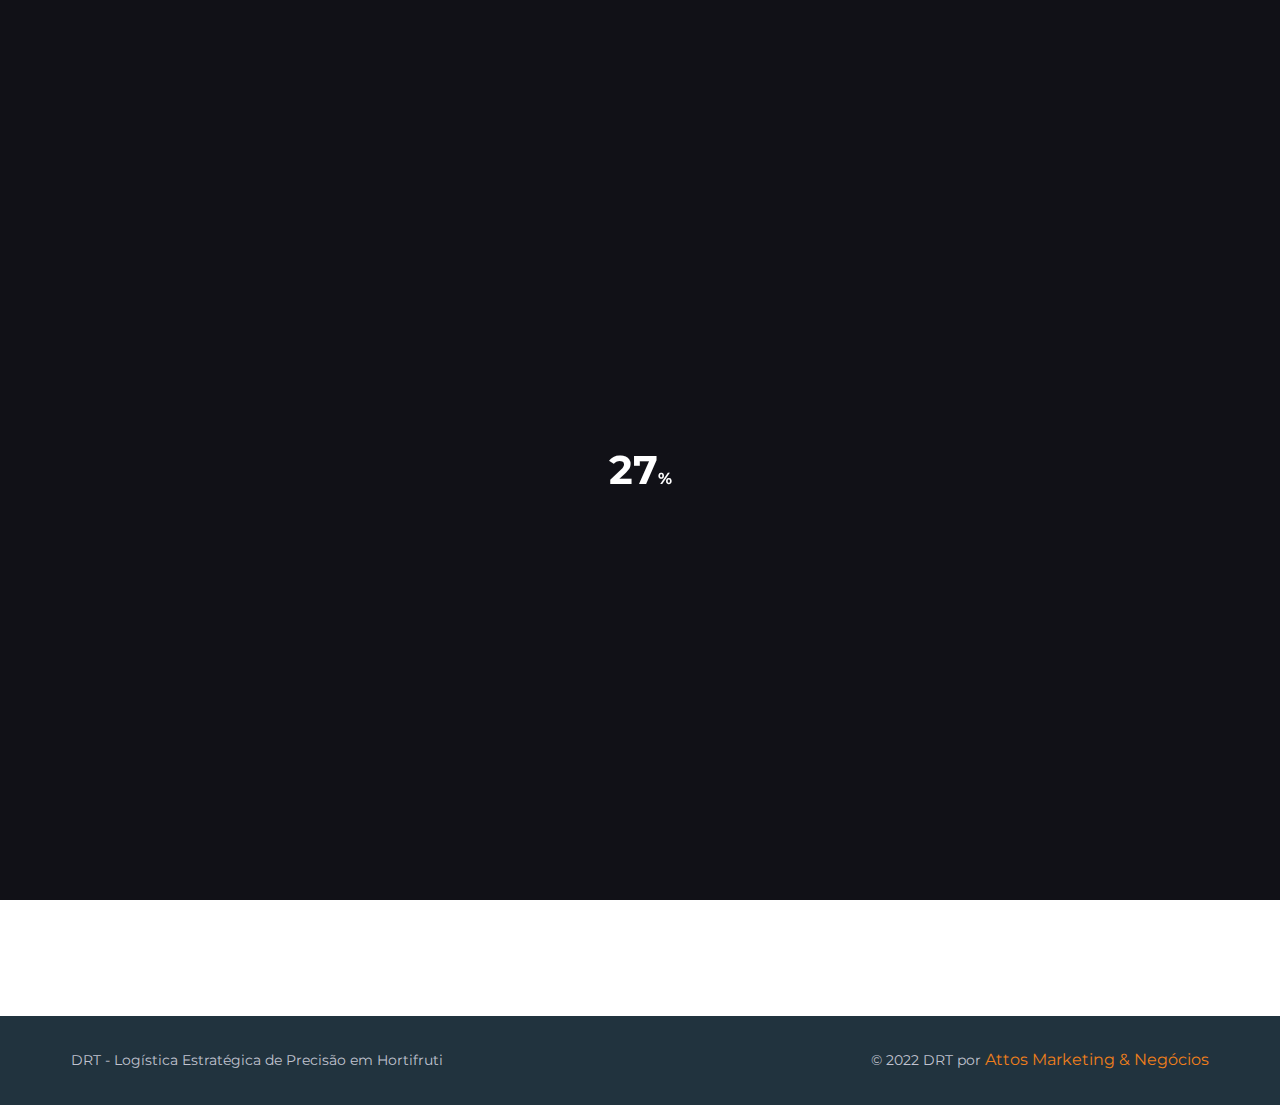
==== acordo.html @ 838e88f3 "DRT - first commit" ====
<!DOCTYPE html>

<html lang="pt-br">

    <head>

        <!-- ==============================================
        Basic Page Needs
        =============================================== -->
        <meta charset="utf-8">
        <meta http-equiv="x-ua-compatible" content="ie=edge">
        <meta name="viewport" content="width=device-width, initial-scale=1">

        <!--[if IE]><meta http-equiv="x-ua-compatible" content="IE=9" /><![endif]-->

        <title>DRT - Logística Estratégica de Precisão em Hortifruti</title>

        <meta name="description" content="Logística Estratégica de Precisão em Hortifruti">
        <meta name="subject" content="DRT">
        <meta name="author" content="Attos">

        <!-- ==============================================
        Favicons
        =============================================== -->
        <link rel="shortcut icon" href="assets/images/favicon.ico">
        <link rel="apple-touch-icon" href="assets/images/apple-touch-icon.png">
        <link rel="apple-touch-icon" sizes="72x72" href="assets/images/apple-touch-icon-72x72.png">
        <link rel="apple-touch-icon" sizes="114x114" href="assets/images/apple-touch-icon-114x114.png">

        <!-- ==============================================
        Vendor Stylesheet
        =============================================== -->
        <link rel="stylesheet" href="assets/css/vendor/bootstrap.min.css">
        <link rel="stylesheet" href="assets/css/vendor/slider.min.css">
        <link rel="stylesheet" href="assets/css/main.css">
        <link rel="stylesheet" href="assets/css/vendor/icons.min.css">
        <link rel="stylesheet" href="assets/css/vendor/icons-fa.min.css">
        <link rel="stylesheet" href="assets/css/vendor/animation.min.css">
        <link rel="stylesheet" href="assets/css/vendor/gallery.min.css">
        <link rel="stylesheet" href="assets/css/vendor/cookie-notice.min.css">

        <!-- ==============================================
        Custom Stylesheet
        =============================================== -->
        <link rel="stylesheet" href="assets/css/default.css">

        <!-- ==============================================
        Theme Color
        =============================================== -->
        <meta name="theme-color" content="#21333e">

        <!-- ==============================================
        Theme Settings
        =============================================== -->
        <style>
            :root {
                --hero-bg-color: #000000;
    
                --section-1-bg-color: #ffffff;
                --section-7-bg-color: #ffffff;

                --footer-bg-color: #111117;
            }
        </style>
        
    </head>

    <body class="home">
        
        <!-- Preloader -->
        <div id="preloader" data-timeout="2000" class="odd preloader counter">
            <div data-aos="fade-up" data-aos-delay="300" class="row justify-content-center text-center items">
                <div data-percent="100" class="radial">
                    <span></span>
                </div>
            </div>
        </div>

        <!-- Header -->
        <header id="inicio">

            <!-- Top Navbar -->
            <nav class="navbar navbar-expand top">
                <div class="container header">

                    <!-- Navbar Items [right] -->
                    <ul class="navbar-nav">
                        <li class="nav-item">
                            <a href="#" class="nav-link"><i class="fas fa-phone-alt mr-2"></i>(51) 3371-1617</a>
                        </li>
                        <li class="nav-item">
                            <a href="#" class="nav-link"><i class="fas fa-envelope mr-2"></i>contato@drtlog.com.br</a>
                        </li>
                    </ul>

                    <!-- Navbar Icons -->
                    <ul class="navbar-nav icons">
                        <li class="nav-item social">
                            <a href="https://www.facebook.com/drtgestaoelogistica/" target="_blank" class="nav-link"><i class="fab fa-facebook-f"></i></a>
                        </li>
                        <li class="nav-item social">
                            <a href="https://www.instagram.com/drtlogistica/" target="_blank" class="nav-link"><i class="fab fa-instagram"></i></a>
                        </li>
                        <li class="nav-item social">
                            <a href="https://web.whatsapp.com/send?phone=555180513866" target="_blank" class="nav-link"><i class="fab fa-whatsapp"></i></a>
                        </li>
                    </ul>

                </div>
            </nav>

            <!-- Navbar -->
            <nav class="navbar navbar-expand navbar-fixed sub">
                <div class="container header">

                    <!-- Navbar Brand-->
                    <a class="navbar-brand" href="index.html#inicio">
                        <img src="assets/images/nav_logo.png" alt="DRT">
                    </a>

                    <!-- Navbar Items -->
                    <ul class="navbar-nav items">
                        <li class="nav-item">
                            <a href="index.html#produto" class="nav-link">PRODUTO</a>
                        </li>
                        <li class="nav-item">
                            <a href="index.html#beneficios" class="nav-link">BENEFÍCIOS</a>
                        </li>
                        <li class="nav-item">
                            <a href="index.html#diferenciais" class="nav-link">DIFERENCIAIS</a>
                        </li>
                        <li class="nav-item">
                            <a href="index.html#empresa" class="nav-link">EMPRESA</a>
                        </li>
                        <li class="nav-item">
                            <a href="index.html#clientes" class="nav-link">CLIENTES</a>
                        </li>
                        <li class="nav-item">
                            <a href="index.html#galeria" class="nav-link">GALERIA</a>
                        </li>
                        <li class="nav-item">
                            <a href="index.html#contato" class="nav-link">CONTATO</a>
                        </li>
                    </ul>

                    <!-- Navbar Toggle -->
                    <ul class="navbar-nav toggle">
                        <li class="nav-item">
                            <a href="#" class="nav-link" data-toggle="modal" data-target="#menu">
                                <i class="icon-menu m-0"></i>
                            </a>
                        </li>
                    </ul>

                    <!-- Navbar Action -->
                    <ul class="navbar-nav action">
                        <li class="nav-item ml-3">
                            <a href="areacliente.html" class="btn ml-lg-auto primary-button">ÁREA DO CLIENTE</a>
                        </li>
                    </ul>
                </div>
            </nav>

        </header>

        <!-- Hero -->
        <section id="slider" class="hero p-0 odd featured slider-custom">
            <div class="swiper-container no-slider animation slider-h-10 slider-h-auto">
            </div>
        </section>

        <!-- About -->
        <section id="about" class="section-1 highlights team image-right">
            <div class="container">
                <div class="row">
                    <div class="col-12 col-lg-8 align-self-top text">
                        <div class="row intro m-0">
                            <div class="col-12 p-0">
                                <h2>Acordo</h2>
                            </div>
                        </div>
                        <div class="row">
                            <div class="col-12 p-0 pr-md-5">
                                <ol>
                                    <li>Formalização do acordo, definindo as questões comerciais, os dias de entrega e solicitação ao cliente do cadastro de suas lojas com a listagem de códigos de uso interno de cada item, para indexação com o Sistema DRT.</li>
                                    <li>Definição conjunta do padrão específico de trabalho para cada um dos itens, ocasião em que são informados, pelo cliente, os possíveis fornecedores para cada um deles.</li>
                                    <li>Operação de disponibilização para os fornecedores, em comodato, de caixas industrialmente higienizadas, em quantidade que lhes permita administrar as entregas previamente solicitadas.</li>
                                    <li>Definição sobre emissão de Notas Fiscais das caixas plásticas e dos <i>pallets</i>, ordem de entrega para as lojas e horários de recebimento.</li>
                                    <li>Envio dos pedidos pelos clientes, o que pode ocorrer de duas maneiras: a) por meio de um arquivo em formato específico que permite a importação direta para o Sistema DRT; b) digitação em grade Excel, criada e disponibilizada para o cliente, onde constam os fornecedores, os respectivos itens adquiridos e as lojas de destino.</li>
                                    <li>A operação do Sistema DRT, com registro de etapas, pode ser acompanhada em tempo real pelas plataformas disponibilizadas nos aplicativos Click-Cliente e Click-Fornecedor.</li>
                                </ol>                                
                            </div>
                        </div>
                    </div>
                    <div data-aos="zoom-in" class="col-12 col-lg-4 mt-5 mt-lg-0">
                                
                        <!-- Gallery -->
                        <div class="gallery row justify-content-center">
                            <a class="col-8 col-custom pl-0 item" href="assets/images/produto/acordo/acordo1.png">
                                <img src="assets/images/produto/acordo/acordo1.png" alt="Acordo 1" class="w-100">
                            </a>
                            <a class="col-8 col-custom pr-0 item" href="assets/images/produto/acordo/acordo2.png">
                                <img src="assets/images/produto/acordo/acordo2.png" alt="Acordo 2" class="w-100">
                            </a>
                        </div>
                    </div>
                    <div class="nav-item ml-0">
                        </br>
                        <a href="index.html#produto" class="btn primary-button">VOLTAR</a>
                    </div>
                </div>
            </div>
        </section>
        
        <!-- Footer -->
        <footer>

            <!-- Copyright -->
            <section id="copyright" class="p-3 odd copyright">
                <div class="container">
                    <div class="row">
                        <div class="col-12 col-md-6 p-3 text-center text-lg-left">
                            <p>DRT - Logística Estratégica de Precisão em Hortifruti</p>
                        </div>
                        <div class="col-12 col-md-6 p-3 text-center text-lg-right">
                            <p>© 2022 DRT por <a href="https://attosmktnegocios.com.br/" target="_blank">Attos Marketing & Negócios</a></p>
                        </div>
                    </div>
                </div>
            </section>
        </footer>

        <!-- Modal [responsive menu] -->
        <div id="menu" class="p-0 modal fade" role="dialog" aria-labelledby="menu" aria-hidden="true">
            <div class="modal-dialog modal-dialog-slideout" role="document">
                <div class="modal-content full">
                    <div class="modal-header" data-dismiss="modal">
                        <i class="icon-close fas fa-arrow-right"></i>
                    </div>
                    <div class="menu modal-body">
                        <div class="row w-100">
                            <a class="navbar-brand smooth-anchor logo-modal-menu" href="#inicio">
                                <img src="assets/images/nav_logo.png" alt="DRT">
                            </a>
                            <div class="items p-0 col-12 text-center">
                                <!-- Append [navbar] -->
                            </div>
                            <div class="contacts p-0 col-12 text-center">
                                <!-- Append [navbar] -->
                            </div>
                        </div>
                    </div>
                </div>
            </div>
        </div>

        <!-- Scroll [to top] -->
        <div id="scroll-to-top" class="scroll-to-top">
            <a href="#inicio" class="smooth-anchor">
                <i class="fas fa-arrow-up"></i>
            </a>
        </div>        

        <!-- ==============================================
        Vendor Scripts
        =============================================== -->
        <script src="assets/js/vendor/jquery.min.js"></script>
        <script src="assets/js/vendor/jquery.easing.min.js"></script>
        <script src="assets/js/vendor/jquery.inview.min.js"></script>
        <script src="assets/js/vendor/popper.min.js"></script>
        <script src="assets/js/vendor/bootstrap.min.js"></script>
        <script src="assets/js/vendor/ponyfill.min.js"></script>
        <script src="assets/js/vendor/slider.min.js"></script>
        <script src="assets/js/vendor/animation.min.js"></script>
        <script src="assets/js/vendor/progress-radial.min.js"></script>
        <script src="assets/js/vendor/bricklayer.min.js"></script>
        <script src="assets/js/vendor/gallery.min.js"></script>
        <script src="assets/js/vendor/shuffle.min.js"></script>
        <script src="assets/js/vendor/cookie-notice.min.js"></script>
        <script src="assets/js/vendor/particles.min.js"></script>
        <script src="assets/js/main.js"></script>

    </body>
</html>
---- assets/css/vendor/slider.min.css ----
@font-face{font-family:swiper-icons;src:url("data:application/font-woff;charset=utf-8;base64, [base64]//wADZ2x5ZgAAAywAAADMAAAD2MHtryVoZWFkAAABbAAAADAAAAA2E2+eoWhoZWEAAAGcAAAAHwAAACQC9gDzaG10eAAAAigAAAAZAAAArgJkABFsb2NhAAAC0AAAAFoAAABaFQAUGG1heHAAAAG8AAAAHwAAACAAcABAbmFtZQAAA/gAAAE5AAACXvFdBwlwb3N0AAAFNAAAAGIAAACE5s74hXjaY2BkYGAAYpf5Hu/j+W2+MnAzMYDAzaX6QjD6/4//Bxj5GA8AuRwMYGkAPywL13jaY2BkYGA88P8Agx4j+/8fQDYfA1AEBWgDAIB2BOoAeNpjYGRgYNBh4GdgYgABEMnIABJzYNADCQAACWgAsQB42mNgYfzCOIGBlYGB0YcxjYGBwR1Kf2WQZGhhYGBiYGVmgAFGBiQQkOaawtDAoMBQxXjg/wEGPcYDDA4wNUA2CCgwsAAAO4EL6gAAeNpj2M0gyAACqxgGNWBkZ2D4/wMA+xkDdgAAAHjaY2BgYGaAYBkGRgYQiAHyGMF8FgYHIM3DwMHABGQrMOgyWDLEM1T9/w8UBfEMgLzE////P/5//f/V/xv+r4eaAAeMbAxwIUYmIMHEgKYAYjUcsDAwsLKxc3BycfPw8jEQA/[base64]/uznmfPFBNODM2K7MTQ45YEAZqGP81AmGGcF3iPqOop0r1SPTaTbVkfUe4HXj97wYE+yNwWYxwWu4v1ugWHgo3S1XdZEVqWM7ET0cfnLGxWfkgR42o2PvWrDMBSFj/IHLaF0zKjRgdiVMwScNRAoWUoH78Y2icB/yIY09An6AH2Bdu/UB+yxopYshQiEvnvu0dURgDt8QeC8PDw7Fpji3fEA4z/PEJ6YOB5hKh4dj3EvXhxPqH/SKUY3rJ7srZ4FZnh1PMAtPhwP6fl2PMJMPDgeQ4rY8YT6Gzao0eAEA409DuggmTnFnOcSCiEiLMgxCiTI6Cq5DZUd3Qmp10vO0LaLTd2cjN4fOumlc7lUYbSQcZFkutRG7g6JKZKy0RmdLY680CDnEJ+UMkpFFe1RN7nxdVpXrC4aTtnaurOnYercZg2YVmLN/d/gczfEimrE/fs/bOuq29Zmn8tloORaXgZgGa78yO9/cnXm2BpaGvq25Dv9S4E9+5SIc9PqupJKhYFSSl47+Qcr1mYNAAAAeNptw0cKwkAAAMDZJA8Q7OUJvkLsPfZ6zFVERPy8qHh2YER+3i/BP83vIBLLySsoKimrqKqpa2hp6+jq6RsYGhmbmJqZSy0sraxtbO3sHRydnEMU4uR6yx7JJXveP7WrDycAAAAAAAH//wACeNpjYGRgYOABYhkgZgJCZgZNBkYGLQZtIJsFLMYAAAw3ALgAeNolizEKgDAQBCchRbC2sFER0YD6qVQiBCv/H9ezGI6Z5XBAw8CBK/m5iQQVauVbXLnOrMZv2oLdKFa8Pjuru2hJzGabmOSLzNMzvutpB3N42mNgZGBg4GKQYzBhYMxJLMlj4GBgAYow/P/PAJJhLM6sSoWKfWCAAwDAjgbRAAB42mNgYGBkAIIbCZo5IPrmUn0hGA0AO8EFTQAA") format("woff");font-weight:400;font-style:normal}:root{--swiper-theme-color:#007aff}.swiper-container{margin-left:auto;margin-right:auto;position:relative;overflow:hidden;list-style:none;padding:0;z-index:1}.swiper-container-vertical>.swiper-wrapper{flex-direction:column}.swiper-wrapper{position:relative;width:100%;height:100%;z-index:1;display:flex;transition-property:transform;box-sizing:content-box}.swiper-container-android .swiper-slide,.swiper-wrapper{transform:translate3d(0px,0,0)}.swiper-container-multirow>.swiper-wrapper{flex-wrap:wrap}.swiper-container-multirow-column>.swiper-wrapper{flex-wrap:wrap;flex-direction:column}.swiper-container-free-mode>.swiper-wrapper{transition-timing-function:ease-out;margin:0 auto}.swiper-slide{flex-shrink:0;width:100%;height:100%;position:relative;transition-property:transform}.swiper-slide-invisible-blank{visibility:hidden}.swiper-container-autoheight,.swiper-container-autoheight .swiper-slide{height:auto}.swiper-container-autoheight .swiper-wrapper{align-items:flex-start;transition-property:transform,height}.swiper-container-3d{perspective:1200px}.swiper-container-3d .swiper-cube-shadow,.swiper-container-3d .swiper-slide,.swiper-container-3d .swiper-slide-shadow-bottom,.swiper-container-3d .swiper-slide-shadow-left,.swiper-container-3d .swiper-slide-shadow-right,.swiper-container-3d .swiper-slide-shadow-top,.swiper-container-3d .swiper-wrapper{transform-style:preserve-3d}.swiper-container-3d .swiper-slide-shadow-bottom,.swiper-container-3d .swiper-slide-shadow-left,.swiper-container-3d .swiper-slide-shadow-right,.swiper-container-3d .swiper-slide-shadow-top{position:absolute;left:0;top:0;width:100%;height:100%;pointer-events:none;z-index:10}.swiper-container-3d .swiper-slide-shadow-left{background-image:linear-gradient(to left,rgba(0,0,0,.5),rgba(0,0,0,0))}.swiper-container-3d .swiper-slide-shadow-right{background-image:linear-gradient(to right,rgba(0,0,0,.5),rgba(0,0,0,0))}.swiper-container-3d .swiper-slide-shadow-top{background-image:linear-gradient(to top,rgba(0,0,0,.5),rgba(0,0,0,0))}.swiper-container-3d .swiper-slide-shadow-bottom{background-image:linear-gradient(to bottom,rgba(0,0,0,.5),rgba(0,0,0,0))}.swiper-container-css-mode>.swiper-wrapper{overflow:auto;scrollbar-width:none;-ms-overflow-style:none}.swiper-container-css-mode>.swiper-wrapper::-webkit-scrollbar{display:none}.swiper-container-css-mode>.swiper-wrapper>.swiper-slide{scroll-snap-align:start start}.swiper-container-horizontal.swiper-container-css-mode>.swiper-wrapper{scroll-snap-type:x mandatory}.swiper-container-vertical.swiper-container-css-mode>.swiper-wrapper{scroll-snap-type:y mandatory}:root{--swiper-navigation-size:44px}.swiper-button-next,.swiper-button-prev{position:absolute;top:50%;width:calc(var(--swiper-navigation-size)/ 44 * 27);height:var(--swiper-navigation-size);margin-top:calc(-1 * var(--swiper-navigation-size)/ 2);z-index:10;cursor:pointer;display:flex;align-items:center;justify-content:center;color:var(--swiper-navigation-color,var(--swiper-theme-color))}.swiper-button-next.swiper-button-disabled,.swiper-button-prev.swiper-button-disabled{opacity:.35;cursor:auto;pointer-events:none}.swiper-button-next:after,.swiper-button-prev:after{font-family:swiper-icons;font-size:var(--swiper-navigation-size);text-transform:none!important;letter-spacing:0;text-transform:none;font-variant:initial}.swiper-button-prev,.swiper-container-rtl .swiper-button-next{left:10px;right:auto}.swiper-button-prev:after,.swiper-container-rtl .swiper-button-next:after{content:'prev'}.swiper-button-next,.swiper-container-rtl .swiper-button-prev{right:10px;left:auto}.swiper-button-next:after,.swiper-container-rtl .swiper-button-prev:after{content:'next'}.swiper-button-next.swiper-button-white,.swiper-button-prev.swiper-button-white{--swiper-navigation-color:#ffffff}.swiper-button-next.swiper-button-black,.swiper-button-prev.swiper-button-black{--swiper-navigation-color:#000000}.swiper-button-lock{display:none}.swiper-pagination{position:absolute;text-align:center;transition:.3s opacity;transform:translate3d(0,0,0);z-index:10}.swiper-pagination.swiper-pagination-hidden{opacity:0}.swiper-container-horizontal>.swiper-pagination-bullets,.swiper-pagination-custom,.swiper-pagination-fraction{bottom:10px;left:0;width:100%}.swiper-pagination-bullets-dynamic{overflow:hidden;font-size:0}.swiper-pagination-bullets-dynamic .swiper-pagination-bullet{transform:scale(.33);position:relative}.swiper-pagination-bullets-dynamic .swiper-pagination-bullet-active{transform:scale(1)}.swiper-pagination-bullets-dynamic .swiper-pagination-bullet-active-main{transform:scale(1)}.swiper-pagination-bullets-dynamic .swiper-pagination-bullet-active-prev{transform:scale(.66)}.swiper-pagination-bullets-dynamic .swiper-pagination-bullet-active-prev-prev{transform:scale(.33)}.swiper-pagination-bullets-dynamic .swiper-pagination-bullet-active-next{transform:scale(.66)}.swiper-pagination-bullets-dynamic .swiper-pagination-bullet-active-next-next{transform:scale(.33)}.swiper-pagination-bullet{width:8px;height:8px;display:inline-block;border-radius:100%;background:#000;opacity:.2}button.swiper-pagination-bullet{border:none;margin:0;padding:0;box-shadow:none;-webkit-appearance:none;-moz-appearance:none;appearance:none}.swiper-pagination-clickable .swiper-pagination-bullet{cursor:pointer}.swiper-pagination-bullet-active{opacity:1;background:var(--swiper-pagination-color,var(--swiper-theme-color))}.swiper-container-vertical>.swiper-pagination-bullets{right:10px;top:50%;transform:translate3d(0px,-50%,0)}.swiper-container-vertical>.swiper-pagination-bullets .swiper-pagination-bullet{margin:6px 0;display:block}.swiper-container-vertical>.swiper-pagination-bullets.swiper-pagination-bullets-dynamic{top:50%;transform:translateY(-50%);width:8px}.swiper-container-vertical>.swiper-pagination-bullets.swiper-pagination-bullets-dynamic .swiper-pagination-bullet{display:inline-block;transition:.2s transform,.2s top}.swiper-container-horizontal>.swiper-pagination-bullets .swiper-pagination-bullet{margin:0 4px}.swiper-container-horizontal>.swiper-pagination-bullets.swiper-pagination-bullets-dynamic{left:50%;transform:translateX(-50%);white-space:nowrap}.swiper-container-horizontal>.swiper-pagination-bullets.swiper-pagination-bullets-dynamic .swiper-pagination-bullet{transition:.2s transform,.2s left}.swiper-container-horizontal.swiper-container-rtl>.swiper-pagination-bullets-dynamic .swiper-pagination-bullet{transition:.2s transform,.2s right}.swiper-pagination-progressbar{background:rgba(0,0,0,.25);position:absolute}.swiper-pagination-progressbar .swiper-pagination-progressbar-fill{background:var(--swiper-pagination-color,var(--swiper-theme-color));position:absolute;left:0;top:0;width:100%;height:100%;transform:scale(0);transform-origin:left top}.swiper-container-rtl .swiper-pagination-progressbar .swiper-pagination-progressbar-fill{transform-origin:right top}.swiper-container-horizontal>.swiper-pagination-progressbar,.swiper-container-vertical>.swiper-pagination-progressbar.swiper-pagination-progressbar-opposite{width:100%;height:4px;left:0;top:0}.swiper-container-horizontal>.swiper-pagination-progressbar.swiper-pagination-progressbar-opposite,.swiper-container-vertical>.swiper-pagination-progressbar{width:4px;height:100%;left:0;top:0}.swiper-pagination-white{--swiper-pagination-color:#ffffff}.swiper-pagination-black{--swiper-pagination-color:#000000}.swiper-pagination-lock{display:none}.swiper-scrollbar{border-radius:10px;position:relative;background:rgba(0,0,0,.1)}.swiper-container-horizontal>.swiper-scrollbar{position:absolute;left:1%;bottom:3px;z-index:50;height:5px;width:98%}.swiper-container-vertical>.swiper-scrollbar{position:absolute;right:3px;top:1%;z-index:50;width:5px;height:98%}.swiper-scrollbar-drag{height:100%;width:100%;position:relative;background:rgba(0,0,0,.5);border-radius:10px;left:0;top:0}.swiper-scrollbar-cursor-drag{cursor:move}.swiper-scrollbar-lock{display:none}.swiper-zoom-container{width:100%;height:100%;display:flex;justify-content:center;align-items:center;text-align:center}.swiper-zoom-container>canvas,.swiper-zoom-container>img,.swiper-zoom-container>svg{max-width:100%;max-height:100%;object-fit:contain}.swiper-slide-zoomed{cursor:move}.swiper-lazy-preloader{width:42px;height:42px;position:absolute;left:50%;top:50%;margin-left:-21px;margin-top:-21px;z-index:10;transform-origin:50%;animation:swiper-preloader-spin 1s infinite linear;box-sizing:border-box;border:4px solid var(--swiper-preloader-color,var(--swiper-theme-color));border-radius:50%;border-top-color:transparent}.swiper-lazy-preloader-white{--swiper-preloader-color:#fff}.swiper-lazy-preloader-black{--swiper-preloader-color:#000}@keyframes swiper-preloader-spin{100%{transform:rotate(360deg)}}.swiper-container .swiper-notification{position:absolute;left:0;top:0;pointer-events:none;opacity:0;z-index:-1000}.swiper-container-fade.swiper-container-free-mode .swiper-slide{transition-timing-function:ease-out}.swiper-container-fade .swiper-slide{pointer-events:none;transition-property:opacity}.swiper-container-fade .swiper-slide .swiper-slide{pointer-events:none}.swiper-container-fade .swiper-slide-active,.swiper-container-fade .swiper-slide-active .swiper-slide-active{pointer-events:auto}.swiper-container-cube{overflow:visible}.swiper-container-cube .swiper-slide{pointer-events:none;-webkit-backface-visibility:hidden;backface-visibility:hidden;z-index:1;visibility:hidden;transform-origin:0 0;width:100%;height:100%}.swiper-container-cube .swiper-slide .swiper-slide{pointer-events:none}.swiper-container-cube.swiper-container-rtl .swiper-slide{transform-origin:100% 0}.swiper-container-cube .swiper-slide-active,.swiper-container-cube .swiper-slide-active .swiper-slide-active{pointer-events:auto}.swiper-container-cube .swiper-slide-active,.swiper-container-cube .swiper-slide-next,.swiper-container-cube .swiper-slide-next+.swiper-slide,.swiper-container-cube .swiper-slide-prev{pointer-events:auto;visibility:visible}.swiper-container-cube .swiper-slide-shadow-bottom,.swiper-container-cube .swiper-slide-shadow-left,.swiper-container-cube .swiper-slide-shadow-right,.swiper-container-cube .swiper-slide-shadow-top{z-index:0;-webkit-backface-visibility:hidden;backface-visibility:hidden}.swiper-container-cube .swiper-cube-shadow{position:absolute;left:0;bottom:0px;width:100%;height:100%;background:#000;opacity:.6;-webkit-filter:blur(50px);filter:blur(50px);z-index:0}.swiper-container-flip{overflow:visible}.swiper-container-flip .swiper-slide{pointer-events:none;-webkit-backface-visibility:hidden;backface-visibility:hidden;z-index:1}.swiper-container-flip .swiper-slide .swiper-slide{pointer-events:none}.swiper-container-flip .swiper-slide-active,.swiper-container-flip .swiper-slide-active .swiper-slide-active{pointer-events:auto}.swiper-container-flip .swiper-slide-shadow-bottom,.swiper-container-flip .swiper-slide-shadow-left,.swiper-container-flip .swiper-slide-shadow-right,.swiper-container-flip .swiper-slide-shadow-top{z-index:0;-webkit-backface-visibility:hidden;backface-visibility:hidden}
---- assets/css/main.css ----
/*----------------------------------------------
*
* [Main Stylesheet]
*
* Theme    : NEXGEN
* Version  : 1.0
* Author   : Codings
* Support  : codings.dev
* 
----------------------------------------------*/

/*----------------------------------------------
*
* [Font Import]
*
* Poppins : https://fonts.google.com
* Montserrat : https://fonts.google.com
*
----------------------------------------------*/

@import url('https://fonts.googleapis.com/css2?family=Poppins:wght@800;900&display=swap');
@import url('https://fonts.googleapis.com/css2?family=Montserrat:wght@300;400;500;600;700&display=swap');

/*----------------------------------------------

[ALL CONTENTS]

1. Reset
2. General 
3. Section 
4. Helper Class
5. Header
6. Slider
7. Feature
8. Form and Field
9. List
10. Gallery
11. Footer
12. Modal
13. Miscellaneous
14. Keyframe
15. All Media Queries

----------------------------------------------*/

/*----------------------------------------------
1. Reset
HTML5 display-role reset for older browsers
----------------------------------------------*/

/* #region Reset */

html, body, div, span, applet, object, iframe, h1, h2, h3, h4, h5, h6, p, blockquote, pre, a, abbr, acronym, address, big, cite, code, del, dfn, em, img, ins, kbd, q, s, samp, small, strike, strong, sub, sup, tt, var, b, u, i, center, dl, dt, dd, ol, ul, li, fieldset, form, label, legend, table, caption, tbody, tfoot, thead, tr, th, td, article, aside, canvas, details, embed, figure, figcaption, footer, header, hgroup, menu, nav, output, ruby, section, summary, time, mark, audio, video {
	margin: 0;
	padding: 0;
	border: 0;
	font-size: 100%;
	vertical-align: baseline;
}

article, aside, details, figcaption, figure, footer, header, hgroup, menu, nav, section {
	display: block;
}

html {
    overflow-x: hidden;
    -webkit-overflow-scrolling: touch;
    -webkit-text-size-adjust: 100%;
}

body {
    width: 100%;
    height: 100%;
    background-color: var(--primary-bg-color);
    font-family: var(--p-font);
    color: var(--primary-p-color);
}

body.odd {
    background-color: var(--secondary-bg-color);
}

body .odd {
    color: var(--secondary-p-color);
}

ol, ul {
    padding-left: 20px;
    text-align: left;
}

ol {
    list-style: decimal;
}

ul {
    list-style: disc;
}

ul ul {
    list-style: circle;
}

pre {
    display: block;
    margin: 1rem 0;
    color: var(--primary-color);
}

code {
    display: inline;
    margin: 1rem 0;
    color: var(--primary-color);
}

blockquote, q {
    display: block;
    margin: 2rem 0;
    quotes: none;
    quotes: none;
    font-style: italic;
    padding: 1rem 1.5rem;
    border-left: 5px solid var(--primary-bg-color-3);
}

.text-center blockquote:not(.text-left),
.text-center q:not(.text-left) {
    border-top: 5px solid var(--primary-bg-color-3);
    border-bottom: 5px solid var(--primary-bg-color-3);
    border-left: none;
}

.text-right blockquote,
.text-right q {
    border-right: 5px solid var(--primary-bg-color-3);
    border-left: none;
}

.odd blockquote, q {
    border-color: var(--primary-color);
}

blockquote:before, blockquote:after, q:before, q:after {
    content: '';
    content: none;
}

blockquote p, q p {
    margin: 0;
}

.blockquote-footer {
    margin-top: 10px;
    font-size: 14px;
}

figure {
    margin-bottom: 1.5rem;
}

figcaption {
    margin-bottom: 1.5rem;
    font-style: italic;
    padding: 1rem 1.5rem;
    border-left: 5px solid var(--primary-bg-color-3);
}

.odd figcaption {
    border-left: 5px solid var(--secondary-bg-color-3);
}

table {
    border-collapse: collapse;
    border-spacing: 0;
}

.hidden-mobile{
    content-visibility: hidden;
}

/* #endregion Reset */

/*----------------------------------------------
2. General
----------------------------------------------*/

/* #region General */

::selection {
    background: rgba(166, 175, 189, 0.3);
}

::-moz-selection {
    background: rgba(166, 175, 189, 0.3);
}


*, *:after, *:before {
    -webkit-box-sizing: border-box;
    -moz-box-sizing: border-box;
    box-sizing: border-box;
}

a:not(.btn), a:link:not(.btn), a:visited:not(.btn), a:hover:not(.btn), a:active:not(.btn) {
    font-size: 1rem;
    font-weight: 400;
    line-height: 1.5;
    color: var(--primary-color);
    text-decoration: none;
}

a:not([href]),
a:not([href]):hover,
a:not([href]) i,
a:not([href]) i:hover {
    color: var(--primary-b-color);
}

p {
    margin: 1.5rem 0;
    font-size: var(--p-size);
    font-weight: var(--p-weight);
    line-height: 1.5;
}

p:first-child {
    margin-top: 0;
}

p:last-child {
    margin-bottom: 0;
}

h1,
.slide-content .title {
    margin-bottom: 1.5rem;
    font-size: var(--h1-size);
    font-weight: var(--h1-weight);
    line-height: 1.2;
    font-family: var(--h1-font);
    color: var(--primary-t-color);
    -ms-word-wrap: break-word;
    word-wrap: break-word;
}

.odd h1,
.odd .slide-content .title {
    color: var(--white-color);
}

h1 em,
.slide-content .title em {
    font-weight: 300;
    display: block;
    font-size: var(--h2-size);
}

h1 .featured {
    position: relative;
    display: inline-block;
    padding: 5px 15px;
    color: var(--primary-color);
}

.odd h1 .featured {
    color: var(--white-color);
}

h1 .featured:before {
    content: '';
    position: absolute;
    top: 0;
    left: 0;
    width: 100%;
    height: 100%;
    border-radius: 4px;
    background-color: var(--primary-color);
    opacity: 0.15;
}

h1 .featured span {
    position: relative;
}

h1 .featured.bottom {
    padding: 0;
}

h1 .featured.bottom:before {
    top: 50%;
    left: 3px;
    width: 100%;
    height: 42%;
    opacity: 0.15;
}

.odd h1 .featured.bottom:before {
    opacity: 0.5;
}

h1 .pre-title {
    position: relative;
    bottom: 10px;
    font-family: var(--p-font);
    font-size: 1rem;
    font-weight: 600;
}

.pre-title {
    width: fit-content;
    margin: auto;
    display: block;
    font-size: 0.9rem;
    font-weight: 700;
    text-transform: uppercase;
    color: var(--secondary-color);
}

h2 {
    margin: 1.5rem 0;
    font-size: var(--h2-size);
    font-weight: var(--h2-weight);
    line-height: 1.2;
    font-family: var(--h2-font);
    color: var(--primary-t-color);
    -ms-word-wrap: break-word;
    word-wrap: break-word;
}

h2 .featured {
    position: relative;
    display: inline-block;
    padding: 5px 15px;
    color: var(--primary-color);
}

.odd h2 .featured {
    color: var(--white-color);
}

h2 .featured:before {
    content: '';
    position: absolute;
    top: 0;
    left: 0;
    width: 100%;
    height: 100%;
    border-radius: 4px;
    background-color: var(--primary-color);
    opacity: 0.15;
}

.odd h2 .featured:before {
    background-color: var(--secondary-color);
}

h2 .featured span {
    position: relative;
}

h2 .featured.bottom {
    padding: 0;
}

h2 .featured.bottom:before {
    top: 50%;
    left: 3px;
    width: 100%;
    height: 42%;
    opacity: 0.15;
}

.odd h2 .featured.bottom:before {
    opacity: 0.5;
}

.title-icon {
    margin: 1.5rem 0;
}

.title-icon h2 .featured span {
    display: flex;
    align-items: center;
    justify-content: space-between;
}

.title-icon h2 .featured span .icon {
    margin-right: 10px;
}

.odd h2 {
    color: var(--white-color);
}

h3 {
    margin: 1.5rem 0;
    font-size: 2rem;
    font-weight: var(--h2-weight);
    line-height: 1.2;
    font-family: var(--h2-font);
    color: var(--primary-t-color);
    -ms-word-wrap: break-word;
    word-wrap: break-word;
}

.odd h3 {
    color: var(--white-color);
}

h4 {
    margin: 1.5rem 0;
    font-size: 1.5rem;
    font-weight: 700;
    line-height: 1.2;
    color: var(--primary-t-color);
    -ms-word-wrap: break-word;
    word-wrap: break-word;
}

h4 i {
    position: relative;
    display: inline-flex;
    vertical-align: baseline;
    font-size: 1.5rem;
    color: var(--primary-color);
}

.odd h4 {
    color: var(--secondary-t-color);
}

.odd h4 i {
    position: relative;
    color: var(--secondary-color);
}

h5 {
    margin: 1.5rem 0;
    font-size: 1.2rem;
    font-weight: var(--h2-weight);
    line-height: 1.2;
    font-family: var(--h2-font);
    color: var(--primary-t-color);
    -ms-word-wrap: break-word;
    word-wrap: break-word;
}

.odd h5 {
    color: var(--white-color);
}

h6 {
    margin: 1.5rem 0;
    font-size: 1rem;
    font-weight: var(--h2-weight);
    line-height: 1.2;
    font-family: var(--h2-font);
    color: var(--primary-t-color);
    -ms-word-wrap: break-word;
    word-wrap: break-word;
}

.odd h6 {
    color: var(--white-color);
}

b, strong {
    font-weight: 700;
}

li {
    margin: 0.5rem 0;
    font-size: 1rem;
    font-weight: 400;
    line-height: 1.5;
}

img {
    max-width: 100%;
    height: auto;
    vertical-align: middle;
}

table {
    border-collapse: separate;
    border-spacing: 10px;
}

table td {
    padding: 10px 0;
}

table th {
    padding: 10px 0;
}

dt {
    margin: 15px 0;
}

address {
    margin-bottom: 1rem;
}

form {
    width: 100%;
}

form label {
    width: 100%;
}

input, select {
    width: 100%;
    height: 44px;
    background: no-repeat;
    box-shadow: none;
    padding: 0.7rem 1rem;
    border-color: var(--primary-l-color);
    border-width: 1px;
    border-radius: 2px;
}

textarea {
    width: 100%;
    height: auto;
    background: no-repeat;
    box-shadow: none;
    padding: 0.7rem 1rem;
    border-color: var(--primary-l-color);
    border-width: 1px;
    border-radius: 2px;
}

input:focus, textarea:focus, select:focus {
    background: no-repeat;
    color: inherit;
    outline: none;
    border-color: inherit;
    box-shadow: none;
}

input {
    border-color: var(--primary-l-color);
    color: var(--primary-t-color);
}

input:focus {
    border-color: var(--primary-t-color);
    color: var(--primary-t-color);
}

input[type="radio"] {
    height: initial;
}

input[type="submit"] {
    border: 1px solid;
    padding: 2.5px 10px;
    display: block;
    width: fit-content;
    max-width: 200px;
    text-align: center;
    color: var(--primary-color);
}

input[type="submit"]:hover {
    background-color: var(--primary-color);
    color: var(--primary-b-color);
    border-color: var(--primary-color);
}

input[type=checkbox] {
    width: 20px;
    height: 20px;
}

textarea {
    height: 100px;
    resize: none;
    border-color: var(--primary-l-color);
    color: var(--primary-t-color);
}

textarea:focus {
    border-color: var(--primary-t-color);
    color: var(--primary-t-color);
}

select {
    -webkit-appearance: none;
    -moz-appearance: none;
    text-indent: 1px;
    text-overflow: '';
    line-height: 1.2;
    border-color: var(--primary-l-color);
    color: #6c757d;
}

select:focus {
    border-color: var(--primary-t-color);
    color: var(--primary-t-color);
}

select option {
    color: #2f323a;
}

hr {
    margin: 35px 0;
    border-top: 1px dashed var(--primary-l-color);
}

.odd hr {
    margin: 35px 15px;
    border-top: 1px dashed var(--secondary-l-color);
}

table {
    width: 100%;
}

tr:not(:last-child) {
    border-bottom: 1px solid;
    border-color: var(--primary-l-color);
}

.odd tr:not(:last-child) {
    border-bottom: 1px solid;
    border-color: var(--secondary-l-color);
}

td {
    padding: 10px 0;
}

/* #endregion General */

/*----------------------------------------------
3. Section
----------------------------------------------*/

/* #region Section */

section {
    position: relative;
    width: 100%;
    padding: 130px 0;
    background-size: cover;
    background-attachment: fixed;
    background-position: center;
}

section.hero       { background-color: var(--hero-bg-color); }
section.section-1  { background-color: var(--section-1-bg-color);  background-image: var(--section-1-bg-image); }
section.section-2  { background-color: var(--section-2-bg-color);  background-image: var(--section-2-bg-image); }
section.section-3  { background-color: var(--section-3-bg-color);  background-image: var(--section-3-bg-image); }
section.section-4  { background-color: var(--section-4-bg-color);  background-image: var(--section-4-bg-image); }
section.section-5  { background-color: var(--section-5-bg-color);  background-image: var(--section-5-bg-image); }
section.section-6  { background-color: var(--section-6-bg-color);  background-image: var(--section-6-bg-image); }
section.section-7  { background-color: var(--section-7-bg-color);  background-image: var(--section-7-bg-image); }
section.section-8  { background-color: var(--section-8-bg-color);  background-image: var(--section-8-bg-image); }
section.section-9  { background-color: var(--section-9-bg-color);  background-image: var(--section-9-bg-image); }
section.section-10 { background-color: var(--section-10-bg-color); background-image: var(--section-10-bg-image); }
section.section-11 { background-color: var(--section-11-bg-color); background-image: var(--section-11-bg-image); }
section.section-12 { background-color: var(--section-12-bg-color); background-image: var(--section-12-bg-image); }
section.section-13 { background-color: var(--section-13-bg-color); background-image: var(--section-13-bg-image); }
section.section-14 { background-color: var(--section-14-bg-color); background-image: var(--section-14-bg-image); }
section.section-15 { background-color: var(--section-15-bg-color); background-image: var(--section-15-bg-image); }

.footer {
    background-image: var(--footer-bg-image);
}

section.featured {
    position: relative;
}

section.featured.right:before {
    content: '';
    position: absolute;
    z-index: 1;
    top: 100%;
    right: 0;
    width: 50%;
    border-bottom: 1px dashed var(--primary-l-color);
}

section.odd.featured.right:before {
    border-bottom: 1px dashed var(--secondary-l-color);
}

section.featured.left:before {
    content: '';
    position: absolute;
    z-index: 1;
    top: 100%;
    left: 0;
    width: 50%;
    border-bottom: 1px dashed var(--primary-l-color);
}

section.odd.featured.left:before {
    border-bottom: 1px dashed var(--secondary-l-color);
}

section.featured.all:before {
    content: '';
    position: absolute;
    z-index: 1;
    top: 100%;
    left: 0;
    width: 100%;
    border-bottom: 1px dashed var(--primary-l-color);
}

section.featured.right .odd:before {
    content: '';
    position: absolute;
    z-index: 1;
    top: calc(100% - 1px);
    right: 0;
    width: 50%;
    border-bottom: 1px dashed var(--secondary-l-color);
}

section.featured.left .odd:before {
    content: '';
    position: absolute;
    z-index: 1;
    top: calc(100% - 1px);
    left: 0;
    width: 50%;
    border-bottom: 1px dashed var(--secondary-l-color);
}

section.featured.all .odd:before {
    content: '';
    position: absolute;
    z-index: 1;
    top: calc(100% - 1px);
    left: 0;
    width: 100%;
    border-bottom: 1px dashed var(--secondary-l-color);
}

section.odd.featured.all:before {
    border-bottom: 1px dashed var(--secondary-l-color);
}

main {
    padding: 0;
}

aside {
    padding: 0;
}

.container {
    max-width: 1170px;
    padding: 0;
}

.container.header {
    max-width: 1140px;
}

.container.header.full {
    max-width: 100%;
}

.container.header.full-grid {
    max-width: 100%;
    margin: 0 5px;
}

.container.header.smaller {
    max-width: 940px;
}

.container.disabled {
    width: auto;
    max-width: 100%;
}

.container.disabled .content-inner {
    padding: 0;
}

.container.full {
    max-width: 100%;
}

.container.full-grid {
    padding: 0;
    max-width: calc(100% - 30px);
    margin: 0 15px;
}

.container.smaller {
    max-width: 970px;
}

.row {
    margin-left: 0;
    margin-right: 0;
}

.vh-100 {
    height: 100vh;
}

.vh-75 {
    height: 75vh;
}

.clearfix {
    display: block;
    content: "";
    clear: both;
}

.overflow-holder {
    overflow: hidden;
    margin-top: -25px;
    margin-bottom: -25px;
    padding-top: 25px;
    padding-bottom: 25px;
}

/* #endregion Section */

/*----------------------------------------------
4. Helper Class
----------------------------------------------*/

/* #region Helper Class */

.intro {
    margin-bottom: 50px;
}

.intro h1:first-child, .intro h2:first-child, .intro h3:first-child {
    margin-top: 0;
}

.intro .text-max-800 {
    margin-right: auto;
    margin-left: auto;
}

.blog-listing .items {
    margin-bottom: 30px;
}

.blog-listing .items .item {
    margin-bottom: 30px;
}

.blog-grid:not(.masonry) .items {
    margin-bottom: 30px;
}

.blog-grid:not(.masonry) .items .item {
    margin-bottom: 30px;
}

.blog-grid:not(.masonry) .items .item.sticky .card:before {
    top: -10px;
    right: 0;
    bottom: 0;
    left: -10px;position: absolute;
    z-index: -1;
    content: '';
    width: calc(50% + 10px);
    height: calc(50% + 10px);
    border: none;
    background-color: var(--primary-color);
    transition-timing-function: cubic-bezier(.25, .25, .75, .75);
    transition-duration: 0.4s;
    transition-property: opacity, transform;
}

.post-meta {
    margin: 35px 0 0;
}

.post-meta span {
    margin-right: 10px;
    display: inline-block;
    font-size: 1rem;
    color: var(--primary-color);
}

.post-meta i {
    width: 40px;
    height: 40px;
    margin-right: 5px;
    display: inline-block;
    background: var(--primary-bg-color-3);
    border-radius: 100px;
    text-align: center;
    line-height: 40px;
    font-size: 18px;
    color: var(--primary-color);
}

.post-holder {
    list-style: none;
    width: 100%;
    border-left: 5px solid var(--primary-bg-color-3);
    background-color: var(--primary-bg-color-2);
    padding: 25px;
    margin-top: 35px;
}

.posted-on a:not(.btn) {
    font-weight: 700;
}

.sidebar .item {
    margin-bottom: 50px;
}

.sidebar ol,
.sidebar ul {
    list-style: none;
    padding: 0;
}

.sidebar ol ol, .sidebar ul ul {
    padding: 15px;
}

.sidebar ul.children {
    padding: 0;
}

.sidebar .sub-menu {
    padding: 0;
}

.sidebar ul li:not(.nav-item):not(.list-group-item) {
    position: relative;
    padding-left: 0;
}

.sidebar ul ul li:not(.nav-item):not(.list-group-item) {
    padding-left: 20px;
}

.sidebar li:hover:before {
    background-color: var(--primary-color);
}

.sidebar ul li a:not(.btn) {
    color: inherit;
    overflow-wrap: break-word;
}

.sidebar ul li a:not(.btn):hover {
    color: var(--primary-color);
}

.sidebar .title {    
    width: 100%;
    margin-top: 0;
    list-style: none;
}

.list-group .list-group-item .icon {
    color: var(--primary-color);
    margin-right: 15px;
    display: flex;
    align-items: center;
    justify-content: center;
}

.highlights.image-right .image {
    position: absolute;
    top: 0;
    right: 0;
    height: 100%;
}

.highlights.image-left .image {
    position: absolute;
    top: 0;
    left: 0;
    height: 100%;
}

.highlights .items .item {
    margin-bottom: 35px;
}

.highlights .items .item:last-child {
    margin-bottom: 0;
}

.highlights p {
    white-space: pre-wrap;
}

.highlights .items .item .icon {
    color: var(--primary-color);
}

.offers .items .item {
    margin-bottom: 30px;
}

.offers .items .item .icon {
    margin: 0;
    color: var(--primary-color);
}

.offers .items .item .icon.featured {
    width: 65px;
    height: 65px;
    background: var(--primary-bg-color-3);
    border-radius: 100px;
    text-align: center;
    line-height: 65px;
    font-size: 32px;
}

.offers.secondary .items .item h4 {
    margin-top: 0;
}

.offers .card:hover .btn-icon {
    opacity: 1;
}

.images .image-over {
    margin-bottom: -1px;
    border-radius: 10px 10px 0 0;
}

.images .items .item .content {
    border-radius: 0 0 10px 10px;
    border: 1px solid rgba(0, 0, 0, 0.15);
}

.images .items .item .content p {
    margin: 1.5rem 0;
}

.team .items .item {
    margin-bottom: 50px;
}

.team .items h4 {
    margin: 0 0 10px;
}

.team .items p {
    margin: 10px 0;
    font-size: 14px;
    font-weight: 500;
}

.team .share-list .nav-item {
    margin: 0;
}

.team .items .share-list .nav-link {
    padding: 0;
}

.team .items .share-list .nav-link:hover i {
    opacity: 1;
}

.team .quote {
    width: 100%;
    height: auto;
    display: flex;
    align-items: center;
    justify-content: center;
    padding: 35px;
    background-color: var(--primary-color);
    border-radius: 4px;
    color: var(--primary-bg-color-2);
}

.team .quote h4 {
    margin-top: 0;
    color: var(--white-color);
}

.team .quote p {
    opacity: 0.85;
}

.team .quote h5 {
    margin-bottom: 0;
    font-family: var(--p-font);
    font-size: 1rem;
    color: var(--white-color);
    opacity: 0.85;
}

.team .quote .quote-left {
    position: absolute;
    top: 35px;
    left: 50px;
    font-size: 1.5rem;
    color: rgba(0, 0, 0, 0.25);
}

.team .quote .quote-right {
    position: absolute;
    bottom: 35px;
    right: 50px;
    font-size: 1.5rem;
    color: rgba(0, 0, 0, 0.25);
}

.team .quote .list-group-item {
    border-color: var(--secondary-l-color);
}

.team .quote .list-group .list-group-item .icon {
    color: var(--white-color);
}

.testimonials .card {
    padding: 35px 25px;
    background-color: var(--white-color);
}

.testimonials .card:not(.no-hover):hover {
    transform: none;
}

.odd.testimonials .card:not(.no-hover):hover p,
.odd.testimonials .card:not(.no-hover):hover i {
    color: inherit;
}

.testimonials .card .logo {
    width: auto;
    max-width: 100%;
    height: 25px;
    margin-right: auto;
    margin-bottom: 1.5rem;
    display: block;
}

.testimonials .card .quote-right {
    position: absolute;
    bottom: 0;
    right: 0;
    font-size: 1.5rem;
    color: rgba(0, 0, 0, 0.2);
}

.odd.testimonials .card .quote-right {
    color: rgba(255, 255, 255, 0.2);
}

.partners img {
    width: auto;
    max-width: 100%;
    opacity: 0.5;
    -webkit-transition: all .3s ease-out 0s;
    -o-transition: all .3s ease-out 0s;
    -moz-transition: all .3s ease-out 0s;
    transition: all .3s ease-out 0s;
}

.partners img:hover {
    opacity: 1;
}

.odd.partners img {
    filter: brightness(0) invert(1);
}

.projects .btn-icon {
    color: var(--white-color);
    opacity: 0;
}

.projects .card:hover .btn-icon {
    opacity: 1;
}

.process .items {
    position: relative;
    cursor: crosshair;
}

.process .items:before {
    content: '';
    position: absolute;
    z-index: 0;
    top: 21px;
    left: 0;
    width: 100%;
    height: 5px;
    background-color: var(--primary-bg-color-3);
}

.process .step {
    position: relative;
    width: 45px;
    height: 45px;
    margin: auto;
    font-size: 1.2rem;
    font-weight: 700;
    line-height: 45px;
    color: var(--primary-color);
}

.process .step:before {
    content: '';
    position: absolute;
    top: 0;
    left: 0;
    width: 100%;
    height: 100%;
    border-radius: 100%;
    background-color: #daeced;
    -webkit-transition: all .3s ease-out 0s;
    -o-transition: all .3s ease-out 0s;
    -moz-transition: all .3s ease-out 0s;
    transition: all .3s ease-out 0s;
}

.process .step span {
    position: relative;
}

.process .items .item:hover .step span {
    color: var(--white-color);
}
.process .items .item:hover .step:before {
    background-color: var(--primary-color);
}

.counter.skills .items .item {
    padding: 35px 0 10px;
}

.counter .radial {
    position: relative;
    width: 110px;
    display: inline-block;
    text-align: center;
}

.counter .radial.left {
    width: auto;
    text-align: left;
}

.counter .radial canvas {
    height: 70px;
    vertical-align: middle;
    visibility: hidden;
}

.counter.skills .radial canvas {
    height: auto;
    visibility: visible;
}

.counter .radial span {
    position: absolute;
    top: 35px;
    left: 0;
    width: 100%;
    text-align: center;
    line-height: 40px;
    font-size: 2rem;
    font-weight: 700;
}

.counter.preloader .radial span {
    font-size: 2.5rem;
    color: var(--white-color);
}

.counter.funfacts .radial span {
    font-size: 2.5rem;
    color: var(--secondary-color);
}

.counter .radial span i {
    font-style: normal;
    font-size: 1rem;
    font-weight: 700;
}

.plans .items .item {
    margin-bottom: 30px;
}

.plans .items .item .card:hover .btn-icon {
    opacity: 1;
}

.plans .items .item .icon {
    color: var(--primary-color);
}

.plans .items .item .btn {
    margin-top: 25px;
}

.plans .items .item .list-group-item {
    padding: 10px 0;
    border: none;
}

.plans .items .item .card:hover {
    transform: translateY(-7.5px);
}

.plans .items .item .card:hover .btn {
    background: none;
    border: 1px solid var(--secondary-l-color);
}

.plans .items .item .card:hover .btn:after, .plans .items .item .card:hover .btn:before {
    content: none;
}

.plans .items .item .card:hover * {
    border-color: var(--secondary-l-color);
}

.plans .items .item h4 {
    margin: 1rem 0;
}

.plans .items .item .most-popular {
    padding: 60px 45px;
}

.plans .items .item .badge {
    position: absolute;
    top: 15px;
    left: 0;
    padding: 7.5px 15px 7.5px 10px;
    border-radius: 0 100px 100px 0px;
    text-align: left;
    font-size: 13px;
    font-weight: 500;
    color: var(--white-color);
    background: var(--secondary-color);
}

.plans .icon-min {
    font-size: 1rem;
    color: var(--primary-color);
}

.choose-plan {
    position: absolute;
    top: 25px;
    right: 25px;
}

.choose-plan .btn-icon {
    position: relative;
    top: 0;
    right: 0;
    bottom: 0;
    left: 0;
    opacity: 0;
}

.price {
    margin-bottom: 1rem;
    font-size: 42px;
    font-weight: 700;
    color: var(--primary-color);
}

.price i {
    margin: 0 5px 0;
    font-size: 24px;
    font-style: normal;
    font-weight: 500;
}

.price .plan {
    display: inline-block;
    margin: 0 0 0 5px;
    font-size: 1rem;
    font-weight: 500;
    line-height: 1;
}

.invert {
    filter: brightness(0) invert(1);
}

.grayscale {
    filter: grayscale(1);
}

.showcase.masonry .card {
    background-color: var(--white-color);
    box-shadow: 3px 3px 3px rgba(0, 0, 0, 0.1);
}

.showcase .items .item .card.no-image .image-over:before {
    background-color: var(--white-color);
}

.showcase.filter-section .card:hover .card-caption {
    opacity: 1;
}

.showcase .card {
    overflow: hidden;
    height: auto;
    background-color: transparent;
}

.showcase .card:not(.no-hover):hover {
    transform: none;
}

.showcase .card .image-over {
    overflow: hidden;
}

.showcase .card .image-over:before {
    content: '';
    position: absolute;
    z-index: 0;
    top: 0;
    right: 0;
    bottom: 0;
    left: 0;
    width: 100%;
    height: 100%;
    background-color: var(--dark-grey-color);
    border-radius: 10px;
    opacity: 0.5;
    -webkit-transition: all .2s ease-out 0s;
    -o-transition: all .2s ease-out 0s;
    -moz-transition: all .2s ease-out 0s;
    transition: all .2s ease-out 0s;
}

.showcase .card .image-over img {
    position: relative;
    z-index: -1;
    height: auto;
    min-height: 360px;
    object-fit: cover;
    object-position: center;
    -webkit-transition: all .3s ease-out 0s;
    -o-transition: all .3s ease-out 0s;
    -moz-transition: all .3s ease-out 0s;
    transition: all .3s ease-out 0s;
}

.showcase .card .card-body {
    padding: 50px 25px;
    transform: translateY(100px);
    -webkit-transition: all 0.3s cubic-bezier(0.645, 0.045, 0.355, 1);
    -o-transition: all 0.3s cubic-bezier(0.645, 0.045, 0.355, 1);
    -moz-transition: all 0.3s cubic-bezier(0.645, 0.045, 0.355, 1);
    transition: all 0.3s cubic-bezier(0.645, 0.045, 0.355, 1);
}

.showcase .card:hover .card-body {
    transform: translateY(0);
}

.showcase .card:hover .card-footer {
    transform: translateY(0);
    opacity: 1;
}

.showcase .card .card-body h4 {
    margin-bottom: 50px;
    -webkit-transition: all 0.3s cubic-bezier(0.645, 0.045, 0.355, 1);
    -o-transition: all 0.3s cubic-bezier(0.645, 0.045, 0.355, 1);
    -moz-transition: all 0.3s cubic-bezier(0.645, 0.045, 0.355, 1);
    transition: all 0.3s cubic-bezier(0.645, 0.045, 0.355, 1);
}

.showcase .card:hover .card-body h4 {
    margin-bottom: 1.5rem;
}

.showcase .card .card-body p {
    margin: 1.5rem 0 0;
    -webkit-transition: all 0.3s cubic-bezier(0.645, 0.045, 0.355, 1);
    -o-transition: all 0.3s cubic-bezier(0.645, 0.045, 0.355, 1);
    -moz-transition: all 0.3s cubic-bezier(0.645, 0.045, 0.355, 1);
    transition: all 0.3s cubic-bezier(0.645, 0.045, 0.355, 1);
    opacity: 0;
}

.showcase .card:hover .card-body p {
    opacity: 1;
}

.showcase .card .card-footer .btn-icon {
    margin: 0;
}

.showcase .card .card-footer .btn-icon {
    margin: 0;
    color: var(--white-color);
    opacity: 1;
}

.showcase .card-caption {
    position: absolute;
    width: 100%;
    bottom: 0;
}

.showcase .no-image .card-caption {
    position: relative;
}

.showcase .card-caption *, .showcase .card-caption *:not(.btn) {
    color: var(--primary-bg-color);
}

.showcase .no-image .card-caption *, .showcase .no-image .card-caption *:not(.btn) {
    color: var(--primary-t-color);
}

.showcase.odd .no-image .card-caption *, .showcase.odd .no-image .card-caption *:not(.btn) {
    color: var(--secondary-t-color);
}

.showcase .no-image .card-caption .card-body p {
    color: var(--primary-p-color);
}

.showcase.odd .no-image .card-caption .card-body p {
    color: var(--secondary-p-color);
}

.showcase .card-footer {
    position: absolute;
    top: 0;
    width: 100%;
    margin: auto;
    padding: 50px 25px;
    border: none;
    -webkit-transition: all 0.3s cubic-bezier(0.645, 0.045, 0.355, 1);
    -o-transition: all 0.3s cubic-bezier(0.645, 0.045, 0.355, 1);
    -moz-transition: all 0.3s cubic-bezier(0.645, 0.045, 0.355, 1);
    transition: all 0.3s cubic-bezier(0.645, 0.045, 0.355, 1);
    opacity: 0;
    transform: translateY(-100px);
}

.padding-bottom-0{
	padding-bottom: 0px!important;
}

.showcase .card-footer a:not(.btn) {
    line-height: 1.2;
    text-align: center;
    color: var(--white-color);
}

.showcase .no-image .card-footer {
    border-color: rgba(0, 0, 0, 0.15);
}

.showcase .card:hover .image-over:before {
    opacity: 0.75;
}

.showcase .card:hover .image-over .mask-radius-full {
    opacity: 0;
}

.showcase .card:hover .image-over img {
    transform: scale(1.1);
    filter: blur(2px);
}

.showcase .card:hover .image-over .play-video-full {
    transform: translateY(-15%);
}

.filter-section .btn-group {
    margin: 0 0 35px;
    display: block;
}

.filter-section .btn-group .btn {
    display: inline-flex;
    align-items: center;
    margin: 0 10px;
    padding: 10px;
    font-size: 1rem;
    font-weight: 500;
    text-transform: uppercase;
    color: var(--primary-p-color);
}

.odd.filter-section .btn-group .btn {
    color: var(--secondary-p-color);
}

.filter-section .btn-group .btn.focus {
    outline: none;
    box-shadow: none;
}

.filter-section .btn-group .btn:hover {
    color: var(--primary-t-color);
}

.odd.filter-section .btn-group .btn:hover {
    color: var(--white-color);
}

.filter-section .btn-group .btn.active {
    color: var(--primary-t-color);
}

.odd.filter-section .btn-group .btn.active {
    color: var(--white-color);
}

.filter-section .btn-group .btn.active:before {
    content: '';
    position: absolute;
    top: 0;
    left: 0;
    width: 100%;
    height: 100%;
    border-radius: 4px;
    background-color: var(--primary-color);
    opacity: 0.15;
}

.filter-section .btn-group .btn i {
    margin: 0 10px 0;
}

.subscribe .items .item {
    padding: 0 10px;
}

.contacts h4 {
    margin-top: 0;
}

.contacts a:not(.btn) {
    padding: 5px 0;
    font-size: 1.2rem;
    font-weight: 400;
    color: var(--primary-color);
}

.contacts li {
    margin: 6.1px 0;
}

.contacts i {
    width: 45px;
    height: 45px;
    background: var(--primary-bg-color-3);
    border-radius: 100px;
    text-align: center;
    line-height: 45px;
    font-size: 20px;
}

.form .message {
    position: absolute;
    top: 0;
    left: 15px;
    width: 100%;
    height: 100%;
    padding: 35px;
    z-index: 3;
    display: flex;
    align-items: center;
    justify-content: center;
    text-align: center;
    transform: scale(0);
    border-radius: 5px;
    background-color: var(--card-bg-color);
    -webkit-box-shadow: 0px 0px 15px 0px rgba(0, 0, 0, 0.1);
    box-shadow: 0px 0px 15px 0px rgba(0, 0, 0, 0.1);
}

.form .message .icon {
    margin: auto;
    color: var(--primary-color);
}

.form .message h3 {
    color: var(--primary-color);
}

.form .message .done {
    display: none;
}

.form .message.active {
    transform: scale(1);
}

.form-group-margin {
    margin: 0 -7.5px;
}

.widget-services .list-group .list-group-item .icon {
    width: 100px;
    height: 100px;
    margin-right: 25px;
    border-radius: 10px;
    background-color: var(--primary-bg-color-3);
}

.widget-services .list-group-item .h-img {
    width: auto;
    margin-right: 25px;
    padding: 7.5px;
}

.widget-author .items .item {
    margin-bottom: 0;
}

.widget-author .card {
    background-color: var(--primary-bg-color-3);
}

.widget-author .card:hover {
    transform: initial;
}

.widget-author .person {
    width: 128px;
    height: 128px;
    border-radius: 100%;
}

/* #endregion Helper Class */

/*----------------------------------------------
5. Header
----------------------------------------------*/

/* #region Header */

header {
    position: relative;
    z-index: 5;
}

.navbar-holder {
    position: relative;
    z-index: -100;
    min-height: auto;
    pointer-events: none;
    background-color: var(--nav-holder-bg-color);
}

#contato a {
    padding-left: 20px;
    padding-right: 20px;
}

#contato .outline-button {
    min-width: 160px;
}

.navbar {    
    -webkit-transition: all .15s ease-out 0s!important;
    -o-transition: all .15s ease-out 0s!important;
    -moz-transition: all .15s ease-out 0s!important;
    transition: all .15s ease-out 0s!important;
}

.navbar.top {
    position: relative;
    z-index: 5;
    height: 50px;
    padding: 0;
    background-color: var(--nav-top-bg-color);
}

.navbar.sub {
    top: 50px;
}

header .navbar-sticky {
    -webkit-transition: all .15s ease-out 0s!important;
    -o-transition: all .15s ease-out 0s!important;
    -moz-transition: all .15s ease-out 0s!important;
    transition: all .15s ease-out 0s!important;
    /* ! important is necessary to avoid conflict with the AOS animate. */
}

header .navbar-sticky.sub.hidden {
    -webkit-transform: translate3d(0, -101%, 0)!important;
    -ms-transform: translate3d(0,-101%, 0)!important;
    -moz-transform: translate3d(0, -101%, 0)!important;
    transform: translate3d(0, -101%, 0)!important;
    /* ! important is necessary to avoid conflict with the AOS animate. */
}

header .navbar-sticky.sub.visible {
    -webkit-transform: translate3d(0,0,0)!important;
    -ms-transform: translate3d(0,0,0)!important;
    -moz-transform: translate3d(0,0,0)!important;
    transform: translate3d(0,0,0)!important;
    /* ! important is necessary to avoid conflict with the AOS animate. */
}

header .navbar-sticky.sub {
    top: 0;
    padding: 10px 25px;
    background-color: var(--header-bg-color);
    -webkit-box-shadow: 0 2px 28px 0 rgba(0, 0, 0, 0.09);
    box-shadow: 0 2px 28px 0 rgba(0, 0, 0, 0.09);
    -webkit-transform: translate3d(0, -101%, 0)!important;
    -ms-transform: translate3d(0,-101%, 0)!important;
    -moz-transform: translate3d(0, -101%, 0)!important;
    transform: translate3d(0, -101%, 0)!important;
    /* ! important is necessary to avoid conflict with the AOS animate. */
}

header .navbar-expand {
    position: fixed;
    top: 0;
    z-index: 2;
    width: 100%;
    padding: 20px 25px;
}

header .navbar-expand.relative {
    position: relative;
}

header .navbar-expand .navbar-nav {
    display: inline-block;
}

header .navbar-expand .navbar-nav.toggle {
    display: none;
}

header .navbar-expand .navbar-nav.toggle i {
    font-size: 20px;
}

header .navbar-expand .navbar-brand {
    padding: 0;
    font-weight: 700;
    font-size: 1.2rem;
    line-height: 1;
    color: var(--secondary-p-color);
}

header .navbar-expand .navbar-brand.light {
    color: var(--nav-item-color);
}

header .navbar-expand .navbar-brand i {
    color: var(--primary-color);
}

header .navbar-expand .navbar-brand img {
    height: var(--nav-brand-height);
}

header .navbar-expand .navbar-brand .brand {
    letter-spacing: 5px;
}

header .navbar-expand .navbar-brand .featured {
    position: relative;
    display: inline-block;
    padding: 13px 2px 14px 30px;
}

header .navbar-expand .navbar-brand .featured:before {
    content: '';
    position: absolute;
    top: 0;
    left: 0;
    width: calc(100% + 7.5px);
    height: 100%;
    border-radius: 100px 0 0 100px;
    background-color: var(--secondary-color);
    opacity: 0.15;
}

header .navbar-expand .navbar-brand .featured .first {
    position: relative;
    margin-right: -10px;
    color: var(--secondary-color);
}

.navbar-expand .navbar-nav .nav-item {
    margin: 0;
    display: inline-flex;
}

.navbar-expand .navbar-nav ul .nav-item {
    display: block;
}

.navbar-expand.top .navbar-nav .nav-item a:not(.btn) {
    font-size: 0.9rem;
    font-weight: 400;
    color: var(--secondary-p-color);
}

.navbar-expand.top .navbar-nav .nav-item a:not(.btn):hover {
    color: var(--secondary-color);
}

.navbar-expand .navbar-nav .nav-item a:not(.btn) {
    position: relative;
    display: flex;
    align-items: center;
    font-size: 1rem;
    font-weight: 500;
}

.navbar-expand .navbar-nav .nav-link:not(.btn) {
    padding-right: 0.35em;
    padding-left: 0.35rem;
    color: var(--nav-item-color);
    -webkit-transition: all .4s ease-out 0s;
    -o-transition: all .4s ease-out 0s;
    -moz-transition: all .4s ease-out 0s;
    transition: all .4s ease-out 0s;
}

.navbar-expand .navbar-nav.items .nav-link:not(.btn):not(.title):hover,
.navbar-expand .navbar-nav.icons .nav-link:not(.btn):not(.title):hover {
    color: var(--secondary-color);
}

.navbar-expand .navbar-nav.items .nav-link.active:not(.btn):not(.title) {
    color: var(--secondary-color);
}

.navbar-expand .navbar-nav .dropdown-menu .nav-link:not(.btn) {
    min-height: 35px;
    display: flex;
    align-items: center;
    justify-content: space-between;
    padding: 0.35rem 1rem;
    font-size: 0.9rem;
    font-weight: 400;
    color: var(--primary-t-color);
}

.navbar-expand .navbar-nav .dropdown-menu .nav-link:not(.btn) span {
    width: 24px;
    height: 24px;
    margin-left: 10px;
    display: inline-block;
    border-radius: 100px;
    background-color: var(--primary-bg-color-3);
    line-height: 24px;
    text-align: center;
    font-weight: 500;
    color: var(--primary-color);
}

.odd .navbar-expand .navbar-nav .dropdown-menu .nav-link:not(.btn) {
    color: var(--secondary-t-color);
}

.navbar-expand .navbar-nav .dropdown-menu .nav-link.title {
    font-weight: 700;
    color: var(--primary-t-color);
    opacity: 0.8;
}

.navbar-expand .navbar-nav .dropdown-menu .nav-link:not(.btn):not(.title):before,
.navbar-expand .navbar-nav .dropdown-menu .nav-link:not(.btn):not(.title):after {
    content: none;
}

.navbar-expand .navbar-nav .dropdown-menu .nav-link:not(.btn):not(.title).active,
.navbar-expand .navbar-nav .dropdown-menu .nav-link:not(.btn):not(.title):hover {
    background-color: var(--primary-bg-color-3);
    color: var(--primary-color);
}

.navbar-expand .navbar-nav .dropdown-menu .nav-link:not(.btn):not(.title):hover span {
    background-color: var(--primary-bg-color);
}

.navbar-nav i.icon-arrow-down {
    position: relative;
    top: 1.5px;
    margin: 0 0 0 0.3rem;
    font-size: 12px;
    font-weight: 700;
}

.navbar-nav i.icon-arrow-right {
    position: relative;
    left: 5px;
    top: 0;
    margin: 0 0 0 0.3rem;
    font-size: 10px;
    font-weight: 700;
}

.navbar-expand .icons i {
    font-weight: 400;
}

.dropdown .dropdown-menu {
    background-color: var(--primary-bg-color);
    width: max-content;
    min-width: 120px;
    display: block;
    visibility: hidden;
    opacity: 0;
    border: none;
    border-radius: 0;
    -webkit-box-shadow: 0px 0px 15px 0px rgba(0, 0, 0, 0.1);
    box-shadow: 0px 0px 15px 0px rgba(0, 0, 0, 0.1);
}

.odd .dropdown .dropdown-menu {
    background-color: var(--secondary-bg-color-2);
}

.dropdown:hover > .dropdown-menu {
    visibility: unset;
    opacity: 1;
    margin: 0;
    transition-timing-function: ease;
    transition-duration: .4s;
    transition-property: opacity, transform;
}

.dropdown-menu .dropdown-menu {
    position: absolute;
    top: -8px;
    left: 100%;
    border-radius: 0;
}

.dropdown-item.active, .dropdown-item:hover, .dropdown-item:active {
    color: inherit;
    text-decoration: none;
    background-color: inherit;
    box-shadow: none;
    outline: none;
}

.menu .items {
    margin-left: -5px;
    width: calc(100% + 10px);
}

.menu .navbar-nav {
    font-size: 1.5rem;
    font-weight: 400;
    line-height: 1;
}

.menu .nav-item {
    margin: 0;
}

.menu .dropdown .dropdown-menu {
    display: none;
    width: 100%;
    visibility: visible;
    opacity: 1;
    background: none;
    box-shadow: none;
    border: none;
    text-align: center;
    padding: 0 0 0 20px;
    margin: 0 0 15px;
    list-style: none;
    color: var(--secondary-p-color);
}

.menu .dropdown .dropdown-menu.show {
    display: block;
}

.menu .dropdown-menu .dropdown-menu {
    position: relative;
    top: initial;
    left: initial;
}

.menu .dropdown .dropdown-menu .left,
.menu .dropdown .dropdown-menu .right {
    width: 50%;
}

.menu .nav-link:not(.btn) {
    font-size: 1rem;
    font-weight: 400;
    border: 1px solid var(--primary-l-color);
    color: var(--primary-p-color);
    display: inline-block;
    width: calc(100% - 12px);
    vertical-align: top;
    padding: 10px 5px;
    margin: 0 5px;
    border-radius: 4px;
}

.odd .menu .nav-link:not(.btn) {
    border: 1px solid var(--secondary-l-color);
    color: var(--secondary-p-color);
}

.menu .nav-link:not(.btn):hover,
.odd .menu .nav-link:not(.btn):hover {
    color: var(--primary-color);
}

.menu .dropdown .dropdown-menu .nav-link.title {
    font-weight: 700;
    color: var(--primary-t-color);
    border: none;
    opacity: 0.8;
}

.odd .menu .dropdown .dropdown-menu .nav-link.title {
    color: var(--secondary-t-color);
}

.menu .dropdown .dropdown-menu .nav-item .nav-link {
    font-size: 1rem;
    font-weight: 400;
    background: none;
    color: var(--primary-p-color);
    display: flex;
    justify-content: space-between;
    width: calc(100% - 12px);
    vertical-align: top;
    padding: 0;
    margin: 0 5px 10px;
    border-radius: 4px;
    text-align: left;
}

.menu .dropdown .dropdown-menu .nav-item .nav-link span {
    width: 18px;
    height: 18px;
    display: inline-block;
    border-radius: 100px;
    line-height: 18px;
    text-align: center;
    font-size: 13px;
    font-weight: 500;
}

.odd .menu .dropdown .dropdown-menu .nav-item .nav-link {
    color: var(--secondary-p-color);
}

.menu .dropdown .dropdown-menu .nav-link:hover,
.odd .menu .dropdown .dropdown-menu .nav-link:hover {
    color: var(--primary-color);
}

.menu .dropdown:first-child {
    margin-top: 0;
}

.menu .nav-link:first-child {
    padding-left: 0;
    padding-right: 0;
    display: flex;
    justify-content: space-between;
    align-items: center;
    font-size: 1.5rem;
    font-weight: 700;
    border: none;
    color: var(--primary-t-color);
}

.odd .menu .nav-link:first-child {
    margin-bottom: 0;
    font-weight: 700;
    border: none;
    color: var(--secondary-t-color);
}

.menu .dropdown-menu .dropdown > .nav-link:first-child {
    font-size: 1rem;
    font-weight: 700;
}

.menu .navbar-nav i.icon-arrow-down {
    font-size: 18px;
}

/* #endregion Header */

/*----------------------------------------------
6. Slider
----------------------------------------------*/

/* #region Slider */

.slider-h-auto {
    width: 100%;
    height: auto;
    display: flex;
    align-items: center;
}

.slider-h-auto .swiper-wrapper,
.slider-h-auto .swiper-slide {
    min-height: 75vh;
}

.slider-h-auto.no-slider .inner {
    top: 0;
    padding-top: 100px;
    padding-bottom: 100px;
}

.slider-h-100 {
    width: 100%;
    height: calc(100vh - 50px);
}

.slider-h-100.slider-h-auto {
    min-height: calc(100vh - 50px);
}

.slider-h-85 {
    width: 100%;
    height: 85vh;
}

.slider-h-75 {
    width: 100%;
    height: 75vh;
}

.slider-h-75.slider-h-auto {
    min-height: 75vh;
}

.slider-h-70 {
    width: 100%;
    height: 70vh;
}

.slider-h-65 {
    width: 100%;
    height: 65vh;
}

.slider-h-60 {
    width: 100%;
    height: 60vh;
}

.slider-h-50 {
    width: 100%;
    height: 50vh;
}

.slider-h-50.slider-h-auto {
    min-height: 50vh;
}

.slider-h-25 {
    width: 100%;
    height: 25vh;
}

.slider-h-25.slider-h-auto {
    min-height: 25vh;
}

.w-60 {
    width: 60%!important;
}

.margin-left-40{
    margin-left: 40%!important;  
}

.margin-left-50{
    margin-left: 50%!important; 
    font-size: 0.8rem!important; 
}

.btn-small{
    font-size: 0.8rem!important;
}

.margin-top-2rem{
    margin-top: 2rem!important;
}

.top-logo{
    max-width: 120%!important;
}

.slider-h-10{
    min-height: 10vh!important;
}

.col-custom{
    padding-right: 0px!important;
    padding-left: 0px!important;
}



.hero .parallax-y-bg {
    position: absolute;
    top: 0;
    left: 0;
    width: 100%;
    height: 100%;
    background-size: cover;
    background-attachment: fixed;
    background-position: center;
}

.hero .parallax-x-bg {
    position: absolute;
    top: 0;
    left: 0;
    width: 200%;
    height: 100%;
    -webkit-background-size: cover;
    background-size: cover;
    background-position: center;
}

.hero.slider-parallax {
    position: fixed;
    top: 0;
    min-height: auto;
    -webkit-transition: all .4s ease-out 0s;
    -o-transition: all .4s ease-out 0s;
    -moz-transition: all .4s ease-out 0s;
    transition: all .4s ease-out 0s;
}

.slider-parallax-holder {
    position: relative;
    z-index: -100;
    min-height: 100vh;
    pointer-events: none;
}

.mid-slider {
    overflow: hidden;
    padding: 0 15px;
}

.mid-slider-simple {
    padding: 0 15px;
}

.mid-slider-simple .card:not(.no-hover):hover {
    transform: initial;
}

.full-slider {
    cursor: w-resize;
}

.full-slider .inner,
.no-slider .inner {
    top: 0;
    max-width: 1140px;
    padding: 0;
    margin: auto;
}

.no-slider.slider-h-75 .inner {
    top: 10px;
}

.full-slider .inner .center,
.no-slider .inner .center {    
    width: 100%;
    padding: 3rem 0;
}

.full-slider .inner .left,
.no-slider .inner .left {
    width: 60%;
    padding: 3rem 0;
}

.full-slider .inner .right,
.no-slider .inner .right {
    width: 45%;
    padding: 3rem 0;
}

.full-slider.featured .inner .left:before,
.no-slider.featured .inner .left:before {
    content: '';
    position: absolute;
    z-index: -1;
    top: 5%;
    right: 0;
    bottom: 0;
    left: 5%;
    width: 45%;
    height: 95%;
    border-top: 4px solid;
    border-right: 4px solid;
    transform: rotate(-15deg);
    border-image: -webkit-linear-gradient(to right, transparent 55%, var(--primary-color) 55%, var(--primary-color) 100%) 30;
    border-image: linear-gradient(to right, transparent 55%, var(--primary-color) 55%, var(--primary-color) 100%) 30;
    transition-timing-function: cubic-bezier(.25, .25, .75, .75);
    transition-duration: 0.6s;
    transition-property: opacity, transform;
    opacity: 0;
}

.full-slider.featured .inner .left:after,
.no-slider.featured .inner .left:after {
    content: '';
    position: absolute;
    z-index: 1;
    top: 5%;
    right: 0;
    bottom: 0;
    left: 5%;
    width: 45%;
    height: 95%;
    border-left: 4px solid;
    border-bottom: 4px solid;
    transform: rotate(-15deg);
    border-image: -webkit-linear-gradient(to bottom, transparent 83%, var(--primary-color) 83%, var(--primary-color) 100%) 30;
    border-image: linear-gradient(to bottom, transparent 83%, var(--primary-color) 83%, var(--primary-color) 100%) 30;
    transition-timing-function: cubic-bezier(.25, .25, .75, .75);
    transition-duration: 0.6s;
    transition-property: opacity, transform;
    opacity: 0;
}

.full-slider.featured .inner .right:before,
.no-slider.featured .inner .right:before {
    content: '';
    position: absolute;
    z-index: -1;
    top: 5%;
    bottom: 0;
    right: 5%;
    width: 45%;
    height: 95%;
    border-top: 4px solid;
    border-right: 4px solid;
    transform: rotate(-15deg);
    border-image: -webkit-linear-gradient(to right, transparent 55%, var(--primary-color) 55%, var(--primary-color) 100%) 30;
    border-image: linear-gradient(to right, transparent 55%, var(--primary-color) 55%, var(--primary-color) 100%) 30;
    transition-timing-function: cubic-bezier(.25, .25, .75, .75);
    transition-duration: 0.6s;
    transition-property: opacity, transform;
    opacity: 0;
}

.full-slider.featured .inner .right:after,
.no-slider.featured .inner .right:after {
    content: '';
    position: absolute;
    z-index: 1;
    top: 5%;
    right: 5%;
    bottom: 0;
    width: 45%;
    height: 95%;
    border-left: 4px solid;
    border-bottom: 4px solid;
    transform: rotate(-15deg);
    border-image: -webkit-linear-gradient(to bottom, transparent 83%, var(--primary-color) 83%, var(--primary-color) 100%) 30;
    border-image: linear-gradient(to bottom, transparent 83%, var(--primary-color) 83%, var(--primary-color) 100%) 30;
    transition-timing-function: cubic-bezier(.25, .25, .75, .75);
    transition-duration: 0.6s;
    transition-property: opacity, transform;
    opacity: 0;
}

.full-slider .inner .left.off:before,
.full-slider .inner .left.off:after,
.full-slider .inner .right.off:before,
.full-slider .inner .right.off:after {
    content: none;
}

.full-slider .inner .left.init:before,
.full-slider .inner .left.init:after,
.no-slider .inner .left.init:before,
.no-slider .inner .left.init:after,
.full-slider .inner .right.init:before,
.full-slider .inner .right.init:after,
.no-slider .inner .right.init:before,
.no-slider .inner .right.init:after {
    opacity: 1;
}

.full-slider.featured .inner .left .title,
.no-slider.featured .inner .left .title,
.full-slider.featured .inner .right .title,
.no-slider.featured .inner .right .title {
    max-width: 85%;
}

.full-slider .slide-content .center .description,
.no-slider .slide-content .center .description {
    max-width: 800px;
    font-size: 1.2rem;
}

.full-slider .slide-content .center .description.smaller,
.no-slider .slide-content .center .description.smaller {
    max-width: 500px;
}

.full-slider .slide-content .left .description,
.no-slider .slide-content .left .description,
.full-slider .slide-content .right .description,
.no-slider .slide-content .right .description {
    max-width: 550px;
    margin-bottom: 1.5rem;
    font-size: 0.8rem;
}

.full-slider.featured .inner .right .description {
    right: 15%;
    position: relative;
}

.full-slider .slide-content .description.bigger,
.no-slider .slide-content .description.bigger {
    max-width: 100%;
    color: var(--primary-t-color);
    font-size: 1.5rem;
    font-weight: 400;
}

.odd .full-slider .slide-content .description.bigger,
.odd .no-slider .slide-content .description.bigger {
    color: var(--secondary-p-color)
}

.full-slider .swiper-button-next {
    right: 1.5rem;
}

.full-slider .swiper-button-prev {
    left: 1.5rem;
}

.full-slider .swiper-button-next:focus,
.full-slider .swiper-button-prev:focus {
    outline: none;
}

.full-slider .swiper-button-next,
.full-slider .swiper-button-prev {
    top: calc(50% + 60px);
    background-image: -webkit-linear-gradient(45deg, var(--secondary-color) 0%, var(--primary-color) 55%);
    background-image: linear-gradient(45deg, var(--secondary-color) 0%, var(--primary-color) 55%);
    opacity: 0.25;
    padding: 2rem 1.5rem;
    transition-timing-function: ease-in;
    transition: 0.2s;
}

.full-slider .swiper-button-next:hover,
.full-slider .swiper-button-prev:hover {
    background-image: -webkit-linear-gradient(45deg, var(--secondary-color) 0%, var(--primary-color) 55%);
    background-image: linear-gradient(45deg, var(--secondary-color) 0%, var(--primary-color) 55%);
}

.full-slider .swiper-button-next:after,
.full-slider .swiper-button-prev:after {
    font-size: 3rem;
}

.mid-slider {
    cursor: w-resize;
}

.min-slider {
    cursor: w-resize;
}

.slide-center {
    display: -webkit-box;
    display: -ms-flexbox;
    display: -webkit-flex;
    display: flex;
    -webkit-box-pack: center;
    -ms-flex-pack: center;
    -webkit-justify-content: center;
    justify-content: center;
    -webkit-box-align: center;
    -ms-flex-align: center;
    -webkit-align-items: center;
    align-items: center;
}

.slide-content {
    position: relative;
    z-index: 1;
    width: 100%;
}

.swiper-slide .aos-animate {
    display: none;
}

.swiper-slide.swiper-slide-active .aos-animate {
    display: block;
}

.swiper-slide .fit-image.aos-init {
    opacity: 1;
}

.swiper-slide .fit-image.aos-animate {
    visibility: hidden;
    display: block;
}

.swiper-slide.swiper-slide-active .fit-image.aos-animate {
    visibility: visible;
    display: block;
    transform: translateZ(0) scale(1.2);
    transition-timing-function: cubic-bezier(.25, .25, .75, .75);
    transition-duration: 3s;
    transition-property: opacity, transform;
}

.full-slider.swiper-container-horizontal > .swiper-pagination-bullets {
    position: absolute;
    top: calc(50% - 50px);
    right: 40px;
    left: initial;
    width: fit-content;
}

.swiper-pagination-bullet {
    width: 10px;
    height: 35px;
    margin: 7.5px 0!important;
    display: block;
    border-radius: 10px;
    background-color: transparent;
    border: 1px solid var(--primary-color);
    opacity: 0.5;
    outline: none;
    /* ! important is necessary to avoid conflict with the Swipper Slider. */
}

.swiper-pagination-bullet:hover {
    opacity: 1;
}

.swiper-pagination-bullet-active {
    background-color: var(--primary-color);
    opacity: 1;
}

.swiper-pagination-bullet-active:hover {
    background-color: var(--primary-color);
}

.pagination {
    width: fit-content;
    margin: auto;
    -webkit-box-shadow: 0px 0px 15px 0px rgba(0, 0, 0, 0.1);
    box-shadow: 0px 0px 15px 0px rgba(0, 0, 0, 0.1);
    transition: all 0.3s cubic-bezier(.25, .8, .25, 1);
}

.pagination .page-item {
    margin: 0;
}

.pagination .page-item:focus {
    outline: none;
    box-shadow: none;
}

.pagination .page-item .page-link {
    width: 50px;
    height: 50px;
    line-height: 50px;
    display: flex;
    align-items: center;
    justify-content: center;
    font-size: 17px;
    font-weight: 400;
    background-color: var(--primary-bg-color);
    border-radius: 2px;
    border: 1px solid;
    border-color: var(--primary-bg-color-2);
    color: var(--primary-t-color);
}

.odd .pagination .page-item .page-link {
    background-color: var(--secondary-bg-color);
    border-color: var(--secondary-bg-color-2);
}

.pagination .page-item.active .page-link {
    background-color: var(--primary-color);
    border-color: var(--primary-color);
    color: var(--white-color);
}

.odd .pagination .page-item.active .page-link {
    background-color: var(--secondary-bg-color);
}

.pagination .page-item .page-link:hover {
    background-color: var(--primary-color);
    border-color: var(--primary-color);
    color: var(--primary-bg-color);
}

.odd .pagination .page-item .page-link:hover {
    color: var(--secondary-bg-color);
}

.pagination .page-item .page-link:focus {
    outline: none;
    box-shadow: none;
}

/* #endregion Slider */

/*----------------------------------------------
7. Feature
----------------------------------------------*/

/* #region Feature */

.preloader {
    position: fixed;
    z-index: 100;
    top: 0;
    left: 0;
    width: 100%;
    height: 100%;
    display: flex;
    align-items: center;
    justify-content: center;
    background-color: var(--dark-grey-color);
    transition-timing-function: cubic-bezier(.25, .25, .75, .75);
    transition-duration: 0.4s;
    transition-property: opacity, transform;
}

.preloader.ready {
    z-index: -100;
    opacity: 0;
}

.icon  {
    width: 44px;
    height: 44px;
    line-height: 44px;
    text-align: center;
    font-size: 44px;
    display: block;
    margin: auto;
    -webkit-transition: all .4s ease-out 0s;
    -o-transition: all .4s ease-out 0s;
    -moz-transition: all .4s ease-out 0s;
    transition: all .4s ease-out 0s;
}

.icon.smaller {
    width: 24px;
    height: 24px;
    line-height: 24px;
    font-size: 24px;
}

.icon.bigger {
    width: 5rem;
    height: 5rem;
    margin: 0;
    font-size: 5rem;
    line-height: 5rem;
    font-weight: bold;
}

.icon.circle {
    border-radius: 100px;
    font-size: 28px;
}

.bricklayer {
	display: -webkit-box;
	display: -webkit-flex;
	display: -ms-flexbox;
	display: flex;
	-webkit-box-align: start;
	-webkit-align-items: flex-start;
	-ms-flex-align: start;
	align-items: flex-start;
	-webkit-box-pack: center;
	-webkit-justify-content: center;
	-ms-flex-pack: center;
	justify-content: center;
	-webkit-flex-wrap: wrap;
	-ms-flex-wrap: wrap;
	flex-wrap: wrap;
}

.bricklayer-column-sizer {
	width: 33.3333%;
	display: none;
}

.columns-1 .bricklayer-column-sizer {
	width: 100%;
}

.columns-2 .bricklayer-column-sizer {
	width: 50%;
}

.columns-3 .bricklayer-column-sizer {
	width: 33.3333%;
}

.columns-4 .bricklayer-column-sizer {
	width: 25%;
}

.columns-5 .bricklayer-column-sizer {
	width: 20%;
}

.columns-6 .bricklayer-column-sizer {
	width: 16.6666%;
}

.bricklayer-column {
	-webkit-box-flex: 1;
	-webkit-flex: 1;
	-ms-flex: 1;
	flex: 1;
    margin: 0 15px;
}

.bricklayer .item {
    margin: 0 0 30px 0;
}

.card-columns {
    margin: 0 15px;
    column-gap: 30px;
}

.card-columns .card {
    margin-bottom: 30px;
}

.card {
    position: relative;
    z-index: 1;
    width: 100%;
    min-height: 100%;
    padding: 30px;
    border-radius: 10px;
    border: none;
    background-color: var(--card-bg-color);
    -webkit-transition: all .4s ease-out 0s;
    -o-transition: all .4s ease-out 0s;
    -moz-transition: all .4s ease-out 0s;
    transition: all .4s ease-out 0s;
}

.card.no-hover {
    background-color: transparent;
    box-shadow: none;
}

.odd:not(.custom) .card:not(.no-hover) {
    background-color: rgba(255, 255, 255, 0.035);
}

.card p {
    margin: 0 0 10px;
    white-space: pre-wrap;
    -webkit-transition: all .4s ease-out 0s;
    -o-transition: all .4s ease-out 0s;
    -moz-transition: all .4s ease-out 0s;
    transition: all .4s ease-out 0s;
}

.card-img-top {
    border-radius: 0;
}

.card-body {
    -ms-flex: 1 1 auto;
    flex: 1 1 auto;
    min-height: 1px;
    padding: 35px 30px;
}

.card-body h3, .card-body h4, .card-body h5, .card-body h6 {
    margin-top: 0;
}

.card-footer {
    border-radius: 0;
    background: none;
    padding: 30px 0;
    margin: 0 30px;
    border-top: 1px solid var(--primary-l-color);
}

.card-footer a {
    margin: 0 10px;
}

.card-footer a:not(.btn) {
    line-height: 1.2;
    text-align: left;
    color: var(--primary-p-color);
}

.card-footer i {
    margin: 0 10px 2.5px 0;
}

.card.simple {
    box-shadow: none;
    background: none;
    padding: 0 2rem;
}

.card.simple:hover {
    background: none;
}

.card:not(.no-hover):hover {
    transform: translateY(-7.5px);
    color: var(--primary-b-color);
}

.sticky.card:not(.no-hover) {
    background: -webkit-linear-gradient(45deg, var(--secondary-color) 15%, var(--primary-color) 65%);
    background: linear-gradient(45deg, var(--secondary-color) 15%, var(--primary-color) 65%);
}

.masonry .card:not(.no-hover):hover {
    transform: translateY(0);
}

.card:not(.no-hover):hover:before,
.card:not(.no-hover):hover:after {
    opacity: 0;
}

.card:hover .image-person img {
    transform: scale(1.1);
}

.odd .card:not(.no-hover):hover h3,
.odd .card:not(.no-hover):hover h4,
.odd .card:not(.no-hover):hover p {
    color: var(--primary-bg-color);
}

.odd .card:not(.no-hover):hover span,
.odd .card.stycky:not(.no-hover) span {
    color: var(--primary-bg-color);
}

.odd .card:not(.no-hover):hover a,
.odd .card.sticky:not(.no-hover) a {
    color: var(--primary-bg-color);
}

.odd .card:not(.no-hover):hover i,
.odd .card.sticky:not(.no-hover) i {
    color: var(--primary-bg-color);
}

.odd .card:not(.no-hover):hover .icon,
.card.sticky:not(.no-hover) .icon {
    background-color: transparent;
    color: var(--primary-bg-color);
}

.odd.features .card:not(.no-hover):hover .icon {
    background-color: var(--primary-color);
}

.odd .card:hover .card-footer,
.odd .card.sticky .card-footer {
    color: var(--primary-bg-color);
    border-color: rgba(255, 255, 255, 0.25);
}

.odd .card:hover .btn-icon {
    opacity: 1;
    color: var(--primary-bg-color);
}

.odd .card:hover .share-list i {
    color: var(--primary-bg-color);
}

.showcase .card .card-body .badges {
    transform: translateY(100px);
}

.showcase .card:hover .card-body .badges {
    transform: translateY(0);
}

.card .badges a:first-child .badge {
    margin-bottom: 15px;
}

.card .badges .badge {
    width: 100%;
    margin: 0;
}

.badges {
    display: inline-block;
}

.badges .badge {
    margin: 0 10px 12.5px 0;
    -webkit-transition: all .2s ease-out 0s;
    -o-transition: all .2s ease-out 0s;
    -moz-transition: all .2s ease-out 0s;
    transition: all .2s ease-out 0s;
}

.badges .badge a:not(.btn) {
    line-height: 1;
}

.badges .badge:hover {
    color: var(--white-color);
    background-color: var(--secondary-color);
}

.badges .badge a:not(.btn):hover {
    color: var(--white-color);
}

.badge {
    padding: 10px;
    font-size: 14px;
    font-weight: 500;
    color: var(--secondary-color);
    background-color: var(--primary-bg-color-3);
}

.badge.circle {
    display: flex;
    align-items: center;
    justify-content: center;
    width: 30px;
    height: 30px;
    line-height: 30px;
    border-radius: 100%;
    background-color: var(--primary-bg-color-3);
}

.badge.tag {
    margin: 0.3rem;
    padding: 0.5rem 1rem;
    border-radius: 2px;
    font-size: 1rem;
    font-weight: 400;
    color: var(--primary-p-color);
    border: 1px solid var(--primary-l-color);
    -webkit-transition: all .4s ease-out 0s;
    -o-transition: all .4s ease-out 0s;
    -moz-transition: all .4s ease-out 0s;
    transition: all .4s ease-out 0s;
}

.badge.tag:hover,
.badge.tag.active {
    color: var(--white-color);
    background-color: var(--primary-color);
}

.breadcrumb {
    margin: 0;
    background: none;
    justify-content: center;
    color: inherit;
}

.breadcrumb-item {
    font-size: 1rem;
    font-weight: 400;
}

.breadcrumb-item a:not(.btn) {
    color: inherit;
}

.breadcrumb-item a:hover {
    color: var(--primary-color);
}

.breadcrumb-item+.breadcrumb-item::before {
    font-weight: 400;
}

.breadcrumb-item.active {
    color: var(--secondary-color);
}

.breadcrumb-item.active:hover {
    color: var(--secondary-color);
}

.share-list {
    margin: 0.5rem 0 0 0;
    display: -webkit-inline-box;
}

.sidebar .share-list {
    margin: 0;
}

.share-list .nav-link i {
    width: 40px;
    height: 40px;
    margin-right: 5px;
    display: inline-block;
    background: var(--primary-bg-color-3);
    border-radius: 100px;
    text-align: center;
    line-height: 40px;
    font-size: 18px;
    color: var(--primary-color);
    -webkit-transition: all .2s ease-out 0s;
    -o-transition: all .2s ease-out 0s;
    -moz-transition: all .2s ease-out 0s;
    transition: all .2s ease-out 0s;
}

.share-list .nav-link i:hover {
    background-color: var(--primary-color);
    color: var(--white-color);
}

.share-list li:first-child i {
    margin-left: 0;
}

.share-list .nav-item {
    margin: 0;
}

.share-list .nav-link {
    padding: 0;
}

.image-over {
    overflow: hidden;
    border-radius: 10px;
}

.image-person img {
    transition-timing-function: cubic-bezier(.25, .25, .75, .75);
    transition-duration: 0.4s;
}

.person {
    width: 100%;
    border-radius: 5px;
}

.square-image {
    max-width: 900px;
    margin: auto;
    border-radius: 4px;
    background: rgba(25, 42, 86, 0.1);
}

.square-image .icon {
    position: absolute;
    z-index: 1;
    color: var(--white-color);
    opacity: 0.75;
    transition-timing-function: cubic-bezier(.25, .25, .75, .75);
    transition-duration: 0.3s;
    transition-property: opacity, transform;
}

.square-image .icon.clone {
    margin: -17.5px -10px 0;
    color: var(--secondary-color);
    opacity: 0.75;
}

.square-image img {
    opacity: 0.85;
    transition-timing-function: cubic-bezier(.25, .25, .75, .75);
    transition-duration: 0.3s;
    transition-property: opacity, transform;
}

.square-image:hover img {
    opacity: 0.75;
    filter: none;
}

.square-image:hover .icon {
    transform: scale(1.1);
    opacity: 1;
}

.mask-radius {
    content: '';
    position: absolute;
    z-index: 1;
    right: 15px;
    bottom: 0;
    width: 58%;
    height: 58%;
    background-image: -webkit-linear-gradient(45deg, var(--secondary-color) 0%, var(--primary-color) 55%);
    background-image: linear-gradient(45deg, var(--secondary-color) 0%, var(--primary-color) 55%);
    border-radius: 100% 0 0 0;
    opacity: 0.25;
}

.mask-radius-full {
    content: '';
    position: absolute;
    z-index: 1;
    right: 0;
    bottom: 0;
    width: 100%;
    height: 100%;
    background-image: -webkit-linear-gradient(45deg, var(--secondary-color) 0%, var(--primary-color) 55%);
    background-image: linear-gradient(45deg, var(--secondary-color) 0%, var(--primary-color) 55%);
    opacity: 0.5;
}

.play-video {
    position: absolute;
    z-index: 2;
    right: 15%;
    bottom: 15%;
    padding: 1.75rem 1.5rem 1.75rem 2rem;
    border-radius: 100%;
    font-size: 3rem;
    background-image: -webkit-linear-gradient(45deg, var(--secondary-color) 0%, var(--primary-color) 55%);
    background-image: linear-gradient(45deg, var(--secondary-color) 0%, var(--primary-color) 55%);
    background-size: 200% auto;
    color: var(--primary-b-color);
}

.play-video-full {
    position: absolute;
    z-index: 2;
    top: 0;
    right: 0;
    left: 0;
    bottom: 0;
    width: auto;
    height: auto;
    margin: auto;
    display: flex;
    align-items: center;
    justify-content: center;
    border-radius: 100%;
    font-size: 4rem;
    color: var(--primary-b-color);
    -webkit-transition: all .4s ease-out 0s;
    -o-transition: all .4s ease-out 0s;
    -moz-transition: all .4s ease-out 0s;
    transition: all .4s ease-out 0s;
}

.full-image[data-mask="90"] {
    opacity: 0.1;
}

.full-image[data-mask="80"] {
    opacity: 0.2;
}

.full-image[data-mask="70"] {
    opacity: 0.3;
}

.full-image[data-mask="60"] {
    opacity: 0.4;
}

.full-image[data-mask="50"] {
    opacity: 0.5;
}

.full-image[data-mask="40"] {
    opacity: 0.6;
}

.full-image[data-mask="30"] {
    opacity: 0.7;
}

.full-image[data-mask="20"] {
    opacity: 0.8;
}

.full-image[data-mask="10"] {
    opacity: 0.9;
}

.full-image[data-mask="0"] {
    opacity: 1;
}

.full-image {
    position: absolute;
    right: 0;
    bottom: 0;
    width: 100%;
    height: 100%;
    object-fit: cover;
    object-position: top;
}

.full-image.to-bottom {
    object-position: bottom;
}

.hero-image {
    position: absolute;
    right: 10%;
    bottom: 0;
    width: auto;
    height: 85%;
}

.hero-image-left {
    position: absolute;
    left: 10%;
    bottom: 0;
    width: auto;
    height: 85%;
}

.fit-image {
    width: 100%;
    height: 100%;
    object-fit: cover;
    object-position: center;
}

.fit-image.w-85 {
    width: 85%;
}

.fit-image.top {
    object-position: top;
}

.fit-image.bottom {
    object-position: bottom;
}

.btn {
    width: fit-content;
    max-width: 300px;
    display: flex;
    align-items: center;
    justify-content: center;
    text-align: center;
    padding: .5rem 1.25rem;
    border-width: 0;
    border-radius: 2px;
}

.btn.smaller, .btn.smaller:active, .btn.smaller:focus {
    width: fit-content;
    box-sizing: content-box; 
    margin: 0 5px;
    padding: 7.5px 12.5px;
    display: inline-block;
}

.btn.w-100 {
    max-width: 100%;
}

.btn-primary:not(:disabled):not(.disabled).active:focus, .btn-primary:not(:disabled):not(.disabled):active:focus, .show>.btn-primary.dropdown-toggle:focus,
.btn:hover, .btn:focus {
    outline: none;
    box-shadow: none;
}

.btn i {
    margin-right: 0.5rem;
}

.btn i.left {
    margin-right: 0;
    margin-left: 0.5rem;
}

.btn-icon {
    position: absolute;
    top: 43px;
    right: 45px;
    width: 24px;
    height: 24px;
    line-height: 24px;
    font-size: 24px;
    text-align: center;
    cursor: pointer;
    color: var(--primary-color);
    opacity: 0.5;
    -webkit-transition: all .4s ease-out 0s;
    -o-transition: all .4s ease-out 0s;
    -moz-transition: all .4s ease-out 0s;
    transition: all .4s ease-out 0s;
}

.card:hover .btn-icon.pulse:after {
    content: '';
    position: absolute;
    z-index: -1;
    top: 0;
    left: 0;
    width: 100%;
    height: 100%;
    border-radius: 100%;
    animation: pulse 1.5s infinite;
    -webkit-animation: pulse 1.5s infinite;
}

/* #endregion Feature */

/*----------------------------------------------
8. Form and Field
----------------------------------------------*/

/* #region Form and Field */

.grecaptcha-badge {
    visibility: hidden;
    z-index: -100;
}

.form-control {
    width: 100%;
    height: 50px;
    background: no-repeat;
    box-shadow: none;
    padding: 1rem;
    background-color: rgba(0, 0, 0, 0.075);
    border: none;
    border-radius: 4px;
    line-height: 1.2;
    color: var(--primary-t-color);
}

.form-control.less-opacity {
    background-color: rgba(0, 0, 0, 0.75);
}

.odd .form-control {
    background-color: rgba(255, 255, 255, 0.05);
    color: var(--secondary-t-color);
}

.odd .form-control.less-opacity {
    background-color: rgba(255, 255, 255, 0.5);
    color: var(--primary-t-color);
}

select.form-control {
    color: #6c757d;
}

.odd select.form-control {
    color: #6c757d;
}

.form-control:disabled, .form-control[readonly] {
    background-color: inherit;
    opacity: 0.75;
    cursor: no-drop;
}

.form-control:focus {
    background-color: rgba(0, 0, 0, 0.1);
    outline: none;
    color: var(--primary-t-color);
    border: none;
    box-shadow: none;
}

.form-control.less-opacity:focus {
    background-color: rgba(0, 0, 0, 0.9);
}

.odd .form-control:focus {
    background-color: rgba(255, 255, 255, 0.075);
    outline: none;
    color: var(--secondary-t-color);
    border: none;
    box-shadow: none;
}

.odd .form-control.less-opacity:focus {
    background-color: rgba(255, 255, 255, 0.9);
    color: var(--primary-t-color);
}

.form-control.valid {
    background-color: rgba(0, 122, 77, 0.25);
}

.form-control.less-opacity.valid {
    background-color: rgba(0, 122, 77, 0.5);
    color: var(--white-color);
}

.form-control.invalid {
    background-color: rgba(227, 79, 79, 0.25);
}

.form-control.less-opacity.invalid {
    background-color: rgba(227, 79, 79, 0.5);
    color: var(--white-color);
}

textarea.form-control {
    width: 100%;
    min-height: 152px;
}

.input-group > .custom-select:not(:first-child), .input-group > .form-control:not(:first-child) {
    border-radius: 2px;
}

.input-group {
    margin: 10px 0;
}

.input-group .icon-arrow-down {
    position: absolute;
    top: calc(50% - 8px);
    right: 8px;
    color: var(--primary-t-color);
}

.odd .input-group .icon-arrow-down {
    color: var(--secondary-l-color);
}

button:disabled {
    cursor: no-drop;
}

.form-alert {
    margin: 1rem 0;
    display: block;
    color: var(--invalid-color);
}

.form-alert.valid {
    color: var(--valid-color);
}

.form-alert.invalid {
    color: var(--invalid-color);
}

/* #endregion Form and Field */

/*----------------------------------------------
8.1 Multi-Step Form
----------------------------------------------*/

/* #region Multi-Step Form */

.multi-step-form {
    min-height: 575px;
}

.multi-step-form fieldset {
    width: 100%;
    position: relative;
}

.multi-step-form fieldset:not(:first-of-type) {
    display: none;
}

.multi-step-form input {
    width: 100%;
}

.multi-step-form .mask-radius {
    width: calc(58% + 15px);
    right: 0;
}

.multi-step-form .step-images {
    min-height: 575px;
}

.multi-step-form .content-images .step-image .fit-image {
    min-height: 575px;
}

.progressbar {
    margin-bottom: 25px;
    padding: 0;
    overflow: hidden;
    counter-reset: step;
}

.progressbar:after {
    content: '';
    width: 100%;
    height: 6px;
    background-color: var(--primary-bg-color-3);
    position: absolute;
    right: 0;
    top: 25px;
    z-index: 0;
}

.odd .progressbar:after {
    background-color: var(--secondary-bg-color-3);
}

.progressbar.complete:after {
    background: linear-gradient(to right, var(--primary-color) 20%, var(--secondary-color) 40%, var(--secondary-color) 60%, var(--primary-color) 80%);
    background-size: 200% auto;
}

.progressbar li.active:before, .progressbar li.active:after {
    background: linear-gradient(to right, var(--primary-color) 20%, var(--secondary-color) 40%, var(--secondary-color) 60%, var(--primary-color) 80%);
    background-size: 200% auto;
    -webkit-animation: effect 1s linear infinite;
    animation: effect 1s linear infinite;
    color: var(--primary-bg-color);
}

.odd .progressbar li.active:before, .progressbar li.active:after {
    color: var(--secondary-bg-color);
}

.progressbar li {
    list-style-type: none;
    font-size: 1rem;
    font-weight: 700;
    text-align: center;
    width: 33.3333%;
    float: left;
    position: relative;
    color: var(--primary-t-color);
}

form[data-steps="1"] .progressbar {
    display: none;
}

form[data-steps="1"] .progressbar li {
    width: 100%;
}

form[data-steps="2"] .progressbar li {
    width: 50%;
}

form[data-steps="3"] .progressbar li {
    width: 33.3333%;
}

.odd .progressbar li {
    color: var(--secondary-t-color);
}

.progressbar li:before {
    position: relative;
    z-index: 2;
    content: counter(step);
    counter-increment: step;
    width: 40px;
    height: 40px;
    line-height: 40px;
    display: block;
    font-size: 1.2rem;
    font-weight: 700;
    text-align: center;
    color: var(--primary-t-color);
    background-color: var(--primary-bg-color-3);
    border-radius: 100px;
    margin: 0 auto 10px auto;
}

.odd .progressbar li:before {
    color: var(--secondary-t-color);
    background-color: var(--secondary-bg-color-3);
}

.progressbar li:after {
    content: '';
    width: 100%;
    height: 6px;
    background-color: var(--primary-bg-color-3);
    position: absolute;
    left: -50%;
    top: 17px;
    z-index: 1;
}

.odd .progressbar li:after {
    background-color: var(--secondary-bg-color-3);
}

/* #endregion Multi-Step Form */

/*----------------------------------------------
9. List
----------------------------------------------*/

/* #region List */

.list-group-item {
    margin: 0;
    background: none;
    font-size: 1rem;
    padding-right: 0;
    padding-left: 0;
    border-color: var(--primary-l-color);
}

.odd .list-group-item {
    border-color: var(--secondary-l-color);
}

.list-group-item a:hover {
    color: var(--primary-color);
}

.list-group-item img {
    width: 65px;
    height: 65px;
    display: block;
    margin-right: 50px;
    border-radius: 4px;
    background-color: var(--primary-bg-color-3);
    transition: all 0.3s cubic-bezier(.25, .8, .25, 1);
    -webkit-box-shadow: 0px 0px 15px 0px rgba(0, 0, 0, 0.1);
    box-shadow: 0px 0px 15px 0px rgba(0, 0, 0, 0.1);
}

.odd .list-group-item img {
    background-color: var(--secondary-bg-color-3);
}

.list-group-item a:not(.btn) {
    color: inherit;
}

.list-group-item .icon {
    font-size: 34px;
    text-align: left;
}

.list-group-item:last-child .list-group-content {
    padding-bottom: 0;
}

.list-group-content {
    padding: 10px 0;
}

.list-group-content h4 {
    margin: 0 0 5px;
}

.list-group-content p {
    margin: 0;
}

/* #endregion List */

/*----------------------------------------------
10. Gallery
----------------------------------------------*/

/* #region Gallery */

.gallery {
    position: relative;
    overflow: hidden;
}

.content .gallery {
    margin: 35px 0 0 0;
}

.gallery .item:not(:last-child) {
    margin-bottom: 30px;
}

.gallery img {
    border-radius: 4px;
    transition: all 0.3s cubic-bezier(.25, .8, .25, 1);
    -webkit-box-shadow: 0px 0px 15px 0px rgba(0, 0, 0, 0.1);
    box-shadow: 0px 0px 15px 0px rgba(0, 0, 0, 0.1);
    height: 100%;
}

.gallery .fit-image {
    width: 100%;
    height: 100%;
}

.gallery img:hover {
    box-shadow: 0 14px 28px rgba(0, 0, 0, 0.25), 0 10px 10px rgba(0, 0, 0, 0.22);
}

.gallery a:hover img {
    -webkit-box-shadow: 0px 0px 15px 0px rgba(0, 0, 0, 0.1);
    box-shadow: 0px 0px 15px 0px rgba(0, 0, 0, 0.1);
}

.gallery.featured {
    transform: scale(1);
}

.gallery.featured a:first-child:before {
    content: '';
    position: absolute;
    z-index: -1;
    top: -30px;
    left: -15px;
    width: 90%;
    height: 90%;
    border: 4px solid;
    border-color: var(--primary-color);
    transition-timing-function: cubic-bezier(.25, .25, .75, .75);
    transition-duration: 0.6s;
    transition-property: opacity, transform;
}

.gallery.featured a:last-child:before {
    content: '';
    position: absolute;
    z-index: -1;
    right: -15px;
    bottom: 0;
    width: 90%;
    height: 90%;
    border: 4px solid;
    border-color: var(--primary-color);
    transition-timing-function: cubic-bezier(.25, .25, .75, .75);
    transition-duration: 0.6s;
    transition-property: opacity, transform;
}

/* #endregion Gallery */

/*----------------------------------------------
11. Footer
----------------------------------------------*/

/* #region Footer */

footer {
    position: relative;
    background-color: var(--footer-bg-color);
}

footer.odd {
    background-color: #111111;
}

footer .card h4 {
    margin-top: 0;
}

footer .card i {
    margin-right: 10px;
}

footer .items .card a:not(.btn) {
    margin: 0 0 0.5rem;
    display: block;
    color: var(--primary-p-color);
}

footer .odd .items .card a:not(.btn):last-child {
    margin-bottom: 5px;
}

footer .odd .items .card a:not(.btn) {
    color: var(--secondary-p-color);
}

footer .items .card:not(.no-hover):hover a:not(.btn):hover {
    color: var(--secondary-color);
}

footer .items .card a:not(.btn):hover i {
    color: var(--secondary-color);
}

footer a.navbar-brand:not(.btn) {
    padding: 0;
    font-weight: 700;
    font-size: 1.5rem;
    line-height: 1;
    color: var(--nav-item-color);
}

footer .navbar-brand i {
    color: var(--primary-color);
}

footer .navbar-brand img {
    height: var(--nav-brand-height);
}

footer .navbar-brand .brand {
    letter-spacing: 5px;
    color: var(--secondary-p-color);
}

footer .navbar-brand .featured {
    position: relative;
    display: inline-block;
    padding: 13px 2px 14px 30px;
}

footer .navbar-brand .featured:before {
    content: '';
    position: absolute;
    top: 0;
    left: 0;
    width: calc(100% + 7.5px);
    height: 100%;
    border-radius: 100px 0 0 100px;
    background-color: var(--secondary-color);
    opacity: 0.15;
}

footer .navbar-brand .featured .first {
    position: relative;
    margin-right: -10px;
    color: var(--secondary-color);
}

footer .brand .logo {
    font-size: 2.5rem;
    font-weight: 700;
    line-height: 0.8;
    color: var(--primary-color);
}

footer .brand .logo img {
    width: auto;
    height: var(--footer-brand-height);
}

footer .brand a:hover {
    text-decoration: none;
}

footer .title {
    margin-top: 0;
}

footer .contacts {
    position: relative;
    top: 2.5rem;
    left: 2.5rem;
}

footer .contacts .nav-item {
    position: relative;
    z-index: 1;
}

.nav-item-padding-5{
    padding-top: 5px!important;
    padding-bottom: 5px!important;
}

footer .contacts:hover:before,
footer .contacts:hover:after {
    border-color: var(--primary-color);
}

footer .contacts li {
    margin: 0;
    font-size: 1.2rem;
}

footer .nav-item {
    margin: 0;
}

footer .nav-item .nav-link {
    font-weight: 400;
    line-height: 1.4;
    color: inherit;
}

footer.odd .nav-item .nav-link {
    color: var(--secondary-p-color);
}

footer .nav-item .nav-link:hover {
    color: var(--primary-color);
    outline: none;
}

footer .copyright {
    background-color: var(--header-bg-color)
}

footer .copyright p {
    font-size: 14px;
    line-height: 1.8;
}

/* #endregion Footer */

/*----------------------------------------------
12. Modal
----------------------------------------------*/

/* #region Modal */

.modal-open {
    overflow-y: hidden;
    overflow-x: hidden;
}

.modal-dialog-slideout {
    min-height: 100%;
    margin: 0 0 0 auto;
}

.modal.fade .modal-dialog.modal-dialog-slideout {
    -webkit-transform: translate(100%, 0)scale(1);
    transform: translate(100%, 0)scale(1);
    -webkit-box-shadow: 0px 0px 15px 0px rgba(0, 0, 0, 0.1);
    box-shadow: 0px 0px 15px 0px rgba(0, 0, 0, 0.1);
    height: 100%;
}

.modal.fade.show .modal-dialog.modal-dialog-slideout {
    -webkit-transform: translate(0, 0);
    transform: translate(0, 0);
    display: flex;
    align-items: start;
    -webkit-box-align: start;
    height: 100%;
}

.modal-content {
    border: none;
    border-radius: 0;
    overflow-x: hidden;
    background-color: var(--primary-bg-color);
}

.odd .modal-content {
    background-color: var(--secondary-bg-color-2);
}

.modal-content.full {
    height: 100%;
}

.modal-header {
    align-items: center;
    padding: 25px;
    border: none;
    font-weight: 700;
    color: var(--primary-t-color);
    border-radius: 0;
}

.odd .modal-header {
    color: var(--secondary-t-color);
}

.modal-header .modal-title {
    line-height: 0;
}

.modal-header .icon-close {
    font-size: 24px;
    cursor: pointer;
}

.modal-header .icon-close:hover {
    color: var(--primary-color);
}

.modal-header.absolute {
    position: absolute;
    z-index: 1;
    top: 0;
    right: 0;
}

.modal-header.absolute .icon-close {
    width: 45px;
    height: 45px;
    line-height: 45px;
    text-align: center;
    border-radius: 100px;
    background-color: rgba(5, 130, 131, 0.65);
    color: var(--white-color);
    -webkit-transition: all .3s ease-out 0s;
    -o-transition: all .3s ease-out 0s;
    -moz-transition: all .3s ease-out 0s;
    transition: all .3s ease-out 0s;
}

.modal-header.absolute .icon-close:hover {
    background-color: var(--primary-color);
}

.modal-body {
    width: 100%;
    display: flex;
    align-items: center;
    padding: 25px 25px 75px;
}

.modal-body iframe {
    width: 100%;
    height: 100%;
}

/* #endregion Modal */

/*----------------------------------------------
13. Miscellaneous
----------------------------------------------*/

/* #region Miscellaneous */

.spinner-grow {
    color: var(--primary-color);
}

.scroll-to-top {
    display: none;
    position: fixed;
    z-index: 5;
    right: 25px;
    bottom: 25px;
    opacity: 0.75;
    transition-timing-function: ease;
    transition-duration: .4s;
    transition-property: opacity, transform;
}

.scroll-to-top:hover {
    opacity: 1;
}

.scroll-to-top i {
    width: 48px;
    height: 48px;
    line-height: 48px;
    font-weight: 700;
    display: flex;
    align-items: center;
    justify-content: center;
    border-radius: 100%;
    font-size: 22px;
    background-color: var(--primary-bg-color-2);
    box-shadow: 0 3px 6px rgba(0, 0, 0, 0.16), 0 3px 6px rgba(0, 0, 0, 0.23);
}

.odd.scroll-to-top i {
    background-color: var(--secondary-bg-color-2);
}

.scroll-to-top i:hover,
.scroll-to-top i:focus {
    box-shadow: 0 14px 28px rgba(0, 0, 0, 0.25), 0 10px 10px rgba(0, 0, 0, 0.22);
}

.inline{
    display: inline !important;
}

/* #endregion Miscellaneous */

/*----------------------------------------------
14. Keyframe
----------------------------------------------*/

/* #region Keyframe */

@-webkit-keyframes effect {
    to {
        background-position: -200% center;
    }
}

@keyframes effect {
    to {
        background-position: -200% center;
    }
}

/* #endregion Keyframe */

/*----------------------------------------------
15. All Media Queries
----------------------------------------------*/

/* #region All Media Queries */

@media(max-width: 1199px) {

    /* #region Header */

    body header .navbar-expand .navbar-nav.toggle {
        display: flex;
    }

    body header .navbar-expand .navbar-nav.toggle a:not(.btn) {
        padding-right: 0;
    }

    body header .navbar-expand .navbar-nav.contacts,
    body header .navbar-expand .navbar-nav.items,
    body header .navbar-expand .navbar-nav.icons .social,
    body header .navbar-expand .navbar-nav.action {
        display: none;
    }

    body header .navbar.top {
        display: none;
    }

    body header .navbar.sub {
        top: 0;
    }

    /* #endregion Header */

    /* #region Slider */   

    body .full-slider .inner, body .no-slider .inner {
        padding: 0 25px;
    }

    body .full-slider .inner .right, .no-slider .inner .right {
        width: 65%;
    }

    body .full-slider.featured .inner .left:before,
    body .full-slider.featured .inner .left:after,
    body .no-slider.featured .inner .left:before,
    body .no-slider.featured .inner .left:after,
    body .full-slider.featured .inner .right:before,
    body .full-slider.featured .inner .right:after,
    body .no-slider.featured .inner .right:before,
    body .no-slider.featured .inner .right:after {
        content: none;
    }   

    body .full-slider.featured .inner .left .title,
    body .no-slider.featured .inner .left .title,
    body .full-slider.featured .inner .right .title,
    body .no-slider.featured .inner .right .title {
        max-width: 100%;
    }

    .full-slider.featured .inner .right .description {
        right: initial;
        position: inherit;
    }

    body .full-slider .inner button {
        margin: auto;
    }

    body .full-slider.swiper-container-horizontal > .swiper-pagination-bullets {
        right: 25px;
    }

    body .full-slider .swiper-button-next {
        right: 0;
        padding: 1.5rem 1rem;
    }

    body .full-slider .swiper-button-prev {
        left: 0;
        padding: 1.5rem 1rem;
    }

    body .full-slider .swiper-button-next:after,
    body .full-slider .swiper-button-prev:after {
        font-size: 2rem;
    }

    /* #endregion Slider */

    /* #region Section */

    body .container {
        padding: 0 10px;
        max-width: 100%;
    }

    body .container.header.full-grid {
        margin: 0;
    }

    body .container.full-grid {
        padding: 0;
        max-width: calc(100% - 20px);
        margin: 0 10px;
    }

    /* #endregion Section */

    /* #region Feature */

    body .bricklayer-column-sizer {
		width: 33.3333%;
    }

    body .columns-1 .bricklayer-column-sizer {
        width: 100%;
    }
    
    body .columns-2 .bricklayer-column-sizer,
    body .columns-3 .bricklayer-column-sizer,
    body .columns-4 .bricklayer-column-sizer,
    body .columns-5 .bricklayer-column-sizer,
    body .columns-6 .bricklayer-column-sizer {
        width: 33.3333%;
    }

    body .card-columns {
        column-count: 3;
    }    
    
    body .card-footer {
        margin: 0;
    }

    body .play-video {
        right: 40px;
        bottom: 30px;
        font-size: 2.5rem;
    }

    /* #endregion Feature */

    /* #region Gallery */

    body .gallery.featured a:first-child:before,
    body .gallery.featured a:last-child:before {
        content: none;
    }

    .hidden-mobile{
        content-visibility: visible!important;
    }

    /* #endregion Gallery */

    .menu .nav-link:first-child {
        justify-content: center;
        align-items: center;
        color: var(--white-color);
    }

    .modal-content{
        background-color: var(--dark-grey-color);
    }

    .logo-modal-menu{
        padding-bottom: 20%;
        text-align: center;
        display: flex;
        align-items: center;
        justify-content: center;
    }

    .logo-modal-menu img{
        max-width: 50%;
    }

    .modal-header{
        color: var(--white-color);
    }
}

@media(max-width: 991px) {

    /* #region General */

    body h1,
    body .slide-content .title {
        font-size: 3.5rem;
    }

    body h2 {
        font-size: 2rem;
    }

    /* #endregion General */

    /* #region Slider */

    body .slider-h-100 {
        height: auto;
    }

    body .slider-h-100.alt {
        height: auto;
    }

    body .slider-h-100.slider-h-auto.alt {
        height: auto;
    }

    /* #endregion Slider */

    /* #region Section */

    body aside {
        margin-top: 60px;
    }

    body .team .quote {
        height: auto;
    }    

    body .subscribe .items .item {
        padding: 0;
    }

    body .contact form {
        width: 100%;
        margin-bottom: 35px;
    }

    body .process .items:before {
        content: none;
    }

    body .footer {
        text-align: center;
    }

    body .footer .navbar-nav {
        text-align: center;
    }

    body .footer .btn {
        margin: 10px auto 50px;
    }

    body footer .card i {
        display: none;
    }

    /* #endregion Section */

    /* #region Feature */

    body .bricklayer-column-sizer {
		width: 50%;
    }

    body .columns-1 .bricklayer-column-sizer {
        width: 100%;
    }
    
    body .columns-2 .bricklayer-column-sizer,
    body .columns-3 .bricklayer-column-sizer,
    body .columns-4 .bricklayer-column-sizer,
    body .columns-5 .bricklayer-column-sizer,
    body .columns-6 .bricklayer-column-sizer {
        width: 50%;
    }

    body .card-columns {
        column-count: 2;
    }

    .primary-button{
        padding-top: 8px!important;
        padding-right: 20px!important;
        padding-bottom: 8px!important;
        padding-left: 20px!important;
    }

    /* #endregion Feature */
}

@media(max-width: 767px) {

    /* #region General */

    body h1,
    body .slide-content .title {
        font-size: 3rem;
    }
    
    /* #endregion General */

    /* #region Helper Class */
    
    body .intro .btn {
        margin-top: 30px;
    }

    body .highlights:not(.image-right):not(.image-center) .intro {
        margin-top: 50px;
    }

    body .highlights .items .item:last-child {
        margin-bottom: 35px;
    }

    body .highlights:not(.image-left) .items:last-child .item:last-child {
        margin-bottom: 70px;
    }

    body .offers .items .item {
        margin-bottom: 0;
    }

    body .offers .items .item {
        margin-bottom: 30px;
    }

    body .blog-grid:not(.masonry) .items .item {
        margin-bottom: 0;
    }

    body .blog-grid:not(.masonry) .items .item {
        margin-bottom: 30px;
    }

    /* #endregion Helper Class

    /* #region Header */

    body header .navbar-expand .navbar-nav.action .btn {
        padding: 5px 10px;
        font-size: 0;
    }

    body header .navbar-expand .navbar-nav.action .btn i {
        font-size: initial;
        margin: 0;
    }

    body .navbar-brand {
        margin: 0;
    }

    /* #endregion Header */

    /* #region Slider */    

    body .full-slider .slide-content .inner .left, 
    body .no-slider .slide-content .inner .left,
    body .full-slider .slide-content .inner .right, 
    body .no-slider .slide-content .inner .right,
    body .full-slider .slide-content .inner .center, 
    body .no-slider .slide-content .inner .center {
        width: 90%;
    }  

    body .no-slider .slide-content .inner .right.alt {
        width: 100%;
    }

    body .full-slider .slide-content .inner .left a.btn-primary-color:after,
    body .no-slider .slide-content .inner .left button.btn-primary-color:after,
    body .full-slider .slide-content .inner .right a.btn-primary-color:after,
    body .no-slider .slide-content .inner .right button.btn-primary-color:after {
        content: none;
    }

    body .full-slider .hero-image,
    body .no-slider .hero-image {
        right: -15%;
    }

    body .full-slider .hero-image-left,
    body .no-slider .hero-image-left {
        left: initial;
    }

    body .full-slider .hero-image.alt,
    body .no-slider .hero-image.alt {
        top: 22%;
    }

    body .full-slider .hero-image-left.alt,
    body .no-slider .hero-image-left.alt {
        top: 22%;
    }

    body .full-slider .slide-content .inner .description, 
    body .no-slider .slide-content .inner .description {
        max-width: 100%;
        font-size: 1rem;
    }

    body .slide-content .buttons .btn {
        min-width: 180px;
        font-size: 0.9rem;
    }

    /* #endregion Slider */

    /* #region Section */

    body section {
        padding: 90px 0;
    }

    body section.bg-image-1,
    body section.bg-image-2 {
        background-image: none;
    }

    body .highlights.image-right .image {
        position: relative;
    }

    body .highlights.image-right .image img {
        width: calc(100% - 30px);
        height: auto;
        margin: 0 15px;
    }

    body footer .navbar-nav {
        margin-bottom: 35px;
    }

    /* #endregion Section */

    /* #region List */

    body .list-group-item img {
        margin-right: 90px;
    }

    /* #endregion List */

    /* #region Features */

    body .filter-section .btn-group .btn {
        font-size: 1rem;
    }

    /* #endregion Features */

    /* #region Multi-Step Form */

    body .form .message {
        width: calc(100% - 30px);
    }

    body .step-prev, body .step-next, body .send {
        width: calc(50% - 12px);
    }

    /* #endregion Multi-Step Form */

    /* #region Footer */

    body footer .contacts {
        left: 0;
    }

    body footer .contacts {
        margin-bottom: 30px;
    }

    body footer .contacts:after {
        left: 0;
        width: 100%;
    }

    body footer .contacts:before {
        left: 0;
        width: 100%;
    }

    #contato .outline-button {
        min-width: -webkit-fill-available;
    }

    #slider .btn{
        font-size: 0.6rem!important;
        padding: 10px 20px !important;
        width: auto;
    }

    /* #endregion Footer */
}

@media (max-width: 576px) {

    /* #region Feature */

    body .bricklayer-column-sizer {
		width: 100%;
    }

    body .columns-1 .bricklayer-column-sizer,
    body .columns-2 .bricklayer-column-sizer,
    body .columns-3 .bricklayer-column-sizer,
    body .columns-4 .bricklayer-column-sizer,
    body .columns-5 .bricklayer-column-sizer,
    body .columns-6 .bricklayer-column-sizer {
        width: 100%;
    }

    body .card-columns {
        column-count: 1;
    }
    
    /* #endregion Feature */

    /* #region Modal */
    
    body .modal-body {
        align-items: start;
    }

    #produto h4{
        font-size: 1.1rem;
    }

    #galeria h3{
        font-size: 1.4rem;
    }
    
    /* #endregion Modal */
}

@media(max-width: 374px) {

    /* #region General */

    body h1,
    body .slide-content .title {
        font-size: 2.5rem;
    }

    .slider-custom{
        height: 120px;
    }
    
    /* #endregion General */
}

/* #endregion All Media Queries */
---- assets/css/vendor/icons.min.css ----
@font-face {font-family: 'icons';src: url('../../fonts/icons/Icons-Line.eot?v=2.4.0');src: url('../../fonts/icons/Icons-Line.eot?v=2.4.0#iefix') format('embedded-opentype'), url('../../fonts/icons/Icons-Line.woff2?v=2.4.0') format('woff2'), url('../../fonts/icons/Icons-Line.ttf?v=2.4.0') format('truetype'), url('../../fonts/icons/Icons-Line.woff?v=2.4.0') format('woff'), url('../../fonts/icons/Icons-Line.svg?v=2.4.0#icons') format('svg');font-weight: normal;font-style: normal;}.icon-user, .icon-people, .icon-user-female, .icon-user-follow, .icon-user-following, .icon-user-unfollow, .icon-login, .icon-logout, .icon-emotsmile, .icon-phone, .icon-call-end, .icon-call-in, .icon-call-out, .icon-map, .icon-location-pin, .icon-direction, .icon-directions, .icon-compass, .icon-layers, .icon-menu, .icon-list, .icon-options-vertical, .icon-options, .icon-arrow-down, .icon-arrow-left, .icon-arrow-right, .icon-arrow-up, .icon-arrow-up-circle, .icon-arrow-left-circle, .icon-arrow-right-circle, .icon-arrow-down-circle, .icon-check, .icon-clock, .icon-plus, .icon-minus, .icon-close, .icon-event, .icon-exclamation, .icon-organization, .icon-trophy, .icon-screen-smartphone, .icon-screen-desktop, .icon-plane, .icon-notebook, .icon-mustache, .icon-mouse, .icon-magnet, .icon-energy, .icon-disc, .icon-cursor, .icon-cursor-move, .icon-crop, .icon-chemistry, .icon-speedometer, .icon-shield, .icon-screen-tablet, .icon-magic-wand, .icon-hourglass, .icon-graduation, .icon-ghost, .icon-game-controller, .icon-fire, .icon-eyeglass, .icon-envelope-open, .icon-envelope-letter, .icon-bell, .icon-badge, .icon-anchor, .icon-wallet, .icon-vector, .icon-speech, .icon-puzzle, .icon-printer, .icon-present, .icon-playlist, .icon-pin, .icon-picture, .icon-handbag, .icon-globe-alt, .icon-globe, .icon-folder-alt, .icon-folder, .icon-film, .icon-feed, .icon-drop, .icon-drawer, .icon-docs, .icon-doc, .icon-diamond, .icon-cup, .icon-calculator, .icon-bubbles, .icon-briefcase, .icon-book-open, .icon-basket-loaded, .icon-basket, .icon-bag, .icon-action-undo, .icon-action-redo, .icon-wrench, .icon-umbrella, .icon-trash, .icon-tag, .icon-support, .icon-frame, .icon-size-fullscreen, .icon-size-actual, .icon-shuffle, .icon-share-alt, .icon-share, .icon-rocket, .icon-question, .icon-pie-chart, .icon-pencil, .icon-note, .icon-loop, .icon-home, .icon-grid, .icon-graph, .icon-microphone, .icon-music-tone-alt, .icon-music-tone, .icon-earphones-alt, .icon-earphones, .icon-equalizer, .icon-like, .icon-dislike, .icon-control-start, .icon-control-rewind, .icon-control-play, .icon-control-pause, .icon-control-forward, .icon-control-end, .icon-volume-1, .icon-volume-2, .icon-volume-off, .icon-calendar, .icon-bulb, .icon-chart, .icon-ban, .icon-bubble, .icon-camrecorder, .icon-camera, .icon-cloud-download, .icon-cloud-upload, .icon-envelope, .icon-eye, .icon-flag, .icon-heart, .icon-info, .icon-key, .icon-link, .icon-lock, .icon-lock-open, .icon-magnifier, .icon-magnifier-add, .icon-magnifier-remove, .icon-paper-clip, .icon-paper-plane, .icon-power, .icon-refresh, .icon-reload, .icon-settings, .icon-star, .icon-symbol-female, .icon-symbol-male, .icon-target, .icon-credit-card, .icon-paypal, .icon-social-tumblr, .icon-social-twitter, .icon-social-facebook, .icon-social-instagram, .icon-social-linkedin, .icon-social-pinterest, .icon-social-github, .icon-social-google, .icon-social-reddit, .icon-social-skype, .icon-social-dribbble, .icon-social-behance, .icon-social-foursqare, .icon-social-soundcloud, .icon-social-spotify, .icon-social-stumbleupon, .icon-social-youtube, .icon-social-dropbox, .icon-social-vkontakte, .icon-social-steam {font-family: 'icons';font-style: normal;font-weight: normal;font-variant: normal;text-transform: none;line-height: 1;-webkit-font-smoothing: antialiased;-moz-osx-font-smoothing: grayscale;}.icon-user:before {content: "\e005";}.icon-people:before {content: "\e001";}.icon-user-female:before {content: "\e000";}.icon-user-follow:before {content: "\e002";}.icon-user-following:before {content: "\e003";}.icon-user-unfollow:before {content: "\e004";}.icon-login:before {content: "\e066";}.icon-logout:before {content: "\e065";}.icon-emotsmile:before {content: "\e021";}.icon-phone:before {content: "\e600";}.icon-call-end:before {content: "\e048";}.icon-call-in:before {content: "\e047";}.icon-call-out:before {content: "\e046";}.icon-map:before {content: "\e033";}.icon-location-pin:before {content: "\e096";}.icon-direction:before {content: "\e042";}.icon-directions:before {content: "\e041";}.icon-compass:before {content: "\e045";}.icon-layers:before {content: "\e034";}.icon-menu:before {content: "\e601";}.icon-list:before {content: "\e067";}.icon-options-vertical:before {content: "\e602";}.icon-options:before {content: "\e603";}.icon-arrow-down:before {content: "\e604";}.icon-arrow-left:before {content: "\e605";}.icon-arrow-right:before {content: "\e606";}.icon-arrow-up:before {content: "\e607";}.icon-arrow-up-circle:before {content: "\e078";}.icon-arrow-left-circle:before {content: "\e07a";}.icon-arrow-right-circle:before {content: "\e079";}.icon-arrow-down-circle:before {content: "\e07b";}.icon-check:before {content: "\e080";}.icon-clock:before {content: "\e081";}.icon-plus:before {content: "\e095";}.icon-minus:before {content: "\e615";}.icon-close:before {content: "\e082";}.icon-event:before {content: "\e619";}.icon-exclamation:before {content: "\e617";}.icon-organization:before {content: "\e616";}.icon-trophy:before {content: "\e006";}.icon-screen-smartphone:before {content: "\e010";}.icon-screen-desktop:before {content: "\e011";}.icon-plane:before {content: "\e012";}.icon-notebook:before {content: "\e013";}.icon-mustache:before {content: "\e014";}.icon-mouse:before {content: "\e015";}.icon-magnet:before {content: "\e016";}.icon-energy:before {content: "\e020";}.icon-disc:before {content: "\e022";}.icon-cursor:before {content: "\e06e";}.icon-cursor-move:before {content: "\e023";}.icon-crop:before {content: "\e024";}.icon-chemistry:before {content: "\e026";}.icon-speedometer:before {content: "\e007";}.icon-shield:before {content: "\e00e";}.icon-screen-tablet:before {content: "\e00f";}.icon-magic-wand:before {content: "\e017";}.icon-hourglass:before {content: "\e018";}.icon-graduation:before {content: "\e019";}.icon-ghost:before {content: "\e01a";}.icon-game-controller:before {content: "\e01b";}.icon-fire:before {content: "\e01c";}.icon-eyeglass:before {content: "\e01d";}.icon-envelope-open:before {content: "\e01e";}.icon-envelope-letter:before {content: "\e01f";}.icon-bell:before {content: "\e027";}.icon-badge:before {content: "\e028";}.icon-anchor:before {content: "\e029";}.icon-wallet:before {content: "\e02a";}.icon-vector:before {content: "\e02b";}.icon-speech:before {content: "\e02c";}.icon-puzzle:before {content: "\e02d";}.icon-printer:before {content: "\e02e";}.icon-present:before {content: "\e02f";}.icon-playlist:before {content: "\e030";}.icon-pin:before {content: "\e031";}.icon-picture:before {content: "\e032";}.icon-handbag:before {content: "\e035";}.icon-globe-alt:before {content: "\e036";}.icon-globe:before {content: "\e037";}.icon-folder-alt:before {content: "\e039";}.icon-folder:before {content: "\e089";}.icon-film:before {content: "\e03a";}.icon-feed:before {content: "\e03b";}.icon-drop:before {content: "\e03e";}.icon-drawer:before {content: "\e03f";}.icon-docs:before {content: "\e040";}.icon-doc:before {content: "\e085";}.icon-diamond:before {content: "\e043";}.icon-cup:before {content: "\e044";}.icon-calculator:before {content: "\e049";}.icon-bubbles:before {content: "\e04a";}.icon-briefcase:before {content: "\e04b";}.icon-book-open:before {content: "\e04c";}.icon-basket-loaded:before {content: "\e04d";}.icon-basket:before {content: "\e04e";}.icon-bag:before {content: "\e04f";}.icon-action-undo:before {content: "\e050";}.icon-action-redo:before {content: "\e051";}.icon-wrench:before {content: "\e052";}.icon-umbrella:before {content: "\e053";}.icon-trash:before {content: "\e054";}.icon-tag:before {content: "\e055";}.icon-support:before {content: "\e056";}.icon-frame:before {content: "\e038";}.icon-size-fullscreen:before {content: "\e057";}.icon-size-actual:before {content: "\e058";}.icon-shuffle:before {content: "\e059";}.icon-share-alt:before {content: "\e05a";}.icon-share:before {content: "\e05b";}.icon-rocket:before {content: "\e05c";}.icon-question:before {content: "\e05d";}.icon-pie-chart:before {content: "\e05e";}.icon-pencil:before {content: "\e05f";}.icon-note:before {content: "\e060";}.icon-loop:before {content: "\e064";}.icon-home:before {content: "\e069";}.icon-grid:before {content: "\e06a";}.icon-graph:before {content: "\e06b";}.icon-microphone:before {content: "\e063";}.icon-music-tone-alt:before {content: "\e061";}.icon-music-tone:before {content: "\e062";}.icon-earphones-alt:before {content: "\e03c";}.icon-earphones:before {content: "\e03d";}.icon-equalizer:before {content: "\e06c";}.icon-like:before {content: "\e068";}.icon-dislike:before {content: "\e06d";}.icon-control-start:before {content: "\e06f";}.icon-control-rewind:before {content: "\e070";}.icon-control-play:before {content: "\e071";}.icon-control-pause:before {content: "\e072";}.icon-control-forward:before {content: "\e073";}.icon-control-end:before {content: "\e074";}.icon-volume-1:before {content: "\e09f";}.icon-volume-2:before {content: "\e0a0";}.icon-volume-off:before {content: "\e0a1";}.icon-calendar:before {content: "\e075";}.icon-bulb:before {content: "\e076";}.icon-chart:before {content: "\e077";}.icon-ban:before {content: "\e07c";}.icon-bubble:before {content: "\e07d";}.icon-camrecorder:before {content: "\e07e";}.icon-camera:before {content: "\e07f";}.icon-cloud-download:before {content: "\e083";}.icon-cloud-upload:before {content: "\e084";}.icon-envelope:before {content: "\e086";}.icon-eye:before {content: "\e087";}.icon-flag:before {content: "\e088";}.icon-heart:before {content: "\e08a";}.icon-info:before {content: "\e08b";}.icon-key:before {content: "\e08c";}.icon-link:before {content: "\e08d";}.icon-lock:before {content: "\e08e";}.icon-lock-open:before {content: "\e08f";}.icon-magnifier:before {content: "\e090";}.icon-magnifier-add:before {content: "\e091";}.icon-magnifier-remove:before {content: "\e092";}.icon-paper-clip:before {content: "\e093";}.icon-paper-plane:before {content: "\e094";}.icon-power:before {content: "\e097";}.icon-refresh:before {content: "\e098";}.icon-reload:before {content: "\e099";}.icon-settings:before {content: "\e09a";}.icon-star:before {content: "\e09b";}.icon-symbol-female:before {content: "\e09c";}.icon-symbol-male:before {content: "\e09d";}.icon-target:before {content: "\e09e";}.icon-credit-card:before {content: "\e025";}.icon-paypal:before {content: "\e608";}.icon-social-tumblr:before {content: "\e00a";}.icon-social-twitter:before {content: "\e009";}.icon-social-facebook:before {content: "\e00b";}.icon-social-instagram:before {content: "\e609";}.icon-social-linkedin:before {content: "\e60a";}.icon-social-pinterest:before {content: "\e60b";}.icon-social-github:before {content: "\e60c";}.icon-social-google:before {content: "\e60d";}.icon-social-reddit:before {content: "\e60e";}.icon-social-skype:before {content: "\e60f";}.icon-social-dribbble:before {content: "\e00d";}.icon-social-behance:before {content: "\e610";}.icon-social-foursqare:before {content: "\e611";}.icon-social-soundcloud:before {content: "\e612";}.icon-social-spotify:before {content: "\e613";}.icon-social-stumbleupon:before {content: "\e614";}.icon-social-youtube:before {content: "\e008";}.icon-social-dropbox:before {content: "\e00c";}.icon-social-vkontakte:before {content: "\e618";}.icon-social-steam:before {content: "\e620";}
---- assets/css/vendor/icons-fa.min.css ----
.fa,.fab,.fad,.fal,.far,.fas{-moz-osx-font-smoothing:grayscale;-webkit-font-smoothing:antialiased;display:inline-block;font-style:normal;font-variant:normal;text-rendering:auto;line-height:1}.fa-lg{font-size:1.33333em;line-height:.75em;vertical-align:-.0667em}.fa-xs{font-size:.75em}.fa-sm{font-size:.875em}.fa-1x{font-size:1em}.fa-2x{font-size:2em}.fa-3x{font-size:3em}.fa-4x{font-size:4em}.fa-5x{font-size:5em}.fa-6x{font-size:6em}.fa-7x{font-size:7em}.fa-8x{font-size:8em}.fa-9x{font-size:9em}.fa-10x{font-size:10em}.fa-fw{text-align:center;width:1.25em}.fa-ul{list-style-type:none;margin-left:2.5em;padding-left:0}.fa-ul>li{position:relative}.fa-li{left:-2em;position:absolute;text-align:center;width:2em;line-height:inherit}.fa-border{border:.08em solid #eee;border-radius:.1em;padding:.2em .25em .15em}.fa-pull-left{float:left}.fa-pull-right{float:right}.fa.fa-pull-left,.fab.fa-pull-left,.fal.fa-pull-left,.far.fa-pull-left,.fas.fa-pull-left{margin-right:.3em}.fa.fa-pull-right,.fab.fa-pull-right,.fal.fa-pull-right,.far.fa-pull-right,.fas.fa-pull-right{margin-left:.3em}.fa-spin{-webkit-animation:fa-spin 2s linear infinite;animation:fa-spin 2s linear infinite}.fa-pulse{-webkit-animation:fa-spin 1s steps(8) infinite;animation:fa-spin 1s steps(8) infinite}@-webkit-keyframes fa-spin{0%{-webkit-transform:rotate(0deg);transform:rotate(0deg)}to{-webkit-transform:rotate(1turn);transform:rotate(1turn)}}@keyframes fa-spin{0%{-webkit-transform:rotate(0deg);transform:rotate(0deg)}to{-webkit-transform:rotate(1turn);transform:rotate(1turn)}}.fa-rotate-90{-webkit-transform:rotate(90deg);transform:rotate(90deg)}.fa-rotate-180{-webkit-transform:rotate(180deg);transform:rotate(180deg)}.fa-rotate-270{-webkit-transform:rotate(270deg);transform:rotate(270deg)}.fa-flip-horizontal{-webkit-transform:scaleX(-1);transform:scaleX(-1)}.fa-flip-vertical{-webkit-transform:scaleY(-1);transform:scaleY(-1)}.fa-flip-both,.fa-flip-horizontal.fa-flip-vertical{-webkit-transform:scale(-1);transform:scale(-1)}:root .fa-flip-both,:root .fa-flip-horizontal,:root .fa-flip-vertical,:root .fa-rotate-90,:root .fa-rotate-180,:root .fa-rotate-270{-webkit-filter:none;filter:none}.fa-stack{display:inline-block;height:2em;line-height:2em;position:relative;vertical-align:middle;width:2.5em}.fa-stack-1x,.fa-stack-2x{left:0;position:absolute;text-align:center;width:100%}.fa-stack-1x{line-height:inherit}.fa-stack-2x{font-size:2em}.fa-inverse{color:#fff}.fa-500px:before{content:"\f26e"}.fa-accessible-icon:before{content:"\f368"}.fa-accusoft:before{content:"\f369"}.fa-acquisitions-incorporated:before{content:"\f6af"}.fa-ad:before{content:"\f641"}.fa-address-book:before{content:"\f2b9"}.fa-address-card:before{content:"\f2bb"}.fa-adjust:before{content:"\f042"}.fa-adn:before{content:"\f170"}.fa-adobe:before{content:"\f778"}.fa-adversal:before{content:"\f36a"}.fa-affiliatetheme:before{content:"\f36b"}.fa-air-freshener:before{content:"\f5d0"}.fa-airbnb:before{content:"\f834"}.fa-algolia:before{content:"\f36c"}.fa-align-center:before{content:"\f037"}.fa-align-justify:before{content:"\f039"}.fa-align-left:before{content:"\f036"}.fa-align-right:before{content:"\f038"}.fa-alipay:before{content:"\f642"}.fa-allergies:before{content:"\f461"}.fa-amazon:before{content:"\f270"}.fa-amazon-pay:before{content:"\f42c"}.fa-ambulance:before{content:"\f0f9"}.fa-american-sign-language-interpreting:before{content:"\f2a3"}.fa-amilia:before{content:"\f36d"}.fa-anchor:before{content:"\f13d"}.fa-android:before{content:"\f17b"}.fa-angellist:before{content:"\f209"}.fa-angle-double-down:before{content:"\f103"}.fa-angle-double-left:before{content:"\f100"}.fa-angle-double-right:before{content:"\f101"}.fa-angle-double-up:before{content:"\f102"}.fa-angle-down:before{content:"\f107"}.fa-angle-left:before{content:"\f104"}.fa-angle-right:before{content:"\f105"}.fa-angle-up:before{content:"\f106"}.fa-angry:before{content:"\f556"}.fa-angrycreative:before{content:"\f36e"}.fa-angular:before{content:"\f420"}.fa-ankh:before{content:"\f644"}.fa-app-store:before{content:"\f36f"}.fa-app-store-ios:before{content:"\f370"}.fa-apper:before{content:"\f371"}.fa-apple:before{content:"\f179"}.fa-apple-alt:before{content:"\f5d1"}.fa-apple-pay:before{content:"\f415"}.fa-archive:before{content:"\f187"}.fa-archway:before{content:"\f557"}.fa-arrow-alt-circle-down:before{content:"\f358"}.fa-arrow-alt-circle-left:before{content:"\f359"}.fa-arrow-alt-circle-right:before{content:"\f35a"}.fa-arrow-alt-circle-up:before{content:"\f35b"}.fa-arrow-circle-down:before{content:"\f0ab"}.fa-arrow-circle-left:before{content:"\f0a8"}.fa-arrow-circle-right:before{content:"\f0a9"}.fa-arrow-circle-up:before{content:"\f0aa"}.fa-arrow-down:before{content:"\f063"}.fa-arrow-left:before{content:"\f060"}.fa-arrow-right:before{content:"\f061"}.fa-arrow-up:before{content:"\f062"}.fa-arrows-alt:before{content:"\f0b2"}.fa-arrows-alt-h:before{content:"\f337"}.fa-arrows-alt-v:before{content:"\f338"}.fa-artstation:before{content:"\f77a"}.fa-assistive-listening-systems:before{content:"\f2a2"}.fa-asterisk:before{content:"\f069"}.fa-asymmetrik:before{content:"\f372"}.fa-at:before{content:"\f1fa"}.fa-atlas:before{content:"\f558"}.fa-atlassian:before{content:"\f77b"}.fa-atom:before{content:"\f5d2"}.fa-audible:before{content:"\f373"}.fa-audio-description:before{content:"\f29e"}.fa-autoprefixer:before{content:"\f41c"}.fa-avianex:before{content:"\f374"}.fa-aviato:before{content:"\f421"}.fa-award:before{content:"\f559"}.fa-aws:before{content:"\f375"}.fa-baby:before{content:"\f77c"}.fa-baby-carriage:before{content:"\f77d"}.fa-backspace:before{content:"\f55a"}.fa-backward:before{content:"\f04a"}.fa-bacon:before{content:"\f7e5"}.fa-bacteria:before{content:"\f959"}.fa-bacterium:before{content:"\f95a"}.fa-bahai:before{content:"\f666"}.fa-balance-scale:before{content:"\f24e"}.fa-balance-scale-left:before{content:"\f515"}.fa-balance-scale-right:before{content:"\f516"}.fa-ban:before{content:"\f05e"}.fa-band-aid:before{content:"\f462"}.fa-bandcamp:before{content:"\f2d5"}.fa-barcode:before{content:"\f02a"}.fa-bars:before{content:"\f0c9"}.fa-baseball-ball:before{content:"\f433"}.fa-basketball-ball:before{content:"\f434"}.fa-bath:before{content:"\f2cd"}.fa-battery-empty:before{content:"\f244"}.fa-battery-full:before{content:"\f240"}.fa-battery-half:before{content:"\f242"}.fa-battery-quarter:before{content:"\f243"}.fa-battery-three-quarters:before{content:"\f241"}.fa-battle-net:before{content:"\f835"}.fa-bed:before{content:"\f236"}.fa-beer:before{content:"\f0fc"}.fa-behance:before{content:"\f1b4"}.fa-behance-square:before{content:"\f1b5"}.fa-bell:before{content:"\f0f3"}.fa-bell-slash:before{content:"\f1f6"}.fa-bezier-curve:before{content:"\f55b"}.fa-bible:before{content:"\f647"}.fa-bicycle:before{content:"\f206"}.fa-biking:before{content:"\f84a"}.fa-bimobject:before{content:"\f378"}.fa-binoculars:before{content:"\f1e5"}.fa-biohazard:before{content:"\f780"}.fa-birthday-cake:before{content:"\f1fd"}.fa-bitbucket:before{content:"\f171"}.fa-bitcoin:before{content:"\f379"}.fa-bity:before{content:"\f37a"}.fa-black-tie:before{content:"\f27e"}.fa-blackberry:before{content:"\f37b"}.fa-blender:before{content:"\f517"}.fa-blender-phone:before{content:"\f6b6"}.fa-blind:before{content:"\f29d"}.fa-blog:before{content:"\f781"}.fa-blogger:before{content:"\f37c"}.fa-blogger-b:before{content:"\f37d"}.fa-bluetooth:before{content:"\f293"}.fa-bluetooth-b:before{content:"\f294"}.fa-bold:before{content:"\f032"}.fa-bolt:before{content:"\f0e7"}.fa-bomb:before{content:"\f1e2"}.fa-bone:before{content:"\f5d7"}.fa-bong:before{content:"\f55c"}.fa-book:before{content:"\f02d"}.fa-book-dead:before{content:"\f6b7"}.fa-book-medical:before{content:"\f7e6"}.fa-book-open:before{content:"\f518"}.fa-book-reader:before{content:"\f5da"}.fa-bookmark:before{content:"\f02e"}.fa-bootstrap:before{content:"\f836"}.fa-border-all:before{content:"\f84c"}.fa-border-none:before{content:"\f850"}.fa-border-style:before{content:"\f853"}.fa-bowling-ball:before{content:"\f436"}.fa-box:before{content:"\f466"}.fa-box-open:before{content:"\f49e"}.fa-box-tissue:before{content:"\f95b"}.fa-boxes:before{content:"\f468"}.fa-braille:before{content:"\f2a1"}.fa-brain:before{content:"\f5dc"}.fa-bread-slice:before{content:"\f7ec"}.fa-briefcase:before{content:"\f0b1"}.fa-briefcase-medical:before{content:"\f469"}.fa-broadcast-tower:before{content:"\f519"}.fa-broom:before{content:"\f51a"}.fa-brush:before{content:"\f55d"}.fa-btc:before{content:"\f15a"}.fa-buffer:before{content:"\f837"}.fa-bug:before{content:"\f188"}.fa-building:before{content:"\f1ad"}.fa-bullhorn:before{content:"\f0a1"}.fa-bullseye:before{content:"\f140"}.fa-burn:before{content:"\f46a"}.fa-buromobelexperte:before{content:"\f37f"}.fa-bus:before{content:"\f207"}.fa-bus-alt:before{content:"\f55e"}.fa-business-time:before{content:"\f64a"}.fa-buy-n-large:before{content:"\f8a6"}.fa-buysellads:before{content:"\f20d"}.fa-calculator:before{content:"\f1ec"}.fa-calendar:before{content:"\f133"}.fa-calendar-alt:before{content:"\f073"}.fa-calendar-check:before{content:"\f274"}.fa-calendar-day:before{content:"\f783"}.fa-calendar-minus:before{content:"\f272"}.fa-calendar-plus:before{content:"\f271"}.fa-calendar-times:before{content:"\f273"}.fa-calendar-week:before{content:"\f784"}.fa-camera:before{content:"\f030"}.fa-camera-retro:before{content:"\f083"}.fa-campground:before{content:"\f6bb"}.fa-canadian-maple-leaf:before{content:"\f785"}.fa-candy-cane:before{content:"\f786"}.fa-cannabis:before{content:"\f55f"}.fa-capsules:before{content:"\f46b"}.fa-car:before{content:"\f1b9"}.fa-car-alt:before{content:"\f5de"}.fa-car-battery:before{content:"\f5df"}.fa-car-crash:before{content:"\f5e1"}.fa-car-side:before{content:"\f5e4"}.fa-caravan:before{content:"\f8ff"}.fa-caret-down:before{content:"\f0d7"}.fa-caret-left:before{content:"\f0d9"}.fa-caret-right:before{content:"\f0da"}.fa-caret-square-down:before{content:"\f150"}.fa-caret-square-left:before{content:"\f191"}.fa-caret-square-right:before{content:"\f152"}.fa-caret-square-up:before{content:"\f151"}.fa-caret-up:before{content:"\f0d8"}.fa-carrot:before{content:"\f787"}.fa-cart-arrow-down:before{content:"\f218"}.fa-cart-plus:before{content:"\f217"}.fa-cash-register:before{content:"\f788"}.fa-cat:before{content:"\f6be"}.fa-cc-amazon-pay:before{content:"\f42d"}.fa-cc-amex:before{content:"\f1f3"}.fa-cc-apple-pay:before{content:"\f416"}.fa-cc-diners-club:before{content:"\f24c"}.fa-cc-discover:before{content:"\f1f2"}.fa-cc-jcb:before{content:"\f24b"}.fa-cc-mastercard:before{content:"\f1f1"}.fa-cc-paypal:before{content:"\f1f4"}.fa-cc-stripe:before{content:"\f1f5"}.fa-cc-visa:before{content:"\f1f0"}.fa-centercode:before{content:"\f380"}.fa-centos:before{content:"\f789"}.fa-certificate:before{content:"\f0a3"}.fa-chair:before{content:"\f6c0"}.fa-chalkboard:before{content:"\f51b"}.fa-chalkboard-teacher:before{content:"\f51c"}.fa-charging-station:before{content:"\f5e7"}.fa-chart-area:before{content:"\f1fe"}.fa-chart-bar:before{content:"\f080"}.fa-chart-line:before{content:"\f201"}.fa-chart-pie:before{content:"\f200"}.fa-check:before{content:"\f00c"}.fa-check-circle:before{content:"\f058"}.fa-check-double:before{content:"\f560"}.fa-check-square:before{content:"\f14a"}.fa-cheese:before{content:"\f7ef"}.fa-chess:before{content:"\f439"}.fa-chess-bishop:before{content:"\f43a"}.fa-chess-board:before{content:"\f43c"}.fa-chess-king:before{content:"\f43f"}.fa-chess-knight:before{content:"\f441"}.fa-chess-pawn:before{content:"\f443"}.fa-chess-queen:before{content:"\f445"}.fa-chess-rook:before{content:"\f447"}.fa-chevron-circle-down:before{content:"\f13a"}.fa-chevron-circle-left:before{content:"\f137"}.fa-chevron-circle-right:before{content:"\f138"}.fa-chevron-circle-up:before{content:"\f139"}.fa-chevron-down:before{content:"\f078"}.fa-chevron-left:before{content:"\f053"}.fa-chevron-right:before{content:"\f054"}.fa-chevron-up:before{content:"\f077"}.fa-child:before{content:"\f1ae"}.fa-chrome:before{content:"\f268"}.fa-chromecast:before{content:"\f838"}.fa-church:before{content:"\f51d"}.fa-circle:before{content:"\f111"}.fa-circle-notch:before{content:"\f1ce"}.fa-city:before{content:"\f64f"}.fa-clinic-medical:before{content:"\f7f2"}.fa-clipboard:before{content:"\f328"}.fa-clipboard-check:before{content:"\f46c"}.fa-clipboard-list:before{content:"\f46d"}.fa-clock:before{content:"\f017"}.fa-clone:before{content:"\f24d"}.fa-closed-captioning:before{content:"\f20a"}.fa-cloud:before{content:"\f0c2"}.fa-cloud-download-alt:before{content:"\f381"}.fa-cloud-meatball:before{content:"\f73b"}.fa-cloud-moon:before{content:"\f6c3"}.fa-cloud-moon-rain:before{content:"\f73c"}.fa-cloud-rain:before{content:"\f73d"}.fa-cloud-showers-heavy:before{content:"\f740"}.fa-cloud-sun:before{content:"\f6c4"}.fa-cloud-sun-rain:before{content:"\f743"}.fa-cloud-upload-alt:before{content:"\f382"}.fa-cloudscale:before{content:"\f383"}.fa-cloudsmith:before{content:"\f384"}.fa-cloudversify:before{content:"\f385"}.fa-cocktail:before{content:"\f561"}.fa-code:before{content:"\f121"}.fa-code-branch:before{content:"\f126"}.fa-codepen:before{content:"\f1cb"}.fa-codiepie:before{content:"\f284"}.fa-coffee:before{content:"\f0f4"}.fa-cog:before{content:"\f013"}.fa-cogs:before{content:"\f085"}.fa-coins:before{content:"\f51e"}.fa-columns:before{content:"\f0db"}.fa-comment:before{content:"\f075"}.fa-comment-alt:before{content:"\f27a"}.fa-comment-dollar:before{content:"\f651"}.fa-comment-dots:before{content:"\f4ad"}.fa-comment-medical:before{content:"\f7f5"}.fa-comment-slash:before{content:"\f4b3"}.fa-comments:before{content:"\f086"}.fa-comments-dollar:before{content:"\f653"}.fa-compact-disc:before{content:"\f51f"}.fa-compass:before{content:"\f14e"}.fa-compress:before{content:"\f066"}.fa-compress-alt:before{content:"\f422"}.fa-compress-arrows-alt:before{content:"\f78c"}.fa-concierge-bell:before{content:"\f562"}.fa-confluence:before{content:"\f78d"}.fa-connectdevelop:before{content:"\f20e"}.fa-contao:before{content:"\f26d"}.fa-cookie:before{content:"\f563"}.fa-cookie-bite:before{content:"\f564"}.fa-copy:before{content:"\f0c5"}.fa-copyright:before{content:"\f1f9"}.fa-cotton-bureau:before{content:"\f89e"}.fa-couch:before{content:"\f4b8"}.fa-cpanel:before{content:"\f388"}.fa-creative-commons:before{content:"\f25e"}.fa-creative-commons-by:before{content:"\f4e7"}.fa-creative-commons-nc:before{content:"\f4e8"}.fa-creative-commons-nc-eu:before{content:"\f4e9"}.fa-creative-commons-nc-jp:before{content:"\f4ea"}.fa-creative-commons-nd:before{content:"\f4eb"}.fa-creative-commons-pd:before{content:"\f4ec"}.fa-creative-commons-pd-alt:before{content:"\f4ed"}.fa-creative-commons-remix:before{content:"\f4ee"}.fa-creative-commons-sa:before{content:"\f4ef"}.fa-creative-commons-sampling:before{content:"\f4f0"}.fa-creative-commons-sampling-plus:before{content:"\f4f1"}.fa-creative-commons-share:before{content:"\f4f2"}.fa-creative-commons-zero:before{content:"\f4f3"}.fa-credit-card:before{content:"\f09d"}.fa-critical-role:before{content:"\f6c9"}.fa-crop:before{content:"\f125"}.fa-crop-alt:before{content:"\f565"}.fa-cross:before{content:"\f654"}.fa-crosshairs:before{content:"\f05b"}.fa-crow:before{content:"\f520"}.fa-crown:before{content:"\f521"}.fa-crutch:before{content:"\f7f7"}.fa-css3:before{content:"\f13c"}.fa-css3-alt:before{content:"\f38b"}.fa-cube:before{content:"\f1b2"}.fa-cubes:before{content:"\f1b3"}.fa-cut:before{content:"\f0c4"}.fa-cuttlefish:before{content:"\f38c"}.fa-d-and-d:before{content:"\f38d"}.fa-d-and-d-beyond:before{content:"\f6ca"}.fa-dailymotion:before{content:"\f952"}.fa-dashcube:before{content:"\f210"}.fa-database:before{content:"\f1c0"}.fa-deaf:before{content:"\f2a4"}.fa-deezer:before{content:"\f977"}.fa-delicious:before{content:"\f1a5"}.fa-democrat:before{content:"\f747"}.fa-deploydog:before{content:"\f38e"}.fa-deskpro:before{content:"\f38f"}.fa-desktop:before{content:"\f108"}.fa-dev:before{content:"\f6cc"}.fa-deviantart:before{content:"\f1bd"}.fa-dharmachakra:before{content:"\f655"}.fa-dhl:before{content:"\f790"}.fa-diagnoses:before{content:"\f470"}.fa-diaspora:before{content:"\f791"}.fa-dice:before{content:"\f522"}.fa-dice-d20:before{content:"\f6cf"}.fa-dice-d6:before{content:"\f6d1"}.fa-dice-five:before{content:"\f523"}.fa-dice-four:before{content:"\f524"}.fa-dice-one:before{content:"\f525"}.fa-dice-six:before{content:"\f526"}.fa-dice-three:before{content:"\f527"}.fa-dice-two:before{content:"\f528"}.fa-digg:before{content:"\f1a6"}.fa-digital-ocean:before{content:"\f391"}.fa-digital-tachograph:before{content:"\f566"}.fa-directions:before{content:"\f5eb"}.fa-discord:before{content:"\f392"}.fa-discourse:before{content:"\f393"}.fa-disease:before{content:"\f7fa"}.fa-divide:before{content:"\f529"}.fa-dizzy:before{content:"\f567"}.fa-dna:before{content:"\f471"}.fa-dochub:before{content:"\f394"}.fa-docker:before{content:"\f395"}.fa-dog:before{content:"\f6d3"}.fa-dollar-sign:before{content:"\f155"}.fa-dolly:before{content:"\f472"}.fa-dolly-flatbed:before{content:"\f474"}.fa-donate:before{content:"\f4b9"}.fa-door-closed:before{content:"\f52a"}.fa-door-open:before{content:"\f52b"}.fa-dot-circle:before{content:"\f192"}.fa-dove:before{content:"\f4ba"}.fa-download:before{content:"\f019"}.fa-draft2digital:before{content:"\f396"}.fa-drafting-compass:before{content:"\f568"}.fa-dragon:before{content:"\f6d5"}.fa-draw-polygon:before{content:"\f5ee"}.fa-dribbble:before{content:"\f17d"}.fa-dribbble-square:before{content:"\f397"}.fa-dropbox:before{content:"\f16b"}.fa-drum:before{content:"\f569"}.fa-drum-steelpan:before{content:"\f56a"}.fa-drumstick-bite:before{content:"\f6d7"}.fa-drupal:before{content:"\f1a9"}.fa-dumbbell:before{content:"\f44b"}.fa-dumpster:before{content:"\f793"}.fa-dumpster-fire:before{content:"\f794"}.fa-dungeon:before{content:"\f6d9"}.fa-dyalog:before{content:"\f399"}.fa-earlybirds:before{content:"\f39a"}.fa-ebay:before{content:"\f4f4"}.fa-edge:before{content:"\f282"}.fa-edge-legacy:before{content:"\f978"}.fa-edit:before{content:"\f044"}.fa-egg:before{content:"\f7fb"}.fa-eject:before{content:"\f052"}.fa-elementor:before{content:"\f430"}.fa-ellipsis-h:before{content:"\f141"}.fa-ellipsis-v:before{content:"\f142"}.fa-ello:before{content:"\f5f1"}.fa-ember:before{content:"\f423"}.fa-empire:before{content:"\f1d1"}.fa-envelope:before{content:"\f0e0"}.fa-envelope-open:before{content:"\f2b6"}.fa-envelope-open-text:before{content:"\f658"}.fa-envelope-square:before{content:"\f199"}.fa-envira:before{content:"\f299"}.fa-equals:before{content:"\f52c"}.fa-eraser:before{content:"\f12d"}.fa-erlang:before{content:"\f39d"}.fa-ethereum:before{content:"\f42e"}.fa-ethernet:before{content:"\f796"}.fa-etsy:before{content:"\f2d7"}.fa-euro-sign:before{content:"\f153"}.fa-evernote:before{content:"\f839"}.fa-exchange-alt:before{content:"\f362"}.fa-exclamation:before{content:"\f12a"}.fa-exclamation-circle:before{content:"\f06a"}.fa-exclamation-triangle:before{content:"\f071"}.fa-expand:before{content:"\f065"}.fa-expand-alt:before{content:"\f424"}.fa-expand-arrows-alt:before{content:"\f31e"}.fa-expeditedssl:before{content:"\f23e"}.fa-external-link-alt:before{content:"\f35d"}.fa-external-link-square-alt:before{content:"\f360"}.fa-eye:before{content:"\f06e"}.fa-eye-dropper:before{content:"\f1fb"}.fa-eye-slash:before{content:"\f070"}.fa-facebook:before{content:"\f09a"}.fa-facebook-f:before{content:"\f39e"}.fa-facebook-messenger:before{content:"\f39f"}.fa-facebook-square:before{content:"\f082"}.fa-fan:before{content:"\f863"}.fa-fantasy-flight-games:before{content:"\f6dc"}.fa-fast-backward:before{content:"\f049"}.fa-fast-forward:before{content:"\f050"}.fa-faucet:before{content:"\f905"}.fa-fax:before{content:"\f1ac"}.fa-feather:before{content:"\f52d"}.fa-feather-alt:before{content:"\f56b"}.fa-fedex:before{content:"\f797"}.fa-fedora:before{content:"\f798"}.fa-female:before{content:"\f182"}.fa-fighter-jet:before{content:"\f0fb"}.fa-figma:before{content:"\f799"}.fa-file:before{content:"\f15b"}.fa-file-alt:before{content:"\f15c"}.fa-file-archive:before{content:"\f1c6"}.fa-file-audio:before{content:"\f1c7"}.fa-file-code:before{content:"\f1c9"}.fa-file-contract:before{content:"\f56c"}.fa-file-csv:before{content:"\f6dd"}.fa-file-download:before{content:"\f56d"}.fa-file-excel:before{content:"\f1c3"}.fa-file-export:before{content:"\f56e"}.fa-file-image:before{content:"\f1c5"}.fa-file-import:before{content:"\f56f"}.fa-file-invoice:before{content:"\f570"}.fa-file-invoice-dollar:before{content:"\f571"}.fa-file-medical:before{content:"\f477"}.fa-file-medical-alt:before{content:"\f478"}.fa-file-pdf:before{content:"\f1c1"}.fa-file-powerpoint:before{content:"\f1c4"}.fa-file-prescription:before{content:"\f572"}.fa-file-signature:before{content:"\f573"}.fa-file-upload:before{content:"\f574"}.fa-file-video:before{content:"\f1c8"}.fa-file-word:before{content:"\f1c2"}.fa-fill:before{content:"\f575"}.fa-fill-drip:before{content:"\f576"}.fa-film:before{content:"\f008"}.fa-filter:before{content:"\f0b0"}.fa-fingerprint:before{content:"\f577"}.fa-fire:before{content:"\f06d"}.fa-fire-alt:before{content:"\f7e4"}.fa-fire-extinguisher:before{content:"\f134"}.fa-firefox:before{content:"\f269"}.fa-firefox-browser:before{content:"\f907"}.fa-first-aid:before{content:"\f479"}.fa-first-order:before{content:"\f2b0"}.fa-first-order-alt:before{content:"\f50a"}.fa-firstdraft:before{content:"\f3a1"}.fa-fish:before{content:"\f578"}.fa-fist-raised:before{content:"\f6de"}.fa-flag:before{content:"\f024"}.fa-flag-checkered:before{content:"\f11e"}.fa-flag-usa:before{content:"\f74d"}.fa-flask:before{content:"\f0c3"}.fa-flickr:before{content:"\f16e"}.fa-flipboard:before{content:"\f44d"}.fa-flushed:before{content:"\f579"}.fa-fly:before{content:"\f417"}.fa-folder:before{content:"\f07b"}.fa-folder-minus:before{content:"\f65d"}.fa-folder-open:before{content:"\f07c"}.fa-folder-plus:before{content:"\f65e"}.fa-font:before{content:"\f031"}.fa-font-awesome:before{content:"\f2b4"}.fa-font-awesome-alt:before{content:"\f35c"}.fa-font-awesome-flag:before{content:"\f425"}.fa-font-awesome-logo-full:before{content:"\f4e6"}.fa-fonticons:before{content:"\f280"}.fa-fonticons-fi:before{content:"\f3a2"}.fa-football-ball:before{content:"\f44e"}.fa-fort-awesome:before{content:"\f286"}.fa-fort-awesome-alt:before{content:"\f3a3"}.fa-forumbee:before{content:"\f211"}.fa-forward:before{content:"\f04e"}.fa-foursquare:before{content:"\f180"}.fa-free-code-camp:before{content:"\f2c5"}.fa-freebsd:before{content:"\f3a4"}.fa-frog:before{content:"\f52e"}.fa-frown:before{content:"\f119"}.fa-frown-open:before{content:"\f57a"}.fa-fulcrum:before{content:"\f50b"}.fa-funnel-dollar:before{content:"\f662"}.fa-futbol:before{content:"\f1e3"}.fa-galactic-republic:before{content:"\f50c"}.fa-galactic-senate:before{content:"\f50d"}.fa-gamepad:before{content:"\f11b"}.fa-gas-pump:before{content:"\f52f"}.fa-gavel:before{content:"\f0e3"}.fa-gem:before{content:"\f3a5"}.fa-genderless:before{content:"\f22d"}.fa-get-pocket:before{content:"\f265"}.fa-gg:before{content:"\f260"}.fa-gg-circle:before{content:"\f261"}.fa-ghost:before{content:"\f6e2"}.fa-gift:before{content:"\f06b"}.fa-gifts:before{content:"\f79c"}.fa-git:before{content:"\f1d3"}.fa-git-alt:before{content:"\f841"}.fa-git-square:before{content:"\f1d2"}.fa-github:before{content:"\f09b"}.fa-github-alt:before{content:"\f113"}.fa-github-square:before{content:"\f092"}.fa-gitkraken:before{content:"\f3a6"}.fa-gitlab:before{content:"\f296"}.fa-gitter:before{content:"\f426"}.fa-glass-cheers:before{content:"\f79f"}.fa-glass-martini:before{content:"\f000"}.fa-glass-martini-alt:before{content:"\f57b"}.fa-glass-whiskey:before{content:"\f7a0"}.fa-glasses:before{content:"\f530"}.fa-glide:before{content:"\f2a5"}.fa-glide-g:before{content:"\f2a6"}.fa-globe:before{content:"\f0ac"}.fa-globe-africa:before{content:"\f57c"}.fa-globe-americas:before{content:"\f57d"}.fa-globe-asia:before{content:"\f57e"}.fa-globe-europe:before{content:"\f7a2"}.fa-gofore:before{content:"\f3a7"}.fa-golf-ball:before{content:"\f450"}.fa-goodreads:before{content:"\f3a8"}.fa-goodreads-g:before{content:"\f3a9"}.fa-google:before{content:"\f1a0"}.fa-google-drive:before{content:"\f3aa"}.fa-google-pay:before{content:"\f979"}.fa-google-play:before{content:"\f3ab"}.fa-google-plus:before{content:"\f2b3"}.fa-google-plus-g:before{content:"\f0d5"}.fa-google-plus-square:before{content:"\f0d4"}.fa-google-wallet:before{content:"\f1ee"}.fa-gopuram:before{content:"\f664"}.fa-graduation-cap:before{content:"\f19d"}.fa-gratipay:before{content:"\f184"}.fa-grav:before{content:"\f2d6"}.fa-greater-than:before{content:"\f531"}.fa-greater-than-equal:before{content:"\f532"}.fa-grimace:before{content:"\f57f"}.fa-grin:before{content:"\f580"}.fa-grin-alt:before{content:"\f581"}.fa-grin-beam:before{content:"\f582"}.fa-grin-beam-sweat:before{content:"\f583"}.fa-grin-hearts:before{content:"\f584"}.fa-grin-squint:before{content:"\f585"}.fa-grin-squint-tears:before{content:"\f586"}.fa-grin-stars:before{content:"\f587"}.fa-grin-tears:before{content:"\f588"}.fa-grin-tongue:before{content:"\f589"}.fa-grin-tongue-squint:before{content:"\f58a"}.fa-grin-tongue-wink:before{content:"\f58b"}.fa-grin-wink:before{content:"\f58c"}.fa-grip-horizontal:before{content:"\f58d"}.fa-grip-lines:before{content:"\f7a4"}.fa-grip-lines-vertical:before{content:"\f7a5"}.fa-grip-vertical:before{content:"\f58e"}.fa-gripfire:before{content:"\f3ac"}.fa-grunt:before{content:"\f3ad"}.fa-guitar:before{content:"\f7a6"}.fa-gulp:before{content:"\f3ae"}.fa-h-square:before{content:"\f0fd"}.fa-hacker-news:before{content:"\f1d4"}.fa-hacker-news-square:before{content:"\f3af"}.fa-hackerrank:before{content:"\f5f7"}.fa-hamburger:before{content:"\f805"}.fa-hammer:before{content:"\f6e3"}.fa-hamsa:before{content:"\f665"}.fa-hand-holding:before{content:"\f4bd"}.fa-hand-holding-heart:before{content:"\f4be"}.fa-hand-holding-medical:before{content:"\f95c"}.fa-hand-holding-usd:before{content:"\f4c0"}.fa-hand-holding-water:before{content:"\f4c1"}.fa-hand-lizard:before{content:"\f258"}.fa-hand-middle-finger:before{content:"\f806"}.fa-hand-paper:before{content:"\f256"}.fa-hand-peace:before{content:"\f25b"}.fa-hand-point-down:before{content:"\f0a7"}.fa-hand-point-left:before{content:"\f0a5"}.fa-hand-point-right:before{content:"\f0a4"}.fa-hand-point-up:before{content:"\f0a6"}.fa-hand-pointer:before{content:"\f25a"}.fa-hand-rock:before{content:"\f255"}.fa-hand-scissors:before{content:"\f257"}.fa-hand-sparkles:before{content:"\f95d"}.fa-hand-spock:before{content:"\f259"}.fa-hands:before{content:"\f4c2"}.fa-hands-helping:before{content:"\f4c4"}.fa-hands-wash:before{content:"\f95e"}.fa-handshake:before{content:"\f2b5"}.fa-handshake-alt-slash:before{content:"\f95f"}.fa-handshake-slash:before{content:"\f960"}.fa-hanukiah:before{content:"\f6e6"}.fa-hard-hat:before{content:"\f807"}.fa-hashtag:before{content:"\f292"}.fa-hat-cowboy:before{content:"\f8c0"}.fa-hat-cowboy-side:before{content:"\f8c1"}.fa-hat-wizard:before{content:"\f6e8"}.fa-hdd:before{content:"\f0a0"}.fa-head-side-cough:before{content:"\f961"}.fa-head-side-cough-slash:before{content:"\f962"}.fa-head-side-mask:before{content:"\f963"}.fa-head-side-virus:before{content:"\f964"}.fa-heading:before{content:"\f1dc"}.fa-headphones:before{content:"\f025"}.fa-headphones-alt:before{content:"\f58f"}.fa-headset:before{content:"\f590"}.fa-heart:before{content:"\f004"}.fa-heart-broken:before{content:"\f7a9"}.fa-heartbeat:before{content:"\f21e"}.fa-helicopter:before{content:"\f533"}.fa-highlighter:before{content:"\f591"}.fa-hiking:before{content:"\f6ec"}.fa-hippo:before{content:"\f6ed"}.fa-hips:before{content:"\f452"}.fa-hire-a-helper:before{content:"\f3b0"}.fa-history:before{content:"\f1da"}.fa-hockey-puck:before{content:"\f453"}.fa-holly-berry:before{content:"\f7aa"}.fa-home:before{content:"\f015"}.fa-hooli:before{content:"\f427"}.fa-hornbill:before{content:"\f592"}.fa-horse:before{content:"\f6f0"}.fa-horse-head:before{content:"\f7ab"}.fa-hospital:before{content:"\f0f8"}.fa-hospital-alt:before{content:"\f47d"}.fa-hospital-symbol:before{content:"\f47e"}.fa-hospital-user:before{content:"\f80d"}.fa-hot-tub:before{content:"\f593"}.fa-hotdog:before{content:"\f80f"}.fa-hotel:before{content:"\f594"}.fa-hotjar:before{content:"\f3b1"}.fa-hourglass:before{content:"\f254"}.fa-hourglass-end:before{content:"\f253"}.fa-hourglass-half:before{content:"\f252"}.fa-hourglass-start:before{content:"\f251"}.fa-house-damage:before{content:"\f6f1"}.fa-house-user:before{content:"\f965"}.fa-houzz:before{content:"\f27c"}.fa-hryvnia:before{content:"\f6f2"}.fa-html5:before{content:"\f13b"}.fa-hubspot:before{content:"\f3b2"}.fa-i-cursor:before{content:"\f246"}.fa-ice-cream:before{content:"\f810"}.fa-icicles:before{content:"\f7ad"}.fa-icons:before{content:"\f86d"}.fa-id-badge:before{content:"\f2c1"}.fa-id-card:before{content:"\f2c2"}.fa-id-card-alt:before{content:"\f47f"}.fa-ideal:before{content:"\f913"}.fa-igloo:before{content:"\f7ae"}.fa-image:before{content:"\f03e"}.fa-images:before{content:"\f302"}.fa-imdb:before{content:"\f2d8"}.fa-inbox:before{content:"\f01c"}.fa-indent:before{content:"\f03c"}.fa-industry:before{content:"\f275"}.fa-infinity:before{content:"\f534"}.fa-info:before{content:"\f129"}.fa-info-circle:before{content:"\f05a"}.fa-instagram:before{content:"\f16d"}.fa-instagram-square:before{content:"\f955"}.fa-intercom:before{content:"\f7af"}.fa-internet-explorer:before{content:"\f26b"}.fa-invision:before{content:"\f7b0"}.fa-ioxhost:before{content:"\f208"}.fa-italic:before{content:"\f033"}.fa-itch-io:before{content:"\f83a"}.fa-itunes:before{content:"\f3b4"}.fa-itunes-note:before{content:"\f3b5"}.fa-java:before{content:"\f4e4"}.fa-jedi:before{content:"\f669"}.fa-jedi-order:before{content:"\f50e"}.fa-jenkins:before{content:"\f3b6"}.fa-jira:before{content:"\f7b1"}.fa-joget:before{content:"\f3b7"}.fa-joint:before{content:"\f595"}.fa-joomla:before{content:"\f1aa"}.fa-journal-whills:before{content:"\f66a"}.fa-js:before{content:"\f3b8"}.fa-js-square:before{content:"\f3b9"}.fa-jsfiddle:before{content:"\f1cc"}.fa-kaaba:before{content:"\f66b"}.fa-kaggle:before{content:"\f5fa"}.fa-key:before{content:"\f084"}.fa-keybase:before{content:"\f4f5"}.fa-keyboard:before{content:"\f11c"}.fa-keycdn:before{content:"\f3ba"}.fa-khanda:before{content:"\f66d"}.fa-kickstarter:before{content:"\f3bb"}.fa-kickstarter-k:before{content:"\f3bc"}.fa-kiss:before{content:"\f596"}.fa-kiss-beam:before{content:"\f597"}.fa-kiss-wink-heart:before{content:"\f598"}.fa-kiwi-bird:before{content:"\f535"}.fa-korvue:before{content:"\f42f"}.fa-landmark:before{content:"\f66f"}.fa-language:before{content:"\f1ab"}.fa-laptop:before{content:"\f109"}.fa-laptop-code:before{content:"\f5fc"}.fa-laptop-house:before{content:"\f966"}.fa-laptop-medical:before{content:"\f812"}.fa-laravel:before{content:"\f3bd"}.fa-lastfm:before{content:"\f202"}.fa-lastfm-square:before{content:"\f203"}.fa-laugh:before{content:"\f599"}.fa-laugh-beam:before{content:"\f59a"}.fa-laugh-squint:before{content:"\f59b"}.fa-laugh-wink:before{content:"\f59c"}.fa-layer-group:before{content:"\f5fd"}.fa-leaf:before{content:"\f06c"}.fa-leanpub:before{content:"\f212"}.fa-lemon:before{content:"\f094"}.fa-less:before{content:"\f41d"}.fa-less-than:before{content:"\f536"}.fa-less-than-equal:before{content:"\f537"}.fa-level-down-alt:before{content:"\f3be"}.fa-level-up-alt:before{content:"\f3bf"}.fa-life-ring:before{content:"\f1cd"}.fa-lightbulb:before{content:"\f0eb"}.fa-line:before{content:"\f3c0"}.fa-link:before{content:"\f0c1"}.fa-linkedin:before{content:"\f08c"}.fa-linkedin-in:before{content:"\f0e1"}.fa-linode:before{content:"\f2b8"}.fa-linux:before{content:"\f17c"}.fa-lira-sign:before{content:"\f195"}.fa-list:before{content:"\f03a"}.fa-list-alt:before{content:"\f022"}.fa-list-ol:before{content:"\f0cb"}.fa-list-ul:before{content:"\f0ca"}.fa-location-arrow:before{content:"\f124"}.fa-lock:before{content:"\f023"}.fa-lock-open:before{content:"\f3c1"}.fa-long-arrow-alt-down:before{content:"\f309"}.fa-long-arrow-alt-left:before{content:"\f30a"}.fa-long-arrow-alt-right:before{content:"\f30b"}.fa-long-arrow-alt-up:before{content:"\f30c"}.fa-low-vision:before{content:"\f2a8"}.fa-luggage-cart:before{content:"\f59d"}.fa-lungs:before{content:"\f604"}.fa-lungs-virus:before{content:"\f967"}.fa-lyft:before{content:"\f3c3"}.fa-magento:before{content:"\f3c4"}.fa-magic:before{content:"\f0d0"}.fa-magnet:before{content:"\f076"}.fa-mail-bulk:before{content:"\f674"}.fa-mailchimp:before{content:"\f59e"}.fa-male:before{content:"\f183"}.fa-mandalorian:before{content:"\f50f"}.fa-map:before{content:"\f279"}.fa-map-marked:before{content:"\f59f"}.fa-map-marked-alt:before{content:"\f5a0"}.fa-map-marker:before{content:"\f041"}.fa-map-marker-alt:before{content:"\f3c5"}.fa-map-pin:before{content:"\f276"}.fa-map-signs:before{content:"\f277"}.fa-markdown:before{content:"\f60f"}.fa-marker:before{content:"\f5a1"}.fa-mars:before{content:"\f222"}.fa-mars-double:before{content:"\f227"}.fa-mars-stroke:before{content:"\f229"}.fa-mars-stroke-h:before{content:"\f22b"}.fa-mars-stroke-v:before{content:"\f22a"}.fa-mask:before{content:"\f6fa"}.fa-mastodon:before{content:"\f4f6"}.fa-maxcdn:before{content:"\f136"}.fa-mdb:before{content:"\f8ca"}.fa-medal:before{content:"\f5a2"}.fa-medapps:before{content:"\f3c6"}.fa-medium:before{content:"\f23a"}.fa-medium-m:before{content:"\f3c7"}.fa-medkit:before{content:"\f0fa"}.fa-medrt:before{content:"\f3c8"}.fa-meetup:before{content:"\f2e0"}.fa-megaport:before{content:"\f5a3"}.fa-meh:before{content:"\f11a"}.fa-meh-blank:before{content:"\f5a4"}.fa-meh-rolling-eyes:before{content:"\f5a5"}.fa-memory:before{content:"\f538"}.fa-mendeley:before{content:"\f7b3"}.fa-menorah:before{content:"\f676"}.fa-mercury:before{content:"\f223"}.fa-meteor:before{content:"\f753"}.fa-microblog:before{content:"\f91a"}.fa-microchip:before{content:"\f2db"}.fa-microphone:before{content:"\f130"}.fa-microphone-alt:before{content:"\f3c9"}.fa-microphone-alt-slash:before{content:"\f539"}.fa-microphone-slash:before{content:"\f131"}.fa-microscope:before{content:"\f610"}.fa-microsoft:before{content:"\f3ca"}.fa-minus:before{content:"\f068"}.fa-minus-circle:before{content:"\f056"}.fa-minus-square:before{content:"\f146"}.fa-mitten:before{content:"\f7b5"}.fa-mix:before{content:"\f3cb"}.fa-mixcloud:before{content:"\f289"}.fa-mixer:before{content:"\f956"}.fa-mizuni:before{content:"\f3cc"}.fa-mobile:before{content:"\f10b"}.fa-mobile-alt:before{content:"\f3cd"}.fa-modx:before{content:"\f285"}.fa-monero:before{content:"\f3d0"}.fa-money-bill:before{content:"\f0d6"}.fa-money-bill-alt:before{content:"\f3d1"}.fa-money-bill-wave:before{content:"\f53a"}.fa-money-bill-wave-alt:before{content:"\f53b"}.fa-money-check:before{content:"\f53c"}.fa-money-check-alt:before{content:"\f53d"}.fa-monument:before{content:"\f5a6"}.fa-moon:before{content:"\f186"}.fa-mortar-pestle:before{content:"\f5a7"}.fa-mosque:before{content:"\f678"}.fa-motorcycle:before{content:"\f21c"}.fa-mountain:before{content:"\f6fc"}.fa-mouse:before{content:"\f8cc"}.fa-mouse-pointer:before{content:"\f245"}.fa-mug-hot:before{content:"\f7b6"}.fa-music:before{content:"\f001"}.fa-napster:before{content:"\f3d2"}.fa-neos:before{content:"\f612"}.fa-network-wired:before{content:"\f6ff"}.fa-neuter:before{content:"\f22c"}.fa-newspaper:before{content:"\f1ea"}.fa-nimblr:before{content:"\f5a8"}.fa-node:before{content:"\f419"}.fa-node-js:before{content:"\f3d3"}.fa-not-equal:before{content:"\f53e"}.fa-notes-medical:before{content:"\f481"}.fa-npm:before{content:"\f3d4"}.fa-ns8:before{content:"\f3d5"}.fa-nutritionix:before{content:"\f3d6"}.fa-object-group:before{content:"\f247"}.fa-object-ungroup:before{content:"\f248"}.fa-odnoklassniki:before{content:"\f263"}.fa-odnoklassniki-square:before{content:"\f264"}.fa-oil-can:before{content:"\f613"}.fa-old-republic:before{content:"\f510"}.fa-om:before{content:"\f679"}.fa-opencart:before{content:"\f23d"}.fa-openid:before{content:"\f19b"}.fa-opera:before{content:"\f26a"}.fa-optin-monster:before{content:"\f23c"}.fa-orcid:before{content:"\f8d2"}.fa-osi:before{content:"\f41a"}.fa-otter:before{content:"\f700"}.fa-outdent:before{content:"\f03b"}.fa-page4:before{content:"\f3d7"}.fa-pagelines:before{content:"\f18c"}.fa-pager:before{content:"\f815"}.fa-paint-brush:before{content:"\f1fc"}.fa-paint-roller:before{content:"\f5aa"}.fa-palette:before{content:"\f53f"}.fa-palfed:before{content:"\f3d8"}.fa-pallet:before{content:"\f482"}.fa-paper-plane:before{content:"\f1d8"}.fa-paperclip:before{content:"\f0c6"}.fa-parachute-box:before{content:"\f4cd"}.fa-paragraph:before{content:"\f1dd"}.fa-parking:before{content:"\f540"}.fa-passport:before{content:"\f5ab"}.fa-pastafarianism:before{content:"\f67b"}.fa-paste:before{content:"\f0ea"}.fa-patreon:before{content:"\f3d9"}.fa-pause:before{content:"\f04c"}.fa-pause-circle:before{content:"\f28b"}.fa-paw:before{content:"\f1b0"}.fa-paypal:before{content:"\f1ed"}.fa-peace:before{content:"\f67c"}.fa-pen:before{content:"\f304"}.fa-pen-alt:before{content:"\f305"}.fa-pen-fancy:before{content:"\f5ac"}.fa-pen-nib:before{content:"\f5ad"}.fa-pen-square:before{content:"\f14b"}.fa-pencil-alt:before{content:"\f303"}.fa-pencil-ruler:before{content:"\f5ae"}.fa-penny-arcade:before{content:"\f704"}.fa-people-arrows:before{content:"\f968"}.fa-people-carry:before{content:"\f4ce"}.fa-pepper-hot:before{content:"\f816"}.fa-percent:before{content:"\f295"}.fa-percentage:before{content:"\f541"}.fa-periscope:before{content:"\f3da"}.fa-person-booth:before{content:"\f756"}.fa-phabricator:before{content:"\f3db"}.fa-phoenix-framework:before{content:"\f3dc"}.fa-phoenix-squadron:before{content:"\f511"}.fa-phone:before{content:"\f095"}.fa-phone-alt:before{content:"\f879"}.fa-phone-slash:before{content:"\f3dd"}.fa-phone-square:before{content:"\f098"}.fa-phone-square-alt:before{content:"\f87b"}.fa-phone-volume:before{content:"\f2a0"}.fa-photo-video:before{content:"\f87c"}.fa-php:before{content:"\f457"}.fa-pied-piper:before{content:"\f2ae"}.fa-pied-piper-alt:before{content:"\f1a8"}.fa-pied-piper-hat:before{content:"\f4e5"}.fa-pied-piper-pp:before{content:"\f1a7"}.fa-pied-piper-square:before{content:"\f91e"}.fa-piggy-bank:before{content:"\f4d3"}.fa-pills:before{content:"\f484"}.fa-pinterest:before{content:"\f0d2"}.fa-pinterest-p:before{content:"\f231"}.fa-pinterest-square:before{content:"\f0d3"}.fa-pizza-slice:before{content:"\f818"}.fa-place-of-worship:before{content:"\f67f"}.fa-plane:before{content:"\f072"}.fa-plane-arrival:before{content:"\f5af"}.fa-plane-departure:before{content:"\f5b0"}.fa-plane-slash:before{content:"\f969"}.fa-play:before{content:"\f04b"}.fa-play-circle:before{content:"\f144"}.fa-playstation:before{content:"\f3df"}.fa-plug:before{content:"\f1e6"}.fa-plus:before{content:"\f067"}.fa-plus-circle:before{content:"\f055"}.fa-plus-square:before{content:"\f0fe"}.fa-podcast:before{content:"\f2ce"}.fa-poll:before{content:"\f681"}.fa-poll-h:before{content:"\f682"}.fa-poo:before{content:"\f2fe"}.fa-poo-storm:before{content:"\f75a"}.fa-poop:before{content:"\f619"}.fa-portrait:before{content:"\f3e0"}.fa-pound-sign:before{content:"\f154"}.fa-power-off:before{content:"\f011"}.fa-pray:before{content:"\f683"}.fa-praying-hands:before{content:"\f684"}.fa-prescription:before{content:"\f5b1"}.fa-prescription-bottle:before{content:"\f485"}.fa-prescription-bottle-alt:before{content:"\f486"}.fa-print:before{content:"\f02f"}.fa-procedures:before{content:"\f487"}.fa-product-hunt:before{content:"\f288"}.fa-project-diagram:before{content:"\f542"}.fa-pump-medical:before{content:"\f96a"}.fa-pump-soap:before{content:"\f96b"}.fa-pushed:before{content:"\f3e1"}.fa-puzzle-piece:before{content:"\f12e"}.fa-python:before{content:"\f3e2"}.fa-qq:before{content:"\f1d6"}.fa-qrcode:before{content:"\f029"}.fa-question:before{content:"\f128"}.fa-question-circle:before{content:"\f059"}.fa-quidditch:before{content:"\f458"}.fa-quinscape:before{content:"\f459"}.fa-quora:before{content:"\f2c4"}.fa-quote-left:before{content:"\f10d"}.fa-quote-right:before{content:"\f10e"}.fa-quran:before{content:"\f687"}.fa-r-project:before{content:"\f4f7"}.fa-radiation:before{content:"\f7b9"}.fa-radiation-alt:before{content:"\f7ba"}.fa-rainbow:before{content:"\f75b"}.fa-random:before{content:"\f074"}.fa-raspberry-pi:before{content:"\f7bb"}.fa-ravelry:before{content:"\f2d9"}.fa-react:before{content:"\f41b"}.fa-reacteurope:before{content:"\f75d"}.fa-readme:before{content:"\f4d5"}.fa-rebel:before{content:"\f1d0"}.fa-receipt:before{content:"\f543"}.fa-record-vinyl:before{content:"\f8d9"}.fa-recycle:before{content:"\f1b8"}.fa-red-river:before{content:"\f3e3"}.fa-reddit:before{content:"\f1a1"}.fa-reddit-alien:before{content:"\f281"}.fa-reddit-square:before{content:"\f1a2"}.fa-redhat:before{content:"\f7bc"}.fa-redo:before{content:"\f01e"}.fa-redo-alt:before{content:"\f2f9"}.fa-registered:before{content:"\f25d"}.fa-remove-format:before{content:"\f87d"}.fa-renren:before{content:"\f18b"}.fa-reply:before{content:"\f3e5"}.fa-reply-all:before{content:"\f122"}.fa-replyd:before{content:"\f3e6"}.fa-republican:before{content:"\f75e"}.fa-researchgate:before{content:"\f4f8"}.fa-resolving:before{content:"\f3e7"}.fa-restroom:before{content:"\f7bd"}.fa-retweet:before{content:"\f079"}.fa-rev:before{content:"\f5b2"}.fa-ribbon:before{content:"\f4d6"}.fa-ring:before{content:"\f70b"}.fa-road:before{content:"\f018"}.fa-robot:before{content:"\f544"}.fa-rocket:before{content:"\f135"}.fa-rocketchat:before{content:"\f3e8"}.fa-rockrms:before{content:"\f3e9"}.fa-route:before{content:"\f4d7"}.fa-rss:before{content:"\f09e"}.fa-rss-square:before{content:"\f143"}.fa-ruble-sign:before{content:"\f158"}.fa-ruler:before{content:"\f545"}.fa-ruler-combined:before{content:"\f546"}.fa-ruler-horizontal:before{content:"\f547"}.fa-ruler-vertical:before{content:"\f548"}.fa-running:before{content:"\f70c"}.fa-rupee-sign:before{content:"\f156"}.fa-rust:before{content:"\f97a"}.fa-sad-cry:before{content:"\f5b3"}.fa-sad-tear:before{content:"\f5b4"}.fa-safari:before{content:"\f267"}.fa-salesforce:before{content:"\f83b"}.fa-sass:before{content:"\f41e"}.fa-satellite:before{content:"\f7bf"}.fa-satellite-dish:before{content:"\f7c0"}.fa-save:before{content:"\f0c7"}.fa-schlix:before{content:"\f3ea"}.fa-school:before{content:"\f549"}.fa-screwdriver:before{content:"\f54a"}.fa-scribd:before{content:"\f28a"}.fa-scroll:before{content:"\f70e"}.fa-sd-card:before{content:"\f7c2"}.fa-search:before{content:"\f002"}.fa-search-dollar:before{content:"\f688"}.fa-search-location:before{content:"\f689"}.fa-search-minus:before{content:"\f010"}.fa-search-plus:before{content:"\f00e"}.fa-searchengin:before{content:"\f3eb"}.fa-seedling:before{content:"\f4d8"}.fa-sellcast:before{content:"\f2da"}.fa-sellsy:before{content:"\f213"}.fa-server:before{content:"\f233"}.fa-servicestack:before{content:"\f3ec"}.fa-shapes:before{content:"\f61f"}.fa-share:before{content:"\f064"}.fa-share-alt:before{content:"\f1e0"}.fa-share-alt-square:before{content:"\f1e1"}.fa-share-square:before{content:"\f14d"}.fa-shekel-sign:before{content:"\f20b"}.fa-shield-alt:before{content:"\f3ed"}.fa-shield-virus:before{content:"\f96c"}.fa-ship:before{content:"\f21a"}.fa-shipping-fast:before{content:"\f48b"}.fa-shirtsinbulk:before{content:"\f214"}.fa-shoe-prints:before{content:"\f54b"}.fa-shopify:before{content:"\f957"}.fa-shopping-bag:before{content:"\f290"}.fa-shopping-basket:before{content:"\f291"}.fa-shopping-cart:before{content:"\f07a"}.fa-shopware:before{content:"\f5b5"}.fa-shower:before{content:"\f2cc"}.fa-shuttle-van:before{content:"\f5b6"}.fa-sign:before{content:"\f4d9"}.fa-sign-in-alt:before{content:"\f2f6"}.fa-sign-language:before{content:"\f2a7"}.fa-sign-out-alt:before{content:"\f2f5"}.fa-signal:before{content:"\f012"}.fa-signature:before{content:"\f5b7"}.fa-sim-card:before{content:"\f7c4"}.fa-simplybuilt:before{content:"\f215"}.fa-sink:before{content:"\f96d"}.fa-sistrix:before{content:"\f3ee"}.fa-sitemap:before{content:"\f0e8"}.fa-sith:before{content:"\f512"}.fa-skating:before{content:"\f7c5"}.fa-sketch:before{content:"\f7c6"}.fa-skiing:before{content:"\f7c9"}.fa-skiing-nordic:before{content:"\f7ca"}.fa-skull:before{content:"\f54c"}.fa-skull-crossbones:before{content:"\f714"}.fa-skyatlas:before{content:"\f216"}.fa-skype:before{content:"\f17e"}.fa-slack:before{content:"\f198"}.fa-slack-hash:before{content:"\f3ef"}.fa-slash:before{content:"\f715"}.fa-sleigh:before{content:"\f7cc"}.fa-sliders-h:before{content:"\f1de"}.fa-slideshare:before{content:"\f1e7"}.fa-smile:before{content:"\f118"}.fa-smile-beam:before{content:"\f5b8"}.fa-smile-wink:before{content:"\f4da"}.fa-smog:before{content:"\f75f"}.fa-smoking:before{content:"\f48d"}.fa-smoking-ban:before{content:"\f54d"}.fa-sms:before{content:"\f7cd"}.fa-snapchat:before{content:"\f2ab"}.fa-snapchat-ghost:before{content:"\f2ac"}.fa-snapchat-square:before{content:"\f2ad"}.fa-snowboarding:before{content:"\f7ce"}.fa-snowflake:before{content:"\f2dc"}.fa-snowman:before{content:"\f7d0"}.fa-snowplow:before{content:"\f7d2"}.fa-soap:before{content:"\f96e"}.fa-socks:before{content:"\f696"}.fa-solar-panel:before{content:"\f5ba"}.fa-sort:before{content:"\f0dc"}.fa-sort-alpha-down:before{content:"\f15d"}.fa-sort-alpha-down-alt:before{content:"\f881"}.fa-sort-alpha-up:before{content:"\f15e"}.fa-sort-alpha-up-alt:before{content:"\f882"}.fa-sort-amount-down:before{content:"\f160"}.fa-sort-amount-down-alt:before{content:"\f884"}.fa-sort-amount-up:before{content:"\f161"}.fa-sort-amount-up-alt:before{content:"\f885"}.fa-sort-down:before{content:"\f0dd"}.fa-sort-numeric-down:before{content:"\f162"}.fa-sort-numeric-down-alt:before{content:"\f886"}.fa-sort-numeric-up:before{content:"\f163"}.fa-sort-numeric-up-alt:before{content:"\f887"}.fa-sort-up:before{content:"\f0de"}.fa-soundcloud:before{content:"\f1be"}.fa-sourcetree:before{content:"\f7d3"}.fa-spa:before{content:"\f5bb"}.fa-space-shuttle:before{content:"\f197"}.fa-speakap:before{content:"\f3f3"}.fa-speaker-deck:before{content:"\f83c"}.fa-spell-check:before{content:"\f891"}.fa-spider:before{content:"\f717"}.fa-spinner:before{content:"\f110"}.fa-splotch:before{content:"\f5bc"}.fa-spotify:before{content:"\f1bc"}.fa-spray-can:before{content:"\f5bd"}.fa-square:before{content:"\f0c8"}.fa-square-full:before{content:"\f45c"}.fa-square-root-alt:before{content:"\f698"}.fa-squarespace:before{content:"\f5be"}.fa-stack-exchange:before{content:"\f18d"}.fa-stack-overflow:before{content:"\f16c"}.fa-stackpath:before{content:"\f842"}.fa-stamp:before{content:"\f5bf"}.fa-star:before{content:"\f005"}.fa-star-and-crescent:before{content:"\f699"}.fa-star-half:before{content:"\f089"}.fa-star-half-alt:before{content:"\f5c0"}.fa-star-of-david:before{content:"\f69a"}.fa-star-of-life:before{content:"\f621"}.fa-staylinked:before{content:"\f3f5"}.fa-steam:before{content:"\f1b6"}.fa-steam-square:before{content:"\f1b7"}.fa-steam-symbol:before{content:"\f3f6"}.fa-step-backward:before{content:"\f048"}.fa-step-forward:before{content:"\f051"}.fa-stethoscope:before{content:"\f0f1"}.fa-sticker-mule:before{content:"\f3f7"}.fa-sticky-note:before{content:"\f249"}.fa-stop:before{content:"\f04d"}.fa-stop-circle:before{content:"\f28d"}.fa-stopwatch:before{content:"\f2f2"}.fa-stopwatch-20:before{content:"\f96f"}.fa-store:before{content:"\f54e"}.fa-store-alt:before{content:"\f54f"}.fa-store-alt-slash:before{content:"\f970"}.fa-store-slash:before{content:"\f971"}.fa-strava:before{content:"\f428"}.fa-stream:before{content:"\f550"}.fa-street-view:before{content:"\f21d"}.fa-strikethrough:before{content:"\f0cc"}.fa-stripe:before{content:"\f429"}.fa-stripe-s:before{content:"\f42a"}.fa-stroopwafel:before{content:"\f551"}.fa-studiovinari:before{content:"\f3f8"}.fa-stumbleupon:before{content:"\f1a4"}.fa-stumbleupon-circle:before{content:"\f1a3"}.fa-subscript:before{content:"\f12c"}.fa-subway:before{content:"\f239"}.fa-suitcase:before{content:"\f0f2"}.fa-suitcase-rolling:before{content:"\f5c1"}.fa-sun:before{content:"\f185"}.fa-superpowers:before{content:"\f2dd"}.fa-superscript:before{content:"\f12b"}.fa-supple:before{content:"\f3f9"}.fa-surprise:before{content:"\f5c2"}.fa-suse:before{content:"\f7d6"}.fa-swatchbook:before{content:"\f5c3"}.fa-swift:before{content:"\f8e1"}.fa-swimmer:before{content:"\f5c4"}.fa-swimming-pool:before{content:"\f5c5"}.fa-symfony:before{content:"\f83d"}.fa-synagogue:before{content:"\f69b"}.fa-sync:before{content:"\f021"}.fa-sync-alt:before{content:"\f2f1"}.fa-syringe:before{content:"\f48e"}.fa-table:before{content:"\f0ce"}.fa-table-tennis:before{content:"\f45d"}.fa-tablet:before{content:"\f10a"}.fa-tablet-alt:before{content:"\f3fa"}.fa-tablets:before{content:"\f490"}.fa-tachometer-alt:before{content:"\f3fd"}.fa-tag:before{content:"\f02b"}.fa-tags:before{content:"\f02c"}.fa-tape:before{content:"\f4db"}.fa-tasks:before{content:"\f0ae"}.fa-taxi:before{content:"\f1ba"}.fa-teamspeak:before{content:"\f4f9"}.fa-teeth:before{content:"\f62e"}.fa-teeth-open:before{content:"\f62f"}.fa-telegram:before{content:"\f2c6"}.fa-telegram-plane:before{content:"\f3fe"}.fa-temperature-high:before{content:"\f769"}.fa-temperature-low:before{content:"\f76b"}.fa-tencent-weibo:before{content:"\f1d5"}.fa-tenge:before{content:"\f7d7"}.fa-terminal:before{content:"\f120"}.fa-text-height:before{content:"\f034"}.fa-text-width:before{content:"\f035"}.fa-th:before{content:"\f00a"}.fa-th-large:before{content:"\f009"}.fa-th-list:before{content:"\f00b"}.fa-the-red-yeti:before{content:"\f69d"}.fa-theater-masks:before{content:"\f630"}.fa-themeco:before{content:"\f5c6"}.fa-themeisle:before{content:"\f2b2"}.fa-thermometer:before{content:"\f491"}.fa-thermometer-empty:before{content:"\f2cb"}.fa-thermometer-full:before{content:"\f2c7"}.fa-thermometer-half:before{content:"\f2c9"}.fa-thermometer-quarter:before{content:"\f2ca"}.fa-thermometer-three-quarters:before{content:"\f2c8"}.fa-think-peaks:before{content:"\f731"}.fa-thumbs-down:before{content:"\f165"}.fa-thumbs-up:before{content:"\f164"}.fa-thumbtack:before{content:"\f08d"}.fa-ticket-alt:before{content:"\f3ff"}.fa-tiktok:before{content:"\f97b"}.fa-times:before{content:"\f00d"}.fa-times-circle:before{content:"\f057"}.fa-tint:before{content:"\f043"}.fa-tint-slash:before{content:"\f5c7"}.fa-tired:before{content:"\f5c8"}.fa-toggle-off:before{content:"\f204"}.fa-toggle-on:before{content:"\f205"}.fa-toilet:before{content:"\f7d8"}.fa-toilet-paper:before{content:"\f71e"}.fa-toilet-paper-slash:before{content:"\f972"}.fa-toolbox:before{content:"\f552"}.fa-tools:before{content:"\f7d9"}.fa-tooth:before{content:"\f5c9"}.fa-torah:before{content:"\f6a0"}.fa-torii-gate:before{content:"\f6a1"}.fa-tractor:before{content:"\f722"}.fa-trade-federation:before{content:"\f513"}.fa-trademark:before{content:"\f25c"}.fa-traffic-light:before{content:"\f637"}.fa-trailer:before{content:"\f941"}.fa-train:before{content:"\f238"}.fa-tram:before{content:"\f7da"}.fa-transgender:before{content:"\f224"}.fa-transgender-alt:before{content:"\f225"}.fa-trash:before{content:"\f1f8"}.fa-trash-alt:before{content:"\f2ed"}.fa-trash-restore:before{content:"\f829"}.fa-trash-restore-alt:before{content:"\f82a"}.fa-tree:before{content:"\f1bb"}.fa-trello:before{content:"\f181"}.fa-tripadvisor:before{content:"\f262"}.fa-trophy:before{content:"\f091"}.fa-truck:before{content:"\f0d1"}.fa-truck-loading:before{content:"\f4de"}.fa-truck-monster:before{content:"\f63b"}.fa-truck-moving:before{content:"\f4df"}.fa-truck-pickup:before{content:"\f63c"}.fa-tshirt:before{content:"\f553"}.fa-tty:before{content:"\f1e4"}.fa-tumblr:before{content:"\f173"}.fa-tumblr-square:before{content:"\f174"}.fa-tv:before{content:"\f26c"}.fa-twitch:before{content:"\f1e8"}.fa-twitter:before{content:"\f099"}.fa-twitter-square:before{content:"\f081"}.fa-typo3:before{content:"\f42b"}.fa-uber:before{content:"\f402"}.fa-ubuntu:before{content:"\f7df"}.fa-uikit:before{content:"\f403"}.fa-umbraco:before{content:"\f8e8"}.fa-umbrella:before{content:"\f0e9"}.fa-umbrella-beach:before{content:"\f5ca"}.fa-underline:before{content:"\f0cd"}.fa-undo:before{content:"\f0e2"}.fa-undo-alt:before{content:"\f2ea"}.fa-uniregistry:before{content:"\f404"}.fa-unity:before{content:"\f949"}.fa-universal-access:before{content:"\f29a"}.fa-university:before{content:"\f19c"}.fa-unlink:before{content:"\f127"}.fa-unlock:before{content:"\f09c"}.fa-unlock-alt:before{content:"\f13e"}.fa-unsplash:before{content:"\f97c"}.fa-untappd:before{content:"\f405"}.fa-upload:before{content:"\f093"}.fa-ups:before{content:"\f7e0"}.fa-usb:before{content:"\f287"}.fa-user:before{content:"\f007"}.fa-user-alt:before{content:"\f406"}.fa-user-alt-slash:before{content:"\f4fa"}.fa-user-astronaut:before{content:"\f4fb"}.fa-user-check:before{content:"\f4fc"}.fa-user-circle:before{content:"\f2bd"}.fa-user-clock:before{content:"\f4fd"}.fa-user-cog:before{content:"\f4fe"}.fa-user-edit:before{content:"\f4ff"}.fa-user-friends:before{content:"\f500"}.fa-user-graduate:before{content:"\f501"}.fa-user-injured:before{content:"\f728"}.fa-user-lock:before{content:"\f502"}.fa-user-md:before{content:"\f0f0"}.fa-user-minus:before{content:"\f503"}.fa-user-ninja:before{content:"\f504"}.fa-user-nurse:before{content:"\f82f"}.fa-user-plus:before{content:"\f234"}.fa-user-secret:before{content:"\f21b"}.fa-user-shield:before{content:"\f505"}.fa-user-slash:before{content:"\f506"}.fa-user-tag:before{content:"\f507"}.fa-user-tie:before{content:"\f508"}.fa-user-times:before{content:"\f235"}.fa-users:before{content:"\f0c0"}.fa-users-cog:before{content:"\f509"}.fa-users-slash:before{content:"\f973"}.fa-usps:before{content:"\f7e1"}.fa-ussunnah:before{content:"\f407"}.fa-utensil-spoon:before{content:"\f2e5"}.fa-utensils:before{content:"\f2e7"}.fa-vaadin:before{content:"\f408"}.fa-vector-square:before{content:"\f5cb"}.fa-venus:before{content:"\f221"}.fa-venus-double:before{content:"\f226"}.fa-venus-mars:before{content:"\f228"}.fa-viacoin:before{content:"\f237"}.fa-viadeo:before{content:"\f2a9"}.fa-viadeo-square:before{content:"\f2aa"}.fa-vial:before{content:"\f492"}.fa-vials:before{content:"\f493"}.fa-viber:before{content:"\f409"}.fa-video:before{content:"\f03d"}.fa-video-slash:before{content:"\f4e2"}.fa-vihara:before{content:"\f6a7"}.fa-vimeo:before{content:"\f40a"}.fa-vimeo-square:before{content:"\f194"}.fa-vimeo-v:before{content:"\f27d"}.fa-vine:before{content:"\f1ca"}.fa-virus:before{content:"\f974"}.fa-virus-slash:before{content:"\f975"}.fa-viruses:before{content:"\f976"}.fa-vk:before{content:"\f189"}.fa-vnv:before{content:"\f40b"}.fa-voicemail:before{content:"\f897"}.fa-volleyball-ball:before{content:"\f45f"}.fa-volume-down:before{content:"\f027"}.fa-volume-mute:before{content:"\f6a9"}.fa-volume-off:before{content:"\f026"}.fa-volume-up:before{content:"\f028"}.fa-vote-yea:before{content:"\f772"}.fa-vr-cardboard:before{content:"\f729"}.fa-vuejs:before{content:"\f41f"}.fa-walking:before{content:"\f554"}.fa-wallet:before{content:"\f555"}.fa-warehouse:before{content:"\f494"}.fa-water:before{content:"\f773"}.fa-wave-square:before{content:"\f83e"}.fa-waze:before{content:"\f83f"}.fa-weebly:before{content:"\f5cc"}.fa-weibo:before{content:"\f18a"}.fa-weight:before{content:"\f496"}.fa-weight-hanging:before{content:"\f5cd"}.fa-weixin:before{content:"\f1d7"}.fa-whatsapp:before{content:"\f232"}.fa-whatsapp-square:before{content:"\f40c"}.fa-wheelchair:before{content:"\f193"}.fa-whmcs:before{content:"\f40d"}.fa-wifi:before{content:"\f1eb"}.fa-wikipedia-w:before{content:"\f266"}.fa-wind:before{content:"\f72e"}.fa-window-close:before{content:"\f410"}.fa-window-maximize:before{content:"\f2d0"}.fa-window-minimize:before{content:"\f2d1"}.fa-window-restore:before{content:"\f2d2"}.fa-windows:before{content:"\f17a"}.fa-wine-bottle:before{content:"\f72f"}.fa-wine-glass:before{content:"\f4e3"}.fa-wine-glass-alt:before{content:"\f5ce"}.fa-wix:before{content:"\f5cf"}.fa-wizards-of-the-coast:before{content:"\f730"}.fa-wolf-pack-battalion:before{content:"\f514"}.fa-won-sign:before{content:"\f159"}.fa-wordpress:before{content:"\f19a"}.fa-wordpress-simple:before{content:"\f411"}.fa-wpbeginner:before{content:"\f297"}.fa-wpexplorer:before{content:"\f2de"}.fa-wpforms:before{content:"\f298"}.fa-wpressr:before{content:"\f3e4"}.fa-wrench:before{content:"\f0ad"}.fa-x-ray:before{content:"\f497"}.fa-xbox:before{content:"\f412"}.fa-xing:before{content:"\f168"}.fa-xing-square:before{content:"\f169"}.fa-y-combinator:before{content:"\f23b"}.fa-yahoo:before{content:"\f19e"}.fa-yammer:before{content:"\f840"}.fa-yandex:before{content:"\f413"}.fa-yandex-international:before{content:"\f414"}.fa-yarn:before{content:"\f7e3"}.fa-yelp:before{content:"\f1e9"}.fa-yen-sign:before{content:"\f157"}.fa-yin-yang:before{content:"\f6ad"}.fa-yoast:before{content:"\f2b1"}.fa-youtube:before{content:"\f167"}.fa-youtube-square:before{content:"\f431"}.fa-zhihu:before{content:"\f63f"}.sr-only{border:0;clip:rect(0,0,0,0);height:1px;margin:-1px;overflow:hidden;padding:0;position:absolute;width:1px}.sr-only-focusable:active,.sr-only-focusable:focus{clip:auto;height:auto;margin:0;overflow:visible;position:static;width:auto}@font-face{font-family:"Font Awesome 5 Brands";font-style:normal;font-weight:400;font-display:block;src:url(../../fonts/icons-fa/fa-brands-400.eot);src:url(../../fonts/icons-fa/fa-brands-400.eot?#iefix) format("embedded-opentype"),url(../../fonts/icons-fa/fa-brands-400.woff2) format("woff2"),url(../../fonts/icons-fa/fa-brands-400.woff) format("woff"),url(../../fonts/icons-fa/fa-brands-400.ttf) format("truetype"),url(../../fonts/icons-fa/fa-brands-400.svg#fontawesome) format("svg")}.fab{font-family:"Font Awesome 5 Brands"}@font-face{font-family:"Font Awesome 5 Free";font-style:normal;font-weight:400;font-display:block;src:url(../../fonts/icons-fa/fa-regular-400.eot);src:url(../../fonts/icons-fa/fa-regular-400.eot?#iefix) format("embedded-opentype"),url(../../fonts/icons-fa/fa-regular-400.woff2) format("woff2"),url(../../fonts/icons-fa/fa-regular-400.woff) format("woff"),url(../../fonts/icons-fa/fa-regular-400.ttf) format("truetype"),url(../../fonts/icons-fa/fa-regular-400.svg#fontawesome) format("svg")}.fab,.far{font-weight:400}@font-face{font-family:"Font Awesome 5 Free";font-style:normal;font-weight:900;font-display:block;src:url(../../fonts/icons-fa/fa-solid-900.eot);src:url(../../fonts/icons-fa/fa-solid-900.eot?#iefix) format("embedded-opentype"),url(../../fonts/icons-fa/fa-solid-900.woff2) format("woff2"),url(../../fonts/icons-fa/fa-solid-900.woff) format("woff"),url(../../fonts/icons-fa/fa-solid-900.ttf) format("truetype"),url(../../fonts/icons-fa/fa-solid-900.svg#fontawesome) format("svg")}.fa,.far,.fas{font-family:"Font Awesome 5 Free"}.fa,.fas{font-weight:900}
---- assets/css/vendor/animation.min.css ----
[data-aos][data-aos][data-aos-duration="50"],body[data-aos-duration="50"] [data-aos]{transition-duration:50ms}[data-aos][data-aos][data-aos-delay="50"],body[data-aos-delay="50"] [data-aos]{transition-delay:0}[data-aos][data-aos][data-aos-delay="50"].aos-animate,body[data-aos-delay="50"] [data-aos].aos-animate{transition-delay:50ms}[data-aos][data-aos][data-aos-duration="100"],body[data-aos-duration="100"] [data-aos]{transition-duration:.1s}[data-aos][data-aos][data-aos-delay="100"],body[data-aos-delay="100"] [data-aos]{transition-delay:0}[data-aos][data-aos][data-aos-delay="100"].aos-animate,body[data-aos-delay="100"] [data-aos].aos-animate{transition-delay:.1s}[data-aos][data-aos][data-aos-duration="150"],body[data-aos-duration="150"] [data-aos]{transition-duration:.15s}[data-aos][data-aos][data-aos-delay="150"],body[data-aos-delay="150"] [data-aos]{transition-delay:0}[data-aos][data-aos][data-aos-delay="150"].aos-animate,body[data-aos-delay="150"] [data-aos].aos-animate{transition-delay:.15s}[data-aos][data-aos][data-aos-duration="200"],body[data-aos-duration="200"] [data-aos]{transition-duration:.2s}[data-aos][data-aos][data-aos-delay="200"],body[data-aos-delay="200"] [data-aos]{transition-delay:0}[data-aos][data-aos][data-aos-delay="200"].aos-animate,body[data-aos-delay="200"] [data-aos].aos-animate{transition-delay:.2s}[data-aos][data-aos][data-aos-duration="250"],body[data-aos-duration="250"] [data-aos]{transition-duration:.25s}[data-aos][data-aos][data-aos-delay="250"],body[data-aos-delay="250"] [data-aos]{transition-delay:0}[data-aos][data-aos][data-aos-delay="250"].aos-animate,body[data-aos-delay="250"] [data-aos].aos-animate{transition-delay:.25s}[data-aos][data-aos][data-aos-duration="300"],body[data-aos-duration="300"] [data-aos]{transition-duration:.3s}[data-aos][data-aos][data-aos-delay="300"],body[data-aos-delay="300"] [data-aos]{transition-delay:0}[data-aos][data-aos][data-aos-delay="300"].aos-animate,body[data-aos-delay="300"] [data-aos].aos-animate{transition-delay:.3s}[data-aos][data-aos][data-aos-duration="350"],body[data-aos-duration="350"] [data-aos]{transition-duration:.35s}[data-aos][data-aos][data-aos-delay="350"],body[data-aos-delay="350"] [data-aos]{transition-delay:0}[data-aos][data-aos][data-aos-delay="350"].aos-animate,body[data-aos-delay="350"] [data-aos].aos-animate{transition-delay:.35s}[data-aos][data-aos][data-aos-duration="400"],body[data-aos-duration="400"] [data-aos]{transition-duration:.4s}[data-aos][data-aos][data-aos-delay="400"],body[data-aos-delay="400"] [data-aos]{transition-delay:0}[data-aos][data-aos][data-aos-delay="400"].aos-animate,body[data-aos-delay="400"] [data-aos].aos-animate{transition-delay:.4s}[data-aos][data-aos][data-aos-duration="450"],body[data-aos-duration="450"] [data-aos]{transition-duration:.45s}[data-aos][data-aos][data-aos-delay="450"],body[data-aos-delay="450"] [data-aos]{transition-delay:0}[data-aos][data-aos][data-aos-delay="450"].aos-animate,body[data-aos-delay="450"] [data-aos].aos-animate{transition-delay:.45s}[data-aos][data-aos][data-aos-duration="500"],body[data-aos-duration="500"] [data-aos]{transition-duration:.5s}[data-aos][data-aos][data-aos-delay="500"],body[data-aos-delay="500"] [data-aos]{transition-delay:0}[data-aos][data-aos][data-aos-delay="500"].aos-animate,body[data-aos-delay="500"] [data-aos].aos-animate{transition-delay:.5s}[data-aos][data-aos][data-aos-duration="550"],body[data-aos-duration="550"] [data-aos]{transition-duration:.55s}[data-aos][data-aos][data-aos-delay="550"],body[data-aos-delay="550"] [data-aos]{transition-delay:0}[data-aos][data-aos][data-aos-delay="550"].aos-animate,body[data-aos-delay="550"] [data-aos].aos-animate{transition-delay:.55s}[data-aos][data-aos][data-aos-duration="600"],body[data-aos-duration="600"] [data-aos]{transition-duration:.6s}[data-aos][data-aos][data-aos-delay="600"],body[data-aos-delay="600"] [data-aos]{transition-delay:0}[data-aos][data-aos][data-aos-delay="600"].aos-animate,body[data-aos-delay="600"] [data-aos].aos-animate{transition-delay:.6s}[data-aos][data-aos][data-aos-duration="650"],body[data-aos-duration="650"] [data-aos]{transition-duration:.65s}[data-aos][data-aos][data-aos-delay="650"],body[data-aos-delay="650"] [data-aos]{transition-delay:0}[data-aos][data-aos][data-aos-delay="650"].aos-animate,body[data-aos-delay="650"] [data-aos].aos-animate{transition-delay:.65s}[data-aos][data-aos][data-aos-duration="700"],body[data-aos-duration="700"] [data-aos]{transition-duration:.7s}[data-aos][data-aos][data-aos-delay="700"],body[data-aos-delay="700"] [data-aos]{transition-delay:0}[data-aos][data-aos][data-aos-delay="700"].aos-animate,body[data-aos-delay="700"] [data-aos].aos-animate{transition-delay:.7s}[data-aos][data-aos][data-aos-duration="750"],body[data-aos-duration="750"] [data-aos]{transition-duration:.75s}[data-aos][data-aos][data-aos-delay="750"],body[data-aos-delay="750"] [data-aos]{transition-delay:0}[data-aos][data-aos][data-aos-delay="750"].aos-animate,body[data-aos-delay="750"] [data-aos].aos-animate{transition-delay:.75s}[data-aos][data-aos][data-aos-duration="800"],body[data-aos-duration="800"] [data-aos]{transition-duration:.8s}[data-aos][data-aos][data-aos-delay="800"],body[data-aos-delay="800"] [data-aos]{transition-delay:0}[data-aos][data-aos][data-aos-delay="800"].aos-animate,body[data-aos-delay="800"] [data-aos].aos-animate{transition-delay:.8s}[data-aos][data-aos][data-aos-duration="850"],body[data-aos-duration="850"] [data-aos]{transition-duration:.85s}[data-aos][data-aos][data-aos-delay="850"],body[data-aos-delay="850"] [data-aos]{transition-delay:0}[data-aos][data-aos][data-aos-delay="850"].aos-animate,body[data-aos-delay="850"] [data-aos].aos-animate{transition-delay:.85s}[data-aos][data-aos][data-aos-duration="900"],body[data-aos-duration="900"] [data-aos]{transition-duration:.9s}[data-aos][data-aos][data-aos-delay="900"],body[data-aos-delay="900"] [data-aos]{transition-delay:0}[data-aos][data-aos][data-aos-delay="900"].aos-animate,body[data-aos-delay="900"] [data-aos].aos-animate{transition-delay:.9s}[data-aos][data-aos][data-aos-duration="950"],body[data-aos-duration="950"] [data-aos]{transition-duration:.95s}[data-aos][data-aos][data-aos-delay="950"],body[data-aos-delay="950"] [data-aos]{transition-delay:0}[data-aos][data-aos][data-aos-delay="950"].aos-animate,body[data-aos-delay="950"] [data-aos].aos-animate{transition-delay:.95s}[data-aos][data-aos][data-aos-duration="1000"],body[data-aos-duration="1000"] [data-aos]{transition-duration:1s}[data-aos][data-aos][data-aos-delay="1000"],body[data-aos-delay="1000"] [data-aos]{transition-delay:0}[data-aos][data-aos][data-aos-delay="1000"].aos-animate,body[data-aos-delay="1000"] [data-aos].aos-animate{transition-delay:1s}[data-aos][data-aos][data-aos-duration="1050"],body[data-aos-duration="1050"] [data-aos]{transition-duration:1.05s}[data-aos][data-aos][data-aos-delay="1050"],body[data-aos-delay="1050"] [data-aos]{transition-delay:0}[data-aos][data-aos][data-aos-delay="1050"].aos-animate,body[data-aos-delay="1050"] [data-aos].aos-animate{transition-delay:1.05s}[data-aos][data-aos][data-aos-duration="1100"],body[data-aos-duration="1100"] [data-aos]{transition-duration:1.1s}[data-aos][data-aos][data-aos-delay="1100"],body[data-aos-delay="1100"] [data-aos]{transition-delay:0}[data-aos][data-aos][data-aos-delay="1100"].aos-animate,body[data-aos-delay="1100"] [data-aos].aos-animate{transition-delay:1.1s}[data-aos][data-aos][data-aos-duration="1150"],body[data-aos-duration="1150"] [data-aos]{transition-duration:1.15s}[data-aos][data-aos][data-aos-delay="1150"],body[data-aos-delay="1150"] [data-aos]{transition-delay:0}[data-aos][data-aos][data-aos-delay="1150"].aos-animate,body[data-aos-delay="1150"] [data-aos].aos-animate{transition-delay:1.15s}[data-aos][data-aos][data-aos-duration="1200"],body[data-aos-duration="1200"] [data-aos]{transition-duration:1.2s}[data-aos][data-aos][data-aos-delay="1200"],body[data-aos-delay="1200"] [data-aos]{transition-delay:0}[data-aos][data-aos][data-aos-delay="1200"].aos-animate,body[data-aos-delay="1200"] [data-aos].aos-animate{transition-delay:1.2s}[data-aos][data-aos][data-aos-duration="1250"],body[data-aos-duration="1250"] [data-aos]{transition-duration:1.25s}[data-aos][data-aos][data-aos-delay="1250"],body[data-aos-delay="1250"] [data-aos]{transition-delay:0}[data-aos][data-aos][data-aos-delay="1250"].aos-animate,body[data-aos-delay="1250"] [data-aos].aos-animate{transition-delay:1.25s}[data-aos][data-aos][data-aos-duration="1300"],body[data-aos-duration="1300"] [data-aos]{transition-duration:1.3s}[data-aos][data-aos][data-aos-delay="1300"],body[data-aos-delay="1300"] [data-aos]{transition-delay:0}[data-aos][data-aos][data-aos-delay="1300"].aos-animate,body[data-aos-delay="1300"] [data-aos].aos-animate{transition-delay:1.3s}[data-aos][data-aos][data-aos-duration="1350"],body[data-aos-duration="1350"] [data-aos]{transition-duration:1.35s}[data-aos][data-aos][data-aos-delay="1350"],body[data-aos-delay="1350"] [data-aos]{transition-delay:0}[data-aos][data-aos][data-aos-delay="1350"].aos-animate,body[data-aos-delay="1350"] [data-aos].aos-animate{transition-delay:1.35s}[data-aos][data-aos][data-aos-duration="1400"],body[data-aos-duration="1400"] [data-aos]{transition-duration:1.4s}[data-aos][data-aos][data-aos-delay="1400"],body[data-aos-delay="1400"] [data-aos]{transition-delay:0}[data-aos][data-aos][data-aos-delay="1400"].aos-animate,body[data-aos-delay="1400"] [data-aos].aos-animate{transition-delay:1.4s}[data-aos][data-aos][data-aos-duration="1450"],body[data-aos-duration="1450"] [data-aos]{transition-duration:1.45s}[data-aos][data-aos][data-aos-delay="1450"],body[data-aos-delay="1450"] [data-aos]{transition-delay:0}[data-aos][data-aos][data-aos-delay="1450"].aos-animate,body[data-aos-delay="1450"] [data-aos].aos-animate{transition-delay:1.45s}[data-aos][data-aos][data-aos-duration="1500"],body[data-aos-duration="1500"] [data-aos]{transition-duration:1.5s}[data-aos][data-aos][data-aos-delay="1500"],body[data-aos-delay="1500"] [data-aos]{transition-delay:0}[data-aos][data-aos][data-aos-delay="1500"].aos-animate,body[data-aos-delay="1500"] [data-aos].aos-animate{transition-delay:1.5s}[data-aos][data-aos][data-aos-duration="1550"],body[data-aos-duration="1550"] [data-aos]{transition-duration:1.55s}[data-aos][data-aos][data-aos-delay="1550"],body[data-aos-delay="1550"] [data-aos]{transition-delay:0}[data-aos][data-aos][data-aos-delay="1550"].aos-animate,body[data-aos-delay="1550"] [data-aos].aos-animate{transition-delay:1.55s}[data-aos][data-aos][data-aos-duration="1600"],body[data-aos-duration="1600"] [data-aos]{transition-duration:1.6s}[data-aos][data-aos][data-aos-delay="1600"],body[data-aos-delay="1600"] [data-aos]{transition-delay:0}[data-aos][data-aos][data-aos-delay="1600"].aos-animate,body[data-aos-delay="1600"] [data-aos].aos-animate{transition-delay:1.6s}[data-aos][data-aos][data-aos-duration="1650"],body[data-aos-duration="1650"] [data-aos]{transition-duration:1.65s}[data-aos][data-aos][data-aos-delay="1650"],body[data-aos-delay="1650"] [data-aos]{transition-delay:0}[data-aos][data-aos][data-aos-delay="1650"].aos-animate,body[data-aos-delay="1650"] [data-aos].aos-animate{transition-delay:1.65s}[data-aos][data-aos][data-aos-duration="1700"],body[data-aos-duration="1700"] [data-aos]{transition-duration:1.7s}[data-aos][data-aos][data-aos-delay="1700"],body[data-aos-delay="1700"] [data-aos]{transition-delay:0}[data-aos][data-aos][data-aos-delay="1700"].aos-animate,body[data-aos-delay="1700"] [data-aos].aos-animate{transition-delay:1.7s}[data-aos][data-aos][data-aos-duration="1750"],body[data-aos-duration="1750"] [data-aos]{transition-duration:1.75s}[data-aos][data-aos][data-aos-delay="1750"],body[data-aos-delay="1750"] [data-aos]{transition-delay:0}[data-aos][data-aos][data-aos-delay="1750"].aos-animate,body[data-aos-delay="1750"] [data-aos].aos-animate{transition-delay:1.75s}[data-aos][data-aos][data-aos-duration="1800"],body[data-aos-duration="1800"] [data-aos]{transition-duration:1.8s}[data-aos][data-aos][data-aos-delay="1800"],body[data-aos-delay="1800"] [data-aos]{transition-delay:0}[data-aos][data-aos][data-aos-delay="1800"].aos-animate,body[data-aos-delay="1800"] [data-aos].aos-animate{transition-delay:1.8s}[data-aos][data-aos][data-aos-duration="1850"],body[data-aos-duration="1850"] [data-aos]{transition-duration:1.85s}[data-aos][data-aos][data-aos-delay="1850"],body[data-aos-delay="1850"] [data-aos]{transition-delay:0}[data-aos][data-aos][data-aos-delay="1850"].aos-animate,body[data-aos-delay="1850"] [data-aos].aos-animate{transition-delay:1.85s}[data-aos][data-aos][data-aos-duration="1900"],body[data-aos-duration="1900"] [data-aos]{transition-duration:1.9s}[data-aos][data-aos][data-aos-delay="1900"],body[data-aos-delay="1900"] [data-aos]{transition-delay:0}[data-aos][data-aos][data-aos-delay="1900"].aos-animate,body[data-aos-delay="1900"] [data-aos].aos-animate{transition-delay:1.9s}[data-aos][data-aos][data-aos-duration="1950"],body[data-aos-duration="1950"] [data-aos]{transition-duration:1.95s}[data-aos][data-aos][data-aos-delay="1950"],body[data-aos-delay="1950"] [data-aos]{transition-delay:0}[data-aos][data-aos][data-aos-delay="1950"].aos-animate,body[data-aos-delay="1950"] [data-aos].aos-animate{transition-delay:1.95s}[data-aos][data-aos][data-aos-duration="2000"],body[data-aos-duration="2000"] [data-aos]{transition-duration:2s}[data-aos][data-aos][data-aos-delay="2000"],body[data-aos-delay="2000"] [data-aos]{transition-delay:0}[data-aos][data-aos][data-aos-delay="2000"].aos-animate,body[data-aos-delay="2000"] [data-aos].aos-animate{transition-delay:2s}[data-aos][data-aos][data-aos-duration="2050"],body[data-aos-duration="2050"] [data-aos]{transition-duration:2.05s}[data-aos][data-aos][data-aos-delay="2050"],body[data-aos-delay="2050"] [data-aos]{transition-delay:0}[data-aos][data-aos][data-aos-delay="2050"].aos-animate,body[data-aos-delay="2050"] [data-aos].aos-animate{transition-delay:2.05s}[data-aos][data-aos][data-aos-duration="2100"],body[data-aos-duration="2100"] [data-aos]{transition-duration:2.1s}[data-aos][data-aos][data-aos-delay="2100"],body[data-aos-delay="2100"] [data-aos]{transition-delay:0}[data-aos][data-aos][data-aos-delay="2100"].aos-animate,body[data-aos-delay="2100"] [data-aos].aos-animate{transition-delay:2.1s}[data-aos][data-aos][data-aos-duration="2150"],body[data-aos-duration="2150"] [data-aos]{transition-duration:2.15s}[data-aos][data-aos][data-aos-delay="2150"],body[data-aos-delay="2150"] [data-aos]{transition-delay:0}[data-aos][data-aos][data-aos-delay="2150"].aos-animate,body[data-aos-delay="2150"] [data-aos].aos-animate{transition-delay:2.15s}[data-aos][data-aos][data-aos-duration="2200"],body[data-aos-duration="2200"] [data-aos]{transition-duration:2.2s}[data-aos][data-aos][data-aos-delay="2200"],body[data-aos-delay="2200"] [data-aos]{transition-delay:0}[data-aos][data-aos][data-aos-delay="2200"].aos-animate,body[data-aos-delay="2200"] [data-aos].aos-animate{transition-delay:2.2s}[data-aos][data-aos][data-aos-duration="2250"],body[data-aos-duration="2250"] [data-aos]{transition-duration:2.25s}[data-aos][data-aos][data-aos-delay="2250"],body[data-aos-delay="2250"] [data-aos]{transition-delay:0}[data-aos][data-aos][data-aos-delay="2250"].aos-animate,body[data-aos-delay="2250"] [data-aos].aos-animate{transition-delay:2.25s}[data-aos][data-aos][data-aos-duration="2300"],body[data-aos-duration="2300"] [data-aos]{transition-duration:2.3s}[data-aos][data-aos][data-aos-delay="2300"],body[data-aos-delay="2300"] [data-aos]{transition-delay:0}[data-aos][data-aos][data-aos-delay="2300"].aos-animate,body[data-aos-delay="2300"] [data-aos].aos-animate{transition-delay:2.3s}[data-aos][data-aos][data-aos-duration="2350"],body[data-aos-duration="2350"] [data-aos]{transition-duration:2.35s}[data-aos][data-aos][data-aos-delay="2350"],body[data-aos-delay="2350"] [data-aos]{transition-delay:0}[data-aos][data-aos][data-aos-delay="2350"].aos-animate,body[data-aos-delay="2350"] [data-aos].aos-animate{transition-delay:2.35s}[data-aos][data-aos][data-aos-duration="2400"],body[data-aos-duration="2400"] [data-aos]{transition-duration:2.4s}[data-aos][data-aos][data-aos-delay="2400"],body[data-aos-delay="2400"] [data-aos]{transition-delay:0}[data-aos][data-aos][data-aos-delay="2400"].aos-animate,body[data-aos-delay="2400"] [data-aos].aos-animate{transition-delay:2.4s}[data-aos][data-aos][data-aos-duration="2450"],body[data-aos-duration="2450"] [data-aos]{transition-duration:2.45s}[data-aos][data-aos][data-aos-delay="2450"],body[data-aos-delay="2450"] [data-aos]{transition-delay:0}[data-aos][data-aos][data-aos-delay="2450"].aos-animate,body[data-aos-delay="2450"] [data-aos].aos-animate{transition-delay:2.45s}[data-aos][data-aos][data-aos-duration="2500"],body[data-aos-duration="2500"] [data-aos]{transition-duration:2.5s}[data-aos][data-aos][data-aos-delay="2500"],body[data-aos-delay="2500"] [data-aos]{transition-delay:0}[data-aos][data-aos][data-aos-delay="2500"].aos-animate,body[data-aos-delay="2500"] [data-aos].aos-animate{transition-delay:2.5s}[data-aos][data-aos][data-aos-duration="2550"],body[data-aos-duration="2550"] [data-aos]{transition-duration:2.55s}[data-aos][data-aos][data-aos-delay="2550"],body[data-aos-delay="2550"] [data-aos]{transition-delay:0}[data-aos][data-aos][data-aos-delay="2550"].aos-animate,body[data-aos-delay="2550"] [data-aos].aos-animate{transition-delay:2.55s}[data-aos][data-aos][data-aos-duration="2600"],body[data-aos-duration="2600"] [data-aos]{transition-duration:2.6s}[data-aos][data-aos][data-aos-delay="2600"],body[data-aos-delay="2600"] [data-aos]{transition-delay:0}[data-aos][data-aos][data-aos-delay="2600"].aos-animate,body[data-aos-delay="2600"] [data-aos].aos-animate{transition-delay:2.6s}[data-aos][data-aos][data-aos-duration="2650"],body[data-aos-duration="2650"] [data-aos]{transition-duration:2.65s}[data-aos][data-aos][data-aos-delay="2650"],body[data-aos-delay="2650"] [data-aos]{transition-delay:0}[data-aos][data-aos][data-aos-delay="2650"].aos-animate,body[data-aos-delay="2650"] [data-aos].aos-animate{transition-delay:2.65s}[data-aos][data-aos][data-aos-duration="2700"],body[data-aos-duration="2700"] [data-aos]{transition-duration:2.7s}[data-aos][data-aos][data-aos-delay="2700"],body[data-aos-delay="2700"] [data-aos]{transition-delay:0}[data-aos][data-aos][data-aos-delay="2700"].aos-animate,body[data-aos-delay="2700"] [data-aos].aos-animate{transition-delay:2.7s}[data-aos][data-aos][data-aos-duration="2750"],body[data-aos-duration="2750"] [data-aos]{transition-duration:2.75s}[data-aos][data-aos][data-aos-delay="2750"],body[data-aos-delay="2750"] [data-aos]{transition-delay:0}[data-aos][data-aos][data-aos-delay="2750"].aos-animate,body[data-aos-delay="2750"] [data-aos].aos-animate{transition-delay:2.75s}[data-aos][data-aos][data-aos-duration="2800"],body[data-aos-duration="2800"] [data-aos]{transition-duration:2.8s}[data-aos][data-aos][data-aos-delay="2800"],body[data-aos-delay="2800"] [data-aos]{transition-delay:0}[data-aos][data-aos][data-aos-delay="2800"].aos-animate,body[data-aos-delay="2800"] [data-aos].aos-animate{transition-delay:2.8s}[data-aos][data-aos][data-aos-duration="2850"],body[data-aos-duration="2850"] [data-aos]{transition-duration:2.85s}[data-aos][data-aos][data-aos-delay="2850"],body[data-aos-delay="2850"] [data-aos]{transition-delay:0}[data-aos][data-aos][data-aos-delay="2850"].aos-animate,body[data-aos-delay="2850"] [data-aos].aos-animate{transition-delay:2.85s}[data-aos][data-aos][data-aos-duration="2900"],body[data-aos-duration="2900"] [data-aos]{transition-duration:2.9s}[data-aos][data-aos][data-aos-delay="2900"],body[data-aos-delay="2900"] [data-aos]{transition-delay:0}[data-aos][data-aos][data-aos-delay="2900"].aos-animate,body[data-aos-delay="2900"] [data-aos].aos-animate{transition-delay:2.9s}[data-aos][data-aos][data-aos-duration="2950"],body[data-aos-duration="2950"] [data-aos]{transition-duration:2.95s}[data-aos][data-aos][data-aos-delay="2950"],body[data-aos-delay="2950"] [data-aos]{transition-delay:0}[data-aos][data-aos][data-aos-delay="2950"].aos-animate,body[data-aos-delay="2950"] [data-aos].aos-animate{transition-delay:2.95s}[data-aos][data-aos][data-aos-duration="3000"],body[data-aos-duration="3000"] [data-aos]{transition-duration:3s}[data-aos][data-aos][data-aos-delay="3000"],body[data-aos-delay="3000"] [data-aos]{transition-delay:0}[data-aos][data-aos][data-aos-delay="3000"].aos-animate,body[data-aos-delay="3000"] [data-aos].aos-animate{transition-delay:3s}[data-aos][data-aos][data-aos-easing=linear],body[data-aos-easing=linear] [data-aos]{transition-timing-function:cubic-bezier(.25,.25,.75,.75)}[data-aos][data-aos][data-aos-easing=ease],body[data-aos-easing=ease] [data-aos]{transition-timing-function:ease}[data-aos][data-aos][data-aos-easing=ease-in],body[data-aos-easing=ease-in] [data-aos]{transition-timing-function:ease-in}[data-aos][data-aos][data-aos-easing=ease-out],body[data-aos-easing=ease-out] [data-aos]{transition-timing-function:ease-out}[data-aos][data-aos][data-aos-easing=ease-in-out],body[data-aos-easing=ease-in-out] [data-aos]{transition-timing-function:ease-in-out}[data-aos][data-aos][data-aos-easing=ease-in-back],body[data-aos-easing=ease-in-back] [data-aos]{transition-timing-function:cubic-bezier(.6,-.28,.735,.045)}[data-aos][data-aos][data-aos-easing=ease-out-back],body[data-aos-easing=ease-out-back] [data-aos]{transition-timing-function:cubic-bezier(.175,.885,.32,1.275)}[data-aos][data-aos][data-aos-easing=ease-in-out-back],body[data-aos-easing=ease-in-out-back] [data-aos]{transition-timing-function:cubic-bezier(.68,-.55,.265,1.55)}[data-aos][data-aos][data-aos-easing=ease-in-sine],body[data-aos-easing=ease-in-sine] [data-aos]{transition-timing-function:cubic-bezier(.47,0,.745,.715)}[data-aos][data-aos][data-aos-easing=ease-out-sine],body[data-aos-easing=ease-out-sine] [data-aos]{transition-timing-function:cubic-bezier(.39,.575,.565,1)}[data-aos][data-aos][data-aos-easing=ease-in-out-sine],body[data-aos-easing=ease-in-out-sine] [data-aos]{transition-timing-function:cubic-bezier(.445,.05,.55,.95)}[data-aos][data-aos][data-aos-easing=ease-in-quad],body[data-aos-easing=ease-in-quad] [data-aos]{transition-timing-function:cubic-bezier(.55,.085,.68,.53)}[data-aos][data-aos][data-aos-easing=ease-out-quad],body[data-aos-easing=ease-out-quad] [data-aos]{transition-timing-function:cubic-bezier(.25,.46,.45,.94)}[data-aos][data-aos][data-aos-easing=ease-in-out-quad],body[data-aos-easing=ease-in-out-quad] [data-aos]{transition-timing-function:cubic-bezier(.455,.03,.515,.955)}[data-aos][data-aos][data-aos-easing=ease-in-cubic],body[data-aos-easing=ease-in-cubic] [data-aos]{transition-timing-function:cubic-bezier(.55,.085,.68,.53)}[data-aos][data-aos][data-aos-easing=ease-out-cubic],body[data-aos-easing=ease-out-cubic] [data-aos]{transition-timing-function:cubic-bezier(.25,.46,.45,.94)}[data-aos][data-aos][data-aos-easing=ease-in-out-cubic],body[data-aos-easing=ease-in-out-cubic] [data-aos]{transition-timing-function:cubic-bezier(.455,.03,.515,.955)}[data-aos][data-aos][data-aos-easing=ease-in-quart],body[data-aos-easing=ease-in-quart] [data-aos]{transition-timing-function:cubic-bezier(.55,.085,.68,.53)}[data-aos][data-aos][data-aos-easing=ease-out-quart],body[data-aos-easing=ease-out-quart] [data-aos]{transition-timing-function:cubic-bezier(.25,.46,.45,.94)}[data-aos][data-aos][data-aos-easing=ease-in-out-quart],body[data-aos-easing=ease-in-out-quart] [data-aos]{transition-timing-function:cubic-bezier(.455,.03,.515,.955)}[data-aos^=fade][data-aos^=fade]{opacity:0;transition-property:opacity,transform}[data-aos^=fade][data-aos^=fade].aos-animate{opacity:1;transform:translateZ(0)}[data-aos=fade-up]{transform:translate3d(0,100px,0)}[data-aos=fade-down]{transform:translate3d(0,-100px,0)}[data-aos=fade-right]{transform:translate3d(-100px,0,0)}[data-aos=fade-left]{transform:translate3d(100px,0,0)}[data-aos=fade-up-right]{transform:translate3d(-100px,100px,0)}[data-aos=fade-up-left]{transform:translate3d(100px,100px,0)}[data-aos=fade-down-right]{transform:translate3d(-100px,-100px,0)}[data-aos=fade-down-left]{transform:translate3d(100px,-100px,0)}[data-aos^=zoom][data-aos^=zoom]{opacity:0;transition-property:opacity,transform}[data-aos^=zoom][data-aos^=zoom].aos-animate{opacity:1;transform:translateZ(0) scale(1)}[data-aos=zoom-in]{transform:scale(.6)}[data-aos=zoom-in-up]{transform:translate3d(0,100px,0) scale(.6)}[data-aos=zoom-in-down]{transform:translate3d(0,-100px,0) scale(.6)}[data-aos=zoom-in-right]{transform:translate3d(-100px,0,0) scale(.6)}[data-aos=zoom-in-left]{transform:translate3d(100px,0,0) scale(.6)}[data-aos=zoom-out]{transform:scale(1.2)}[data-aos=zoom-out-up]{transform:translate3d(0,100px,0) scale(1.2)}[data-aos=zoom-out-down]{transform:translate3d(0,-100px,0) scale(1.2)}[data-aos=zoom-out-right]{transform:translate3d(-100px,0,0) scale(1.2)}[data-aos=zoom-out-left]{transform:translate3d(100px,0,0) scale(1.2)}[data-aos^=slide][data-aos^=slide]{transition-property:transform}[data-aos^=slide][data-aos^=slide].aos-animate{transform:translateZ(0)}[data-aos=slide-up]{transform:translate3d(0,100%,0)}[data-aos=slide-down]{transform:translate3d(0,-100%,0)}[data-aos=slide-right]{transform:translate3d(-100%,0,0)}[data-aos=slide-left]{transform:translate3d(100%,0,0)}[data-aos^=flip][data-aos^=flip]{backface-visibility:hidden;transition-property:transform}[data-aos=flip-left]{transform:perspective(2500px) rotateY(-100deg)}[data-aos=flip-left].aos-animate{transform:perspective(2500px) rotateY(0)}[data-aos=flip-right]{transform:perspective(2500px) rotateY(100deg)}[data-aos=flip-right].aos-animate{transform:perspective(2500px) rotateY(0)}[data-aos=flip-up]{transform:perspective(2500px) rotateX(-100deg)}[data-aos=flip-up].aos-animate{transform:perspective(2500px) rotateX(0)}[data-aos=flip-down]{transform:perspective(2500px) rotateX(100deg)}[data-aos=flip-down].aos-animate{transform:perspective(2500px) rotateX(0)}
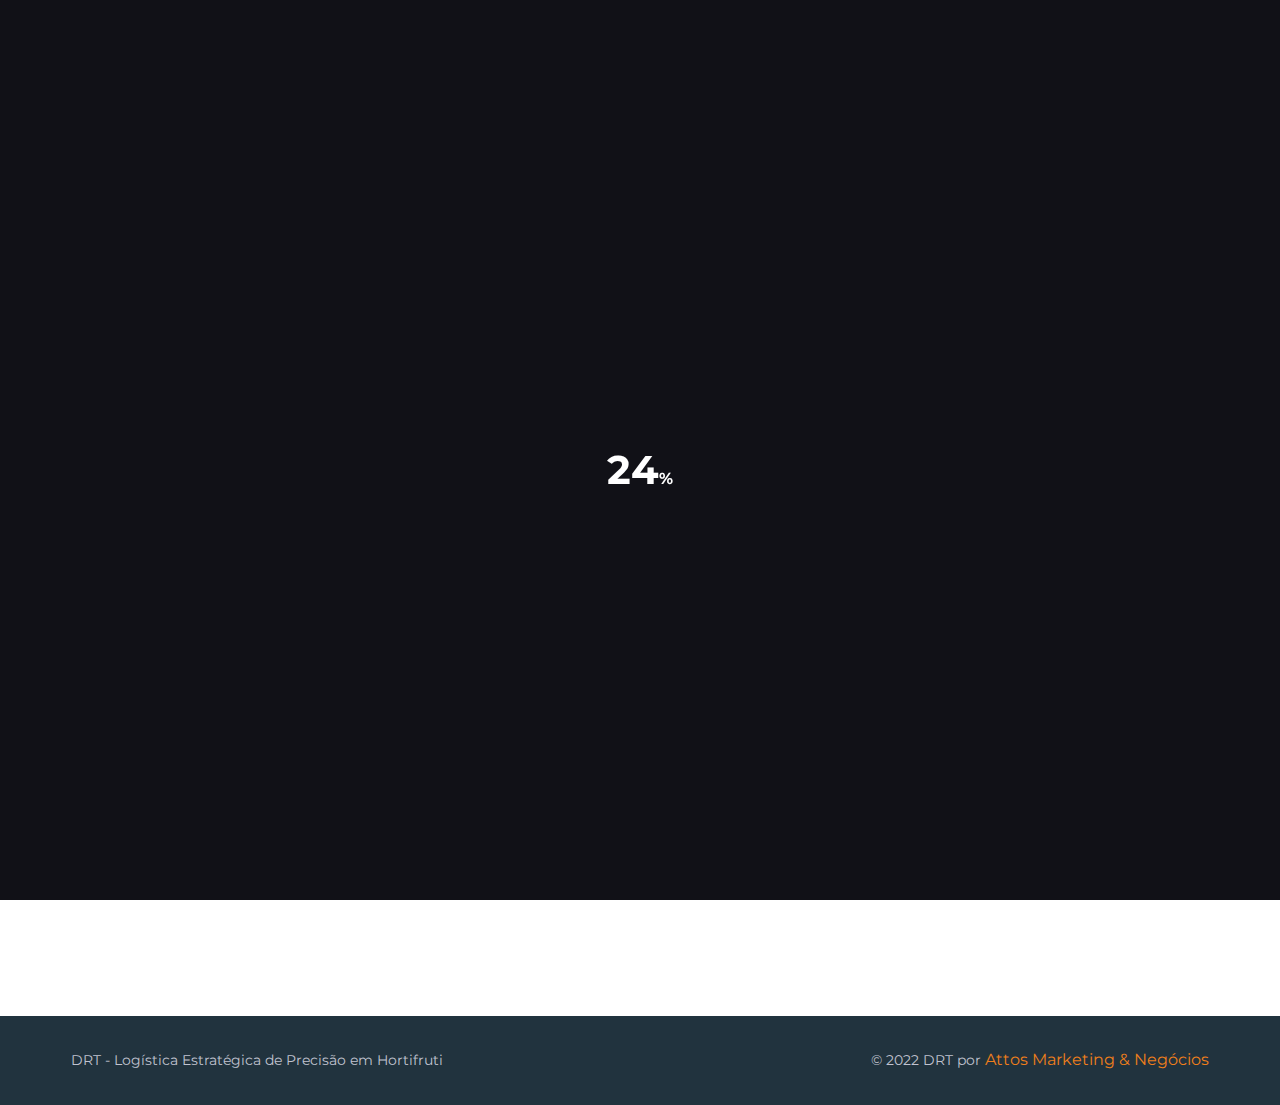
==== commit ad9ee573: "Changed all the HTML files to reflect the AREA DO CLIENTE section. Removed a few images as well." ====
--- a/acordo.html
+++ b/acordo.html
@@ -155,7 +155,7 @@
                     <!-- Navbar Action -->
                     <ul class="navbar-nav action">
                         <li class="nav-item ml-3">
-                            <a href="areacliente.html" class="btn ml-lg-auto primary-button">ÁREA DO CLIENTE</a>
+                            <a href="#" class="btn ml-lg-auto primary-button">ÁREA DO CLIENTE</a>
                         </li>
                     </ul>
                 </div>
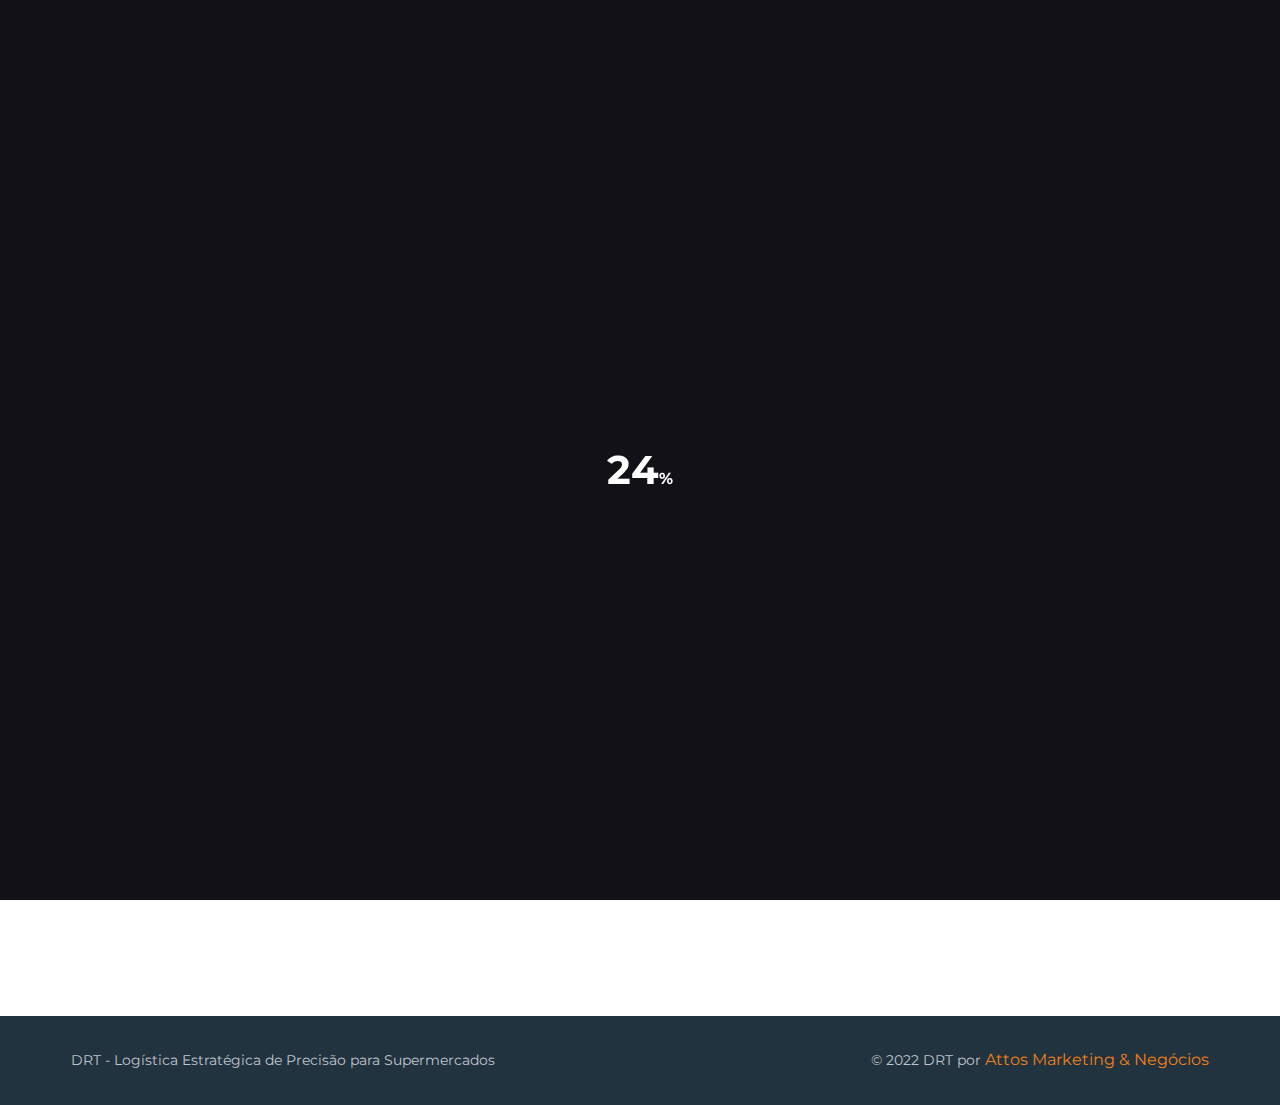
==== commit 3afa6baf: "Minor adjustments in the company's name." ====
--- a/acordo.html
+++ b/acordo.html
@@ -13,9 +13,9 @@
 
         <!--[if IE]><meta http-equiv="x-ua-compatible" content="IE=9" /><![endif]-->
 
-        <title>DRT - Logística Estratégica de Precisão em Hortifruti</title>
-
-        <meta name="description" content="Logística Estratégica de Precisão em Hortifruti">
+        <title>DRT - Logística Estratégica de Precisão para Supermercados</title>
+
+        <meta name="description" content="Logística Estratégica de Precisão para Supermercados">
         <meta name="subject" content="DRT">
         <meta name="author" content="Attos">
 
@@ -220,7 +220,7 @@
                 <div class="container">
                     <div class="row">
                         <div class="col-12 col-md-6 p-3 text-center text-lg-left">
-                            <p>DRT - Logística Estratégica de Precisão em Hortifruti</p>
+                            <p>DRT - Logística Estratégica de Precisão para Supermercados</p>
                         </div>
                         <div class="col-12 col-md-6 p-3 text-center text-lg-right">
                             <p>© 2022 DRT por <a href="https://attosmktnegocios.com.br/" target="_blank">Attos Marketing & Negócios</a></p>
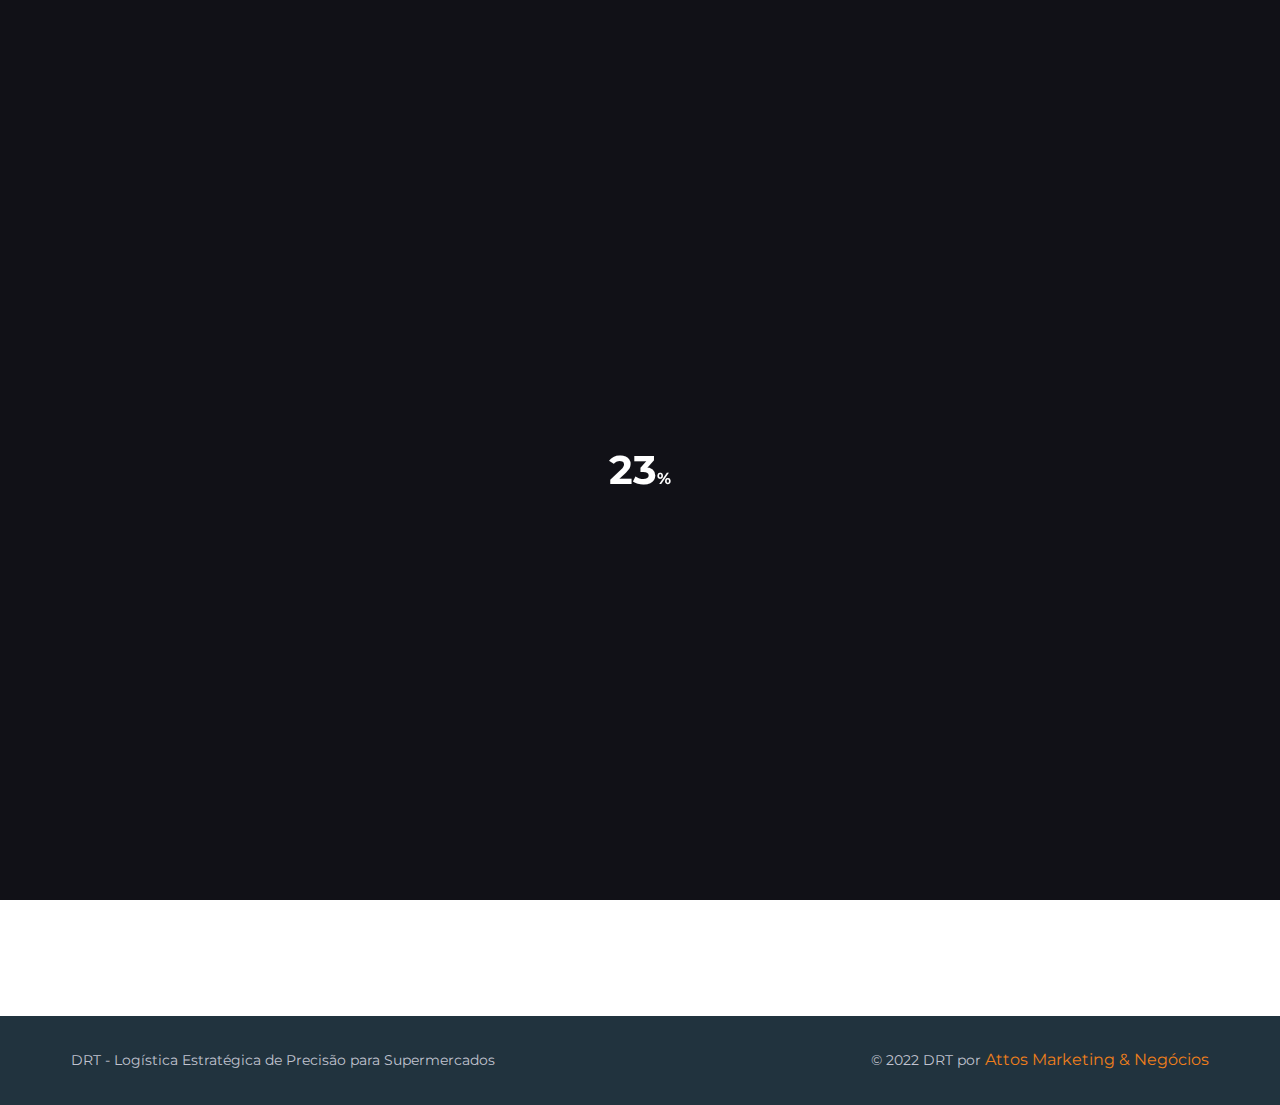
==== commit f50941be: "Minor space adjustments" ====
--- a/acordo.html
+++ b/acordo.html
@@ -188,7 +188,7 @@
                                     <li>Definição sobre emissão de Notas Fiscais das caixas plásticas e dos <i>pallets</i>, ordem de entrega para as lojas e horários de recebimento.</li>
                                     <li>Envio dos pedidos pelos clientes, o que pode ocorrer de duas maneiras: a) por meio de um arquivo em formato específico que permite a importação direta para o Sistema DRT; b) digitação em grade Excel, criada e disponibilizada para o cliente, onde constam os fornecedores, os respectivos itens adquiridos e as lojas de destino.</li>
                                     <li>A operação do Sistema DRT, com registro de etapas, pode ser acompanhada em tempo real pelas plataformas disponibilizadas nos aplicativos Click-Cliente e Click-Fornecedor.</li>
-                                </ol>                                
+                                </ol>
                             </div>
                         </div>
                     </div>
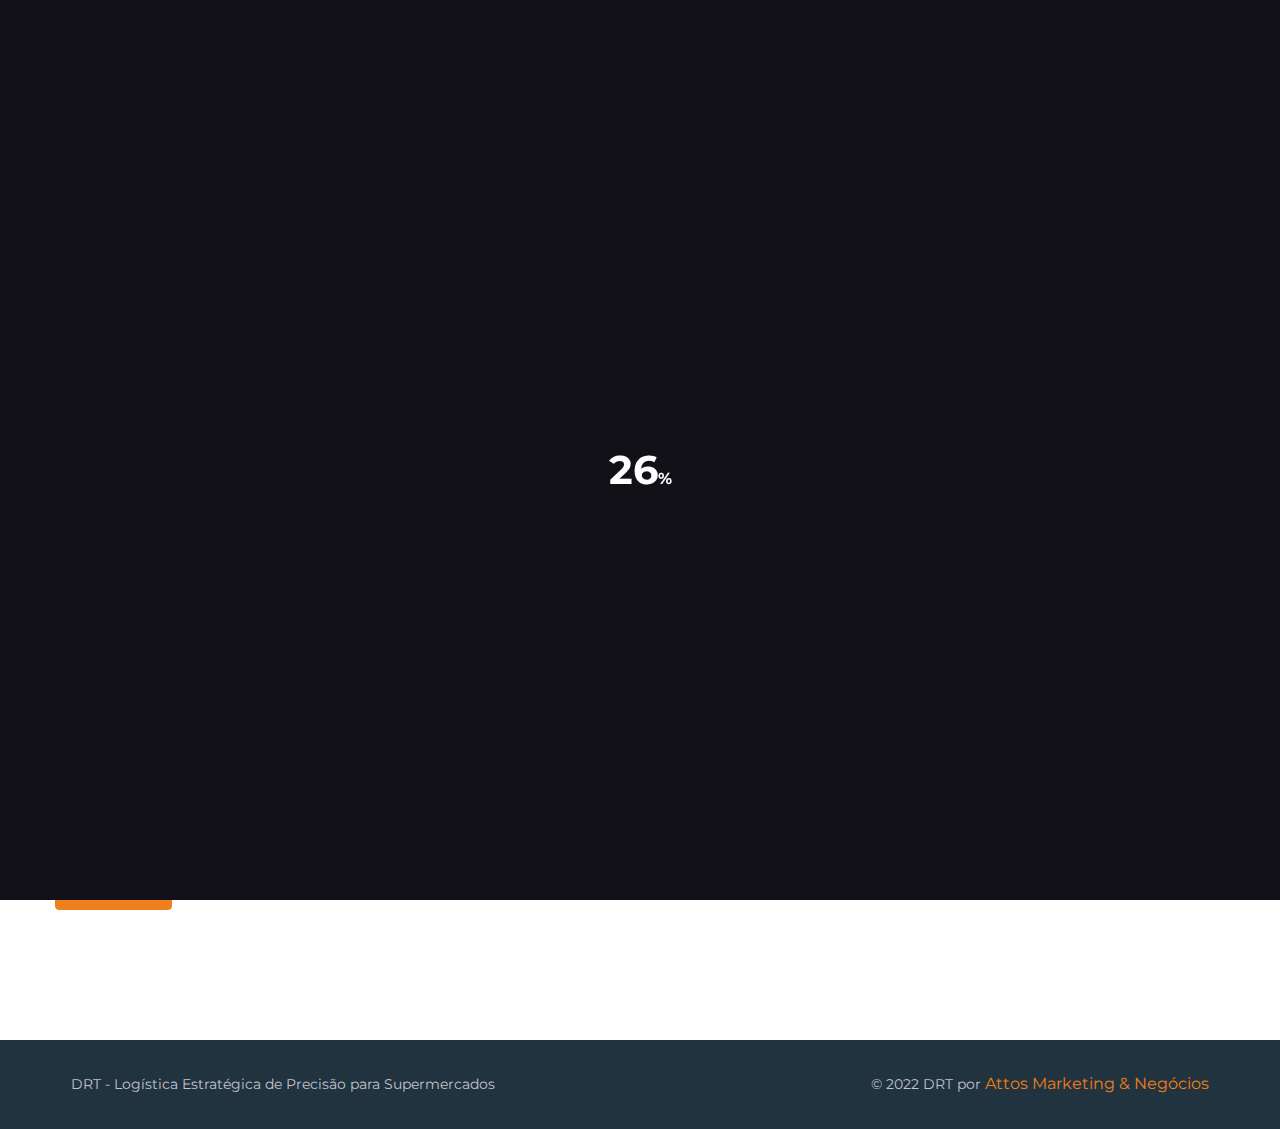
==== commit a733fc53: "Acordo, historia e transporte adjustments" ====
--- a/acordo.html
+++ b/acordo.html
@@ -184,8 +184,8 @@
                                 <ol>
                                     <li>Formalização do acordo, definindo as questões comerciais, os dias de entrega e solicitação ao cliente do cadastro de suas lojas com a listagem de códigos de uso interno de cada item, para indexação com o Sistema DRT.</li>
                                     <li>Definição conjunta do padrão específico de trabalho para cada um dos itens, ocasião em que são informados, pelo cliente, os possíveis fornecedores para cada um deles.</li>
-                                    <li>Operação de disponibilização para os fornecedores, em comodato, de caixas industrialmente higienizadas, em quantidade que lhes permita administrar as entregas previamente solicitadas.</li>
-                                    <li>Definição sobre emissão de Notas Fiscais das caixas plásticas e dos <i>pallets</i>, ordem de entrega para as lojas e horários de recebimento.</li>
+                                    <li>Quando for o caso, operação de disponibilização para os fornecedores, em comodato, de caixas industrialmente higienizadas, em quantidade que lhes permita administrar as entregas previamente solicitadas.</li>
+                                    <li>Havendo necessidade do envio de caixas e/ou pallets, próprios da DRT, definição sobre emissão de Notas Fiscais das caixas plásticas e dos <i>pallets</i>, ordem de entrega para as lojas e horários de recebimento.</li>
                                     <li>Envio dos pedidos pelos clientes, o que pode ocorrer de duas maneiras: a) por meio de um arquivo em formato específico que permite a importação direta para o Sistema DRT; b) digitação em grade Excel, criada e disponibilizada para o cliente, onde constam os fornecedores, os respectivos itens adquiridos e as lojas de destino.</li>
                                     <li>A operação do Sistema DRT, com registro de etapas, pode ser acompanhada em tempo real pelas plataformas disponibilizadas nos aplicativos Click-Cliente e Click-Fornecedor.</li>
                                 </ol>
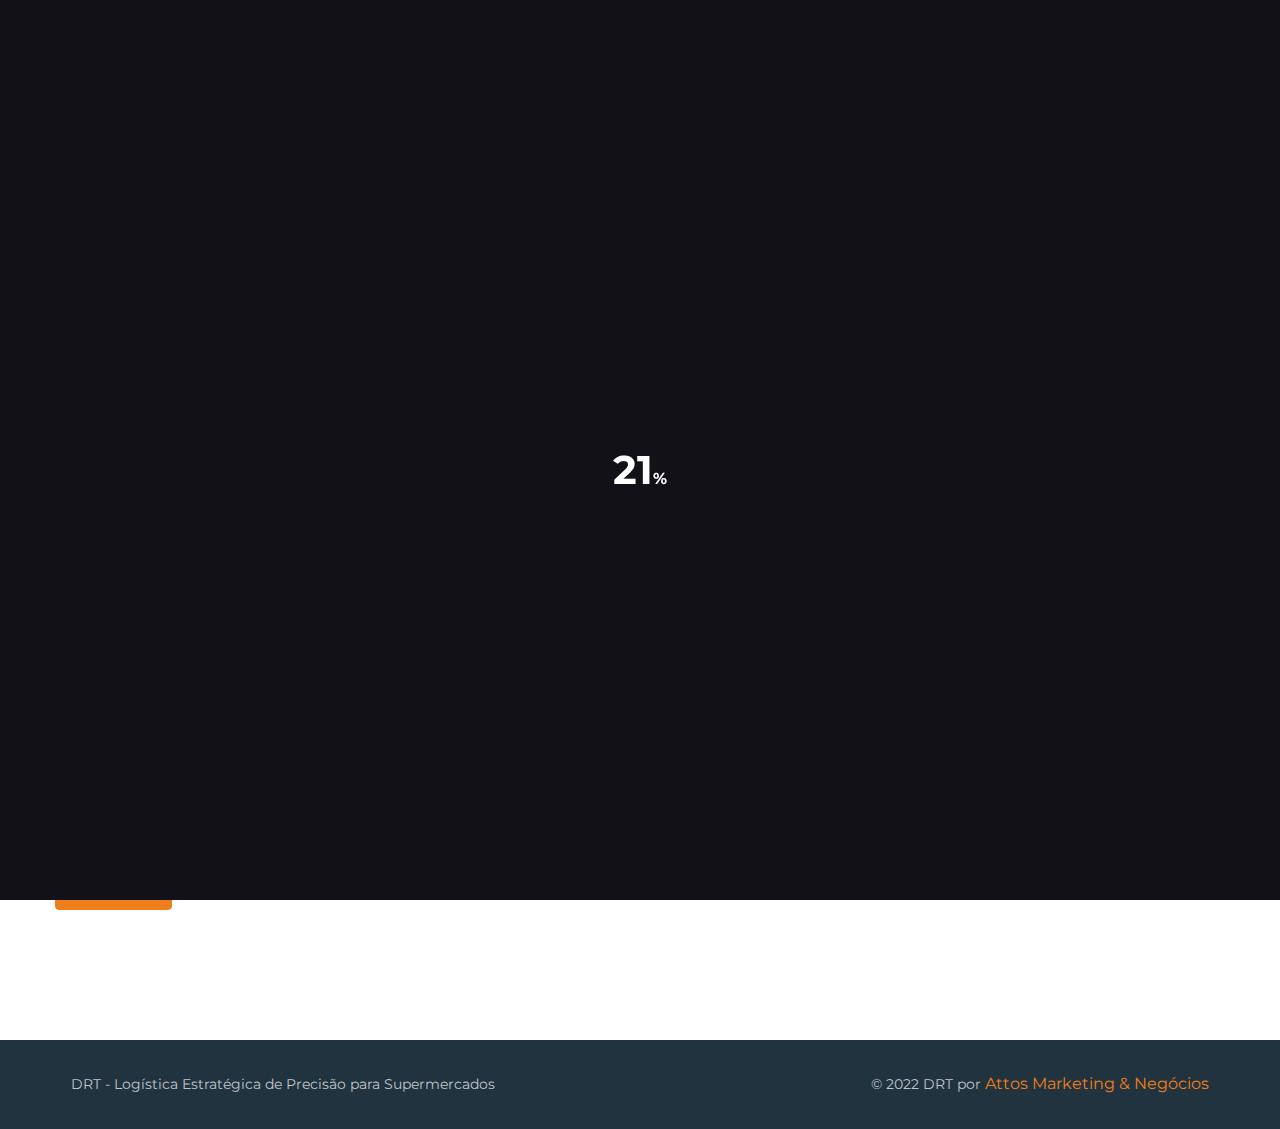
==== commit a1d0f051: "Minor text adjustments" ====
--- a/acordo.html
+++ b/acordo.html
@@ -185,7 +185,7 @@
                                     <li>Formalização do acordo, definindo as questões comerciais, os dias de entrega e solicitação ao cliente do cadastro de suas lojas com a listagem de códigos de uso interno de cada item, para indexação com o Sistema DRT.</li>
                                     <li>Definição conjunta do padrão específico de trabalho para cada um dos itens, ocasião em que são informados, pelo cliente, os possíveis fornecedores para cada um deles.</li>
                                     <li>Quando for o caso, operação de disponibilização para os fornecedores, em comodato, de caixas industrialmente higienizadas, em quantidade que lhes permita administrar as entregas previamente solicitadas.</li>
-                                    <li>Havendo necessidade do envio de caixas e/ou pallets, próprios da DRT, definição sobre emissão de Notas Fiscais das caixas plásticas e dos <i>pallets</i>, ordem de entrega para as lojas e horários de recebimento.</li>
+                                    <li>Havendo necessidade do envio de caixas e/ou <i>pallets</i>, próprios da DRT, definição sobre emissão de Notas Fiscais das caixas plásticas e dos <i>pallets</i>, ordem de entrega para as lojas e horários de recebimento.</li>
                                     <li>Envio dos pedidos pelos clientes, o que pode ocorrer de duas maneiras: a) por meio de um arquivo em formato específico que permite a importação direta para o Sistema DRT; b) digitação em grade Excel, criada e disponibilizada para o cliente, onde constam os fornecedores, os respectivos itens adquiridos e as lojas de destino.</li>
                                     <li>A operação do Sistema DRT, com registro de etapas, pode ser acompanhada em tempo real pelas plataformas disponibilizadas nos aplicativos Click-Cliente e Click-Fornecedor.</li>
                                 </ol>
--- a/assets/css/main.css
+++ b/assets/css/main.css
@@ -3349,9 +3349,6 @@
 .full-image {
     position: absolute;
     right: 0;
-    bottom: 0;
-    width: 100%;
-    height: 100%;
     object-fit: cover;
     object-position: top;
 }
